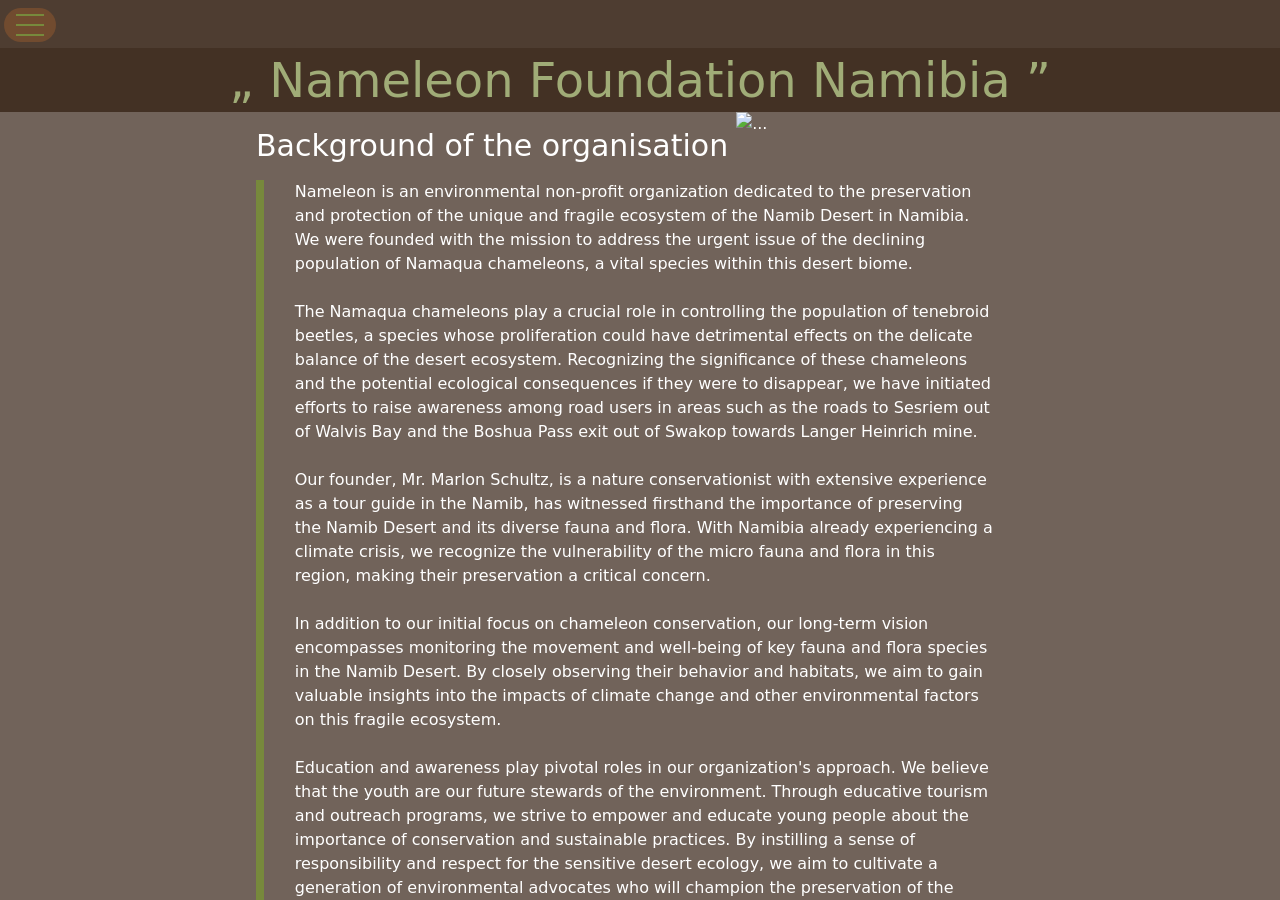
==== index.html @ efe167bf "deploy: af7c8019000413ce981e2d6d22ccf129cd88c596" ====
<!DOCTYPE html>
<html lang="en" class="dark">
	<head>
		<meta charset="utf-8" />
		<link rel="icon" href="./favicon.png" />
		<meta name="viewport" content="width=device-width" />
		
		<link href="./_app/immutable/assets/0.173e3de1.css" rel="stylesheet">
		<link href="./_app/immutable/assets/ProgressBar.4f1e9ba5.css" rel="stylesheet">
		<link href="./_app/immutable/assets/2.f76ac12e.css" rel="stylesheet">
		<link rel="modulepreload" href="./_app/immutable/entry/start.81676856.js">
		<link rel="modulepreload" href="./_app/immutable/chunks/index.58f29621.js">
		<link rel="modulepreload" href="./_app/immutable/chunks/singletons.44e371b8.js">
		<link rel="modulepreload" href="./_app/immutable/chunks/index.fc6aa7e1.js">
		<link rel="modulepreload" href="./_app/immutable/entry/app.9df71a62.js">
		<link rel="modulepreload" href="./_app/immutable/nodes/0.3c5bb1a8.js">
		<link rel="modulepreload" href="./_app/immutable/chunks/ProgressBar.svelte_svelte_type_style_lang.1ff2ed19.js">
		<link rel="modulepreload" href="./_app/immutable/chunks/index.184561b4.js">
		<link rel="modulepreload" href="./_app/immutable/chunks/stores.79763845.js">
		<link rel="modulepreload" href="./_app/immutable/nodes/2.f9aa77c3.js">
	</head>
	<body data-sveltekit-preload-data="hover">
		<div style="display: contents" class="h-full overflow-hidden">






<div id="appShell" class="w-full h-full flex flex-col overflow-hidden " data-testid="app-shell">
	<header id="shell-header" class="flex-none z-40">
		
		
		
			<div class="z-40 bg-primary-900 grow w-full overflow-hidden bg-opacity-60 h-12"><div class="grow-0 float-left pt-2 pl-1"><button class="btn btn-sm bg-primary-500"><div class="space-y-2"><div class="w-7 h-0.5 bg-secondary-500"></div>
								<div class="w-7 h-0.5 bg-secondary-500"></div>
								<div class="w-7 h-0.5 bg-secondary-500"></div></div></button></div></div>

			
			



		
	</header>

	
	<div class="flex-auto w-full h-full flex overflow-hidden">
		

		
		<div id="page" class=" flex-1 overflow-x-hidden flex flex-col">
			

			
			<main id="page-content" class="flex-auto ">
	


	
	

	
	

	

	
	




    

    <div class="grow flex w-full whitespace-nowrap justify-center py-2 bg-primary-900/80"><h1 class="text-secondary-400 sm:text-4xl max-sm:text-xl xl:text-5xl">„ Nameleon Foundation Namibia ”</h1></div>

    
    <div class="content-div"><div class="flex"><h1 class="content-heading">Background of the organisation</h1>
            <img src="static/images/background-svgrepo-com.svg" alt="..." width="40px"></div>

        <blockquote class="content-blockquote">Nameleon is an environmental non-profit organization dedicated to the preservation and
            protection of the unique and fragile ecosystem of the Namib Desert in Namibia. We were
            founded with the mission to address the urgent issue of the declining population of Namaqua
            chameleons, a vital species within this desert biome.
            <br><br>
            The Namaqua chameleons play a crucial role in controlling the population of tenebroid
            beetles, a species whose proliferation could have detrimental effects on the delicate balance
            of the desert ecosystem. Recognizing the significance of these chameleons and the potential
            ecological consequences if they were to disappear, we have initiated efforts to raise
            awareness among road users in areas such as the roads to Sesriem out of Walvis Bay and the
            Boshua Pass exit out of Swakop towards Langer Heinrich mine.
            <br><br>
            Our founder, Mr. Marlon Schultz, is a nature conservationist with extensive experience as a
            tour guide in the Namib, has witnessed firsthand the importance of preserving the Namib
            Desert and its diverse fauna and flora. With Namibia already experiencing a climate crisis,
            we recognize the vulnerability of the micro fauna and flora in this region, making their
            preservation a critical concern.
            <br><br>
            In addition to our initial focus on chameleon conservation, our long-term vision encompasses
            monitoring the movement and well-being of key fauna and flora species in the Namib Desert.
            By closely observing their behavior and habitats, we aim to gain valuable insights into the
            impacts of climate change and other environmental factors on this fragile ecosystem.
            <br><br>
            Education and awareness play pivotal roles in our organization&#39;s approach. We believe that
            the youth are our future stewards of the environment. Through educative tourism and
            outreach programs, we strive to empower and educate young people about the importance of
            conservation and sustainable practices. By instilling a sense of responsibility and respect for
            the sensitive desert ecology, we aim to cultivate a generation of environmental advocates who
            will champion the preservation of the Namib Desert for years to come.
            <br><br>
            At Nameleon, we are driven by our passion for nature, our commitment to preserving the
            Namib Desert, and our belief in the power of education. By working collaboratively with
            local communities, government agencies, and other stakeholders, we aspire to create a
            sustainable future where the unique biodiversity and ecological balance of the Namib Desert
            can thrive, ensuring its preservation for generations ahead.
        </blockquote></div>
	

	
	

	
	

    
    <div class="h-16"></div></main>

			
			</div>

		
		</div>

	
	</div>


			
			<script>
				{
					__sveltekit_xcwtef = {
						base: new URL(".", location).pathname.slice(0, -1),
						env: {}
					};

					const element = document.currentScript.parentElement;

					const data = [null,null];

					Promise.all([
						import("./_app/immutable/entry/start.81676856.js"),
						import("./_app/immutable/entry/app.9df71a62.js")
					]).then(([kit, app]) => {
						kit.start(app, element, {
							node_ids: [0, 2],
							data,
							form: null,
							error: null
						});
					});
				}
			</script>
		</div>
	</body>
</html>
---- _app/immutable/assets/0.173e3de1.css ----
:root{--theme-font-family-base: system-ui;--theme-font-family-heading: system-ui;--theme-font-color-base: 255 255 255;--theme-font-color-dark: 255 255 255;--theme-rounded-base: 9999px;--theme-rounded-container: 8px;--theme-border-base: 1px;--on-primary: 0 0 0;--on-secondary: 255 255 255;--on-tertiary: 0 0 0;--on-success: 0 0 0;--on-warning: 0 0 0;--on-error: 255 255 255;--on-surface: 255 255 255;--color-primary-50: 234 228 224;--color-primary-100: 227 219 213;--color-primary-200: 220 210 203;--color-primary-300: 198 183 172;--color-primary-400: 156 129 109;--color-primary-500: 113 75 47;--color-primary-600: 102 68 42;--color-primary-700: 85 56 35;--color-primary-800: 68 45 28;--color-primary-900: 55 37 23;--color-secondary-50: 235 237 226;--color-secondary-100: 228 231 216;--color-secondary-200: 221 226 206;--color-secondary-300: 201 208 177;--color-secondary-400: 160 172 119;--color-secondary-500: 119 137 60;--color-secondary-600: 107 123 54;--color-secondary-700: 89 103 45;--color-secondary-800: 71 82 36;--color-secondary-900: 58 67 29;--color-tertiary-50: 252 248 243;--color-tertiary-100: 251 245 239;--color-tertiary-200: 250 243 235;--color-tertiary-300: 247 235 223;--color-tertiary-400: 240 221 199;--color-tertiary-500: 234 206 175;--color-tertiary-600: 211 185 158;--color-tertiary-700: 176 155 131;--color-tertiary-800: 140 124 105;--color-tertiary-900: 115 101 86;--color-success-50: 235 241 237;--color-success-100: 229 237 231;--color-success-200: 222 232 225;--color-success-300: 202 218 207;--color-success-400: 163 191 171;--color-success-500: 123 163 135;--color-success-600: 111 147 122;--color-success-700: 92 122 101;--color-success-800: 74 98 81;--color-success-900: 60 80 66;--color-warning-50: 250 243 228;--color-warning-100: 249 240 219;--color-warning-200: 247 236 211;--color-warning-300: 243 224 184;--color-warning-400: 233 201 130;--color-warning-500: 224 178 77;--color-warning-600: 202 160 69;--color-warning-700: 168 134 58;--color-warning-800: 134 107 46;--color-warning-900: 110 87 38;--color-error-50: 251 236 241;--color-error-100: 250 230 237;--color-error-200: 249 224 232;--color-error-300: 245 205 219;--color-error-400: 238 167 191;--color-error-500: 230 129 164;--color-error-600: 207 116 148;--color-error-700: 173 97 123;--color-error-800: 138 77 98;--color-error-900: 113 63 80;--color-surface-50: 251 247 244;--color-surface-100: 250 245 241;--color-surface-200: 249 242 237;--color-surface-300: 245 234 226;--color-surface-400: 238 219 205;--color-surface-500: 230 203 183;--color-surface-600: 207 183 165;--color-surface-700: 173 152 137;--color-surface-800: 138 122 110;--color-surface-900: 113 99 90}*,:before,:after{--tw-border-spacing-x: 0;--tw-border-spacing-y: 0;--tw-translate-x: 0;--tw-translate-y: 0;--tw-rotate: 0;--tw-skew-x: 0;--tw-skew-y: 0;--tw-scale-x: 1;--tw-scale-y: 1;--tw-pan-x: ;--tw-pan-y: ;--tw-pinch-zoom: ;--tw-scroll-snap-strictness: proximity;--tw-gradient-from-position: ;--tw-gradient-via-position: ;--tw-gradient-to-position: ;--tw-ordinal: ;--tw-slashed-zero: ;--tw-numeric-figure: ;--tw-numeric-spacing: ;--tw-numeric-fraction: ;--tw-ring-inset: ;--tw-ring-offset-width: 0px;--tw-ring-offset-color: #fff;--tw-ring-color: rgb(59 130 246 / .5);--tw-ring-offset-shadow: 0 0 #0000;--tw-ring-shadow: 0 0 #0000;--tw-shadow: 0 0 #0000;--tw-shadow-colored: 0 0 #0000;--tw-blur: ;--tw-brightness: ;--tw-contrast: ;--tw-grayscale: ;--tw-hue-rotate: ;--tw-invert: ;--tw-saturate: ;--tw-sepia: ;--tw-drop-shadow: ;--tw-backdrop-blur: ;--tw-backdrop-brightness: ;--tw-backdrop-contrast: ;--tw-backdrop-grayscale: ;--tw-backdrop-hue-rotate: ;--tw-backdrop-invert: ;--tw-backdrop-opacity: ;--tw-backdrop-saturate: ;--tw-backdrop-sepia: ;--tw-contain-size: ;--tw-contain-layout: ;--tw-contain-paint: ;--tw-contain-style: }::backdrop{--tw-border-spacing-x: 0;--tw-border-spacing-y: 0;--tw-translate-x: 0;--tw-translate-y: 0;--tw-rotate: 0;--tw-skew-x: 0;--tw-skew-y: 0;--tw-scale-x: 1;--tw-scale-y: 1;--tw-pan-x: ;--tw-pan-y: ;--tw-pinch-zoom: ;--tw-scroll-snap-strictness: proximity;--tw-gradient-from-position: ;--tw-gradient-via-position: ;--tw-gradient-to-position: ;--tw-ordinal: ;--tw-slashed-zero: ;--tw-numeric-figure: ;--tw-numeric-spacing: ;--tw-numeric-fraction: ;--tw-ring-inset: ;--tw-ring-offset-width: 0px;--tw-ring-offset-color: #fff;--tw-ring-color: rgb(59 130 246 / .5);--tw-ring-offset-shadow: 0 0 #0000;--tw-ring-shadow: 0 0 #0000;--tw-shadow: 0 0 #0000;--tw-shadow-colored: 0 0 #0000;--tw-blur: ;--tw-brightness: ;--tw-contrast: ;--tw-grayscale: ;--tw-hue-rotate: ;--tw-invert: ;--tw-saturate: ;--tw-sepia: ;--tw-drop-shadow: ;--tw-backdrop-blur: ;--tw-backdrop-brightness: ;--tw-backdrop-contrast: ;--tw-backdrop-grayscale: ;--tw-backdrop-hue-rotate: ;--tw-backdrop-invert: ;--tw-backdrop-opacity: ;--tw-backdrop-saturate: ;--tw-backdrop-sepia: ;--tw-contain-size: ;--tw-contain-layout: ;--tw-contain-paint: ;--tw-contain-style: }*,:before,:after{box-sizing:border-box;border-width:0;border-style:solid;border-color:#e5e7eb}:before,:after{--tw-content: ""}html,:host{line-height:1.5;-webkit-text-size-adjust:100%;-moz-tab-size:4;-o-tab-size:4;tab-size:4;font-family:ui-sans-serif,system-ui,sans-serif,"Apple Color Emoji","Segoe UI Emoji",Segoe UI Symbol,"Noto Color Emoji";font-feature-settings:normal;font-variation-settings:normal;-webkit-tap-highlight-color:transparent}body{margin:0;line-height:inherit}hr{height:0;color:inherit;border-top-width:1px}abbr:where([title]){-webkit-text-decoration:underline dotted;text-decoration:underline dotted}h1,h2,h3,h4,h5,h6{font-size:inherit;font-weight:inherit}a{color:inherit;text-decoration:inherit}b,strong{font-weight:bolder}code,kbd,samp,pre{font-family:ui-monospace,SFMono-Regular,Menlo,Monaco,Consolas,Liberation Mono,Courier New,monospace;font-feature-settings:normal;font-variation-settings:normal;font-size:1em}small{font-size:80%}sub,sup{font-size:75%;line-height:0;position:relative;vertical-align:baseline}sub{bottom:-.25em}sup{top:-.5em}table{text-indent:0;border-color:inherit;border-collapse:collapse}button,input,optgroup,select,textarea{font-family:inherit;font-feature-settings:inherit;font-variation-settings:inherit;font-size:100%;font-weight:inherit;line-height:inherit;letter-spacing:inherit;color:inherit;margin:0;padding:0}button,select{text-transform:none}button,input:where([type=button]),input:where([type=reset]),input:where([type=submit]){-webkit-appearance:button;background-color:transparent;background-image:none}:-moz-focusring{outline:auto}:-moz-ui-invalid{box-shadow:none}progress{vertical-align:baseline}::-webkit-inner-spin-button,::-webkit-outer-spin-button{height:auto}[type=search]{-webkit-appearance:textfield;outline-offset:-2px}::-webkit-search-decoration{-webkit-appearance:none}::-webkit-file-upload-button{-webkit-appearance:button;font:inherit}summary{display:list-item}blockquote,dl,dd,h1,h2,h3,h4,h5,h6,hr,figure,p,pre{margin:0}fieldset{margin:0;padding:0}legend{padding:0}ol,ul,menu{list-style:none;margin:0;padding:0}dialog{padding:0}textarea{resize:vertical}input::-moz-placeholder,textarea::-moz-placeholder{opacity:1;color:#9ca3af}input::placeholder,textarea::placeholder{opacity:1;color:#9ca3af}button,[role=button]{cursor:pointer}:disabled{cursor:default}img,svg,video,canvas,audio,iframe,embed,object{display:block;vertical-align:middle}img,video{max-width:100%;height:auto}[hidden]:where(:not([hidden=until-found])){display:none}input:where([type=text]),input:where(:not([type])),input:where([type=email]),input:where([type=url]),input:where([type=password]),input:where([type=number]),input:where([type=date]),input:where([type=datetime-local]),input:where([type=month]),input:where([type=search]),input:where([type=tel]),input:where([type=time]),input:where([type=week]),select:where([multiple]),textarea,select{-webkit-appearance:none;-moz-appearance:none;appearance:none;background-color:#fff;border-color:#6b7280;border-width:1px;border-radius:0;padding:.5rem .75rem;font-size:1rem;line-height:1.5rem;--tw-shadow: 0 0 #0000}input:where([type=text]):focus,input:where(:not([type])):focus,input:where([type=email]):focus,input:where([type=url]):focus,input:where([type=password]):focus,input:where([type=number]):focus,input:where([type=date]):focus,input:where([type=datetime-local]):focus,input:where([type=month]):focus,input:where([type=search]):focus,input:where([type=tel]):focus,input:where([type=time]):focus,input:where([type=week]):focus,select:where([multiple]):focus,textarea:focus,select:focus{outline:2px solid transparent;outline-offset:2px;--tw-ring-inset: var(--tw-empty, );--tw-ring-offset-width: 0px;--tw-ring-offset-color: #fff;--tw-ring-color: #2563eb;--tw-ring-offset-shadow: var(--tw-ring-inset) 0 0 0 var(--tw-ring-offset-width) var(--tw-ring-offset-color);--tw-ring-shadow: var(--tw-ring-inset) 0 0 0 calc(1px + var(--tw-ring-offset-width)) var(--tw-ring-color);box-shadow:var(--tw-ring-offset-shadow),var(--tw-ring-shadow),var(--tw-shadow);border-color:#2563eb}input::-moz-placeholder,textarea::-moz-placeholder{color:#6b7280;opacity:1}input::placeholder,textarea::placeholder{color:#6b7280;opacity:1}::-webkit-datetime-edit-fields-wrapper{padding:0}::-webkit-date-and-time-value{min-height:1.5em;text-align:inherit}::-webkit-datetime-edit{display:inline-flex}::-webkit-datetime-edit,::-webkit-datetime-edit-year-field,::-webkit-datetime-edit-month-field,::-webkit-datetime-edit-day-field,::-webkit-datetime-edit-hour-field,::-webkit-datetime-edit-minute-field,::-webkit-datetime-edit-second-field,::-webkit-datetime-edit-millisecond-field,::-webkit-datetime-edit-meridiem-field{padding-top:0;padding-bottom:0}select{background-image:url("data:image/svg+xml,%3csvg xmlns='http://www.w3.org/2000/svg' fill='none' viewBox='0 0 20 20'%3e%3cpath stroke='%236b7280' stroke-linecap='round' stroke-linejoin='round' stroke-width='1.5' d='M6 8l4 4 4-4'/%3e%3c/svg%3e");background-position:right .5rem center;background-repeat:no-repeat;background-size:1.5em 1.5em;padding-right:2.5rem;-webkit-print-color-adjust:exact;print-color-adjust:exact}select:where([multiple]),select:where([size]:not([size="1"])){background-image:initial;background-position:initial;background-repeat:unset;background-size:initial;padding-right:.75rem;-webkit-print-color-adjust:unset;print-color-adjust:unset}input:where([type=checkbox]),input:where([type=radio]){-webkit-appearance:none;-moz-appearance:none;appearance:none;padding:0;-webkit-print-color-adjust:exact;print-color-adjust:exact;display:inline-block;vertical-align:middle;background-origin:border-box;-webkit-user-select:none;-moz-user-select:none;user-select:none;flex-shrink:0;height:1rem;width:1rem;color:#2563eb;background-color:#fff;border-color:#6b7280;border-width:1px;--tw-shadow: 0 0 #0000}input:where([type=checkbox]){border-radius:0}input:where([type=radio]){border-radius:100%}input:where([type=checkbox]):focus,input:where([type=radio]):focus{outline:2px solid transparent;outline-offset:2px;--tw-ring-inset: var(--tw-empty, );--tw-ring-offset-width: 2px;--tw-ring-offset-color: #fff;--tw-ring-color: #2563eb;--tw-ring-offset-shadow: var(--tw-ring-inset) 0 0 0 var(--tw-ring-offset-width) var(--tw-ring-offset-color);--tw-ring-shadow: var(--tw-ring-inset) 0 0 0 calc(2px + var(--tw-ring-offset-width)) var(--tw-ring-color);box-shadow:var(--tw-ring-offset-shadow),var(--tw-ring-shadow),var(--tw-shadow)}input:where([type=checkbox]):checked,input:where([type=radio]):checked{border-color:transparent;background-color:currentColor;background-size:100% 100%;background-position:center;background-repeat:no-repeat}input:where([type=checkbox]):checked{background-image:url("data:image/svg+xml,%3csvg viewBox='0 0 16 16' fill='white' xmlns='http://www.w3.org/2000/svg'%3e%3cpath d='M12.207 4.793a1 1 0 010 1.414l-5 5a1 1 0 01-1.414 0l-2-2a1 1 0 011.414-1.414L6.5 9.086l4.293-4.293a1 1 0 011.414 0z'/%3e%3c/svg%3e")}@media (forced-colors: active){input:where([type=checkbox]):checked{-webkit-appearance:auto;-moz-appearance:auto;appearance:auto}}input:where([type=radio]):checked{background-image:url("data:image/svg+xml,%3csvg viewBox='0 0 16 16' fill='white' xmlns='http://www.w3.org/2000/svg'%3e%3ccircle cx='8' cy='8' r='3'/%3e%3c/svg%3e")}@media (forced-colors: active){input:where([type=radio]):checked{-webkit-appearance:auto;-moz-appearance:auto;appearance:auto}}input:where([type=checkbox]):checked:hover,input:where([type=checkbox]):checked:focus,input:where([type=radio]):checked:hover,input:where([type=radio]):checked:focus{border-color:transparent;background-color:currentColor}input:where([type=checkbox]):indeterminate{background-image:url("data:image/svg+xml,%3csvg xmlns='http://www.w3.org/2000/svg' fill='none' viewBox='0 0 16 16'%3e%3cpath stroke='white' stroke-linecap='round' stroke-linejoin='round' stroke-width='2' d='M4 8h8'/%3e%3c/svg%3e");border-color:transparent;background-color:currentColor;background-size:100% 100%;background-position:center;background-repeat:no-repeat}@media (forced-colors: active){input:where([type=checkbox]):indeterminate{-webkit-appearance:auto;-moz-appearance:auto;appearance:auto}}input:where([type=checkbox]):indeterminate:hover,input:where([type=checkbox]):indeterminate:focus{border-color:transparent;background-color:currentColor}input:where([type=file]){background:unset;border-color:inherit;border-width:0;border-radius:0;padding:0;font-size:unset;line-height:inherit}input:where([type=file]):focus{outline:1px solid ButtonText;outline:1px auto -webkit-focus-ring-color}body{background-color:rgb(var(--color-surface-50))}.dark body{background-color:rgb(var(--color-surface-900))}::-moz-selection{background-color:rgb(var(--color-primary-500) / .3)}::selection{background-color:rgb(var(--color-primary-500) / .3)}html{-webkit-tap-highlight-color:rgba(128,128,128,.5)}::-webkit-scrollbar{width:.5rem;height:.5rem}::-webkit-scrollbar-track{padding-left:1px;padding-right:1px;background-color:rgb(var(--color-surface-50))!important}.dark ::-webkit-scrollbar-track{background-color:rgb(var(--color-surface-900))!important}::-webkit-scrollbar-thumb{background-color:rgb(var(--color-surface-400))}.dark ::-webkit-scrollbar-thumb{background-color:rgb(var(--color-surface-500))}::-webkit-scrollbar-thumb{border-radius:var(--theme-rounded-base)}html{scrollbar-color:rgba(0,0,0,.2) rgba(255,255,255,.05)}html.dark{scrollbar-color:rgba(255,255,255,.1) rgba(0,0,0,.05)}hr:not(.divider){display:block;border-top-width:1px;border-style:solid;border-color:rgb(var(--color-surface-300))}.dark hr:not(.divider){border-color:rgb(var(--color-surface-600))}body{font-size:1rem;line-height:1.5rem;font-family:var(--theme-font-family-base);color:rgba(var(--theme-font-color-base))}.dark body{color:rgba(var(--theme-font-color-dark))}.h1{font-size:1.875rem;line-height:2.25rem;font-family:var(--theme-font-family-heading)}@media (min-width: 768px){.h1{font-size:3rem;line-height:1}}.h2{font-size:1.5rem;line-height:2rem;font-family:var(--theme-font-family-heading)}@media (min-width: 768px){.h2{font-size:2.25rem;line-height:2.5rem}}.h3{font-size:1.25rem;line-height:1.75rem;font-family:var(--theme-font-family-heading)}@media (min-width: 768px){.h3{font-size:1.5rem;line-height:2rem}}.anchor{--tw-text-opacity: 1;color:rgb(var(--color-primary-700) / var(--tw-text-opacity, 1));text-decoration-line:underline}.anchor:hover{--tw-brightness: brightness(1.1);filter:var(--tw-blur) var(--tw-brightness) var(--tw-contrast) var(--tw-grayscale) var(--tw-hue-rotate) var(--tw-invert) var(--tw-saturate) var(--tw-sepia) var(--tw-drop-shadow)}.anchor:is(.dark *){--tw-text-opacity: 1;color:rgb(var(--color-primary-500) / var(--tw-text-opacity, 1))}.blockquote{border-left-width:8px;--tw-border-opacity: 1;border-left-color:rgb(var(--color-secondary-500) / var(--tw-border-opacity, 1));padding-right:1rem;padding-left:1rem;font-size:1rem;line-height:1.5rem;font-style:italic;color:rgba(var(--theme-font-color-base))}.dark .blockquote{color:rgba(var(--theme-font-color-dark))}.time{font-size:.875rem;line-height:1.25rem;--tw-text-opacity: 1;color:rgb(var(--color-surface-500) / var(--tw-text-opacity, 1))}.time:is(.dark *){--tw-text-opacity: 1;color:rgb(var(--color-surface-400) / var(--tw-text-opacity, 1))}.pre{overflow-x:auto;white-space:pre-wrap;background-color:#171717e6;padding:1rem;font-family:ui-monospace,SFMono-Regular,Menlo,Monaco,Consolas,Liberation Mono,Courier New,monospace;font-size:1rem;line-height:1.5rem;--tw-text-opacity: 1;color:rgb(255 255 255 / var(--tw-text-opacity, 1));border-radius:var(--theme-rounded-container)}.code{white-space:nowrap;font-family:ui-monospace,SFMono-Regular,Menlo,Monaco,Consolas,Liberation Mono,Courier New,monospace;font-size:.75rem;line-height:1rem;--tw-text-opacity: 1;color:rgb(var(--color-primary-700) / var(--tw-text-opacity, 1))}.code:is(.dark *){--tw-text-opacity: 1;color:rgb(var(--color-primary-400) / var(--tw-text-opacity, 1))}.code{background-color:rgb(var(--color-primary-500) / .3)}.code:is(.dark *){background-color:rgb(var(--color-primary-500) / .2)}.code{border-radius:.25rem;padding:.125rem .25rem}fieldset,legend,label{display:block}::-moz-placeholder{color:rgb(var(--color-surface-500))}::placeholder{color:rgb(var(--color-surface-500))}.dark ::-moz-placeholder{color:rgb(var(--color-surface-400))}.dark ::placeholder{color:rgb(var(--color-surface-400))}input:is(.dark *)::-webkit-calendar-picker-indicator{--tw-invert: invert(100%);filter:var(--tw-blur) var(--tw-brightness) var(--tw-contrast) var(--tw-grayscale) var(--tw-hue-rotate) var(--tw-invert) var(--tw-saturate) var(--tw-sepia) var(--tw-drop-shadow)}input[type=search]::-webkit-search-cancel-button{-webkit-appearance:none;background:url("data:image/svg+xml,%3Csvg xmlns='http://www.w3.org/2000/svg' viewBox='0 0 512 512'%3E%3Cpath d='M256 8C119 8 8 119 8 256s111 248 248 248 248-111 248-248S393 8 256 8zm121.6 313.1c4.7 4.7 4.7 12.3 0 17L338 377.6c-4.7 4.7-12.3 4.7-17 0L256 312l-65.1 65.6c-4.7 4.7-12.3 4.7-17 0L134.4 338c-4.7-4.7-4.7-12.3 0-17l65.6-65-65.6-65.1c-4.7-4.7-4.7-12.3 0-17l39.6-39.6c4.7-4.7 12.3-4.7 17 0l65 65.7 65.1-65.6c4.7-4.7 12.3-4.7 17 0l39.6 39.6c4.7 4.7 4.7 12.3 0 17L312 256l65.6 65.1z'/%3E%3C/svg%3E") no-repeat 50% 50%;pointer-events:none;height:1rem;width:1rem;border-radius:9999px;background-size:contain;opacity:0}input[type=search]:focus::-webkit-search-cancel-button{pointer-events:auto;opacity:1}input[type=search]:is(.dark *)::-webkit-search-cancel-button{--tw-invert: invert(100%);filter:var(--tw-blur) var(--tw-brightness) var(--tw-contrast) var(--tw-grayscale) var(--tw-hue-rotate) var(--tw-invert) var(--tw-saturate) var(--tw-sepia) var(--tw-drop-shadow)}progress{webkit-appearance:none;-moz-appearance:none;-webkit-appearance:none;appearance:none;height:.5rem;width:100%;overflow:hidden;border-radius:var(--theme-rounded-base);background-color:rgb(var(--color-surface-400))}.dark progress{background-color:rgb(var(--color-surface-500))}progress::-webkit-progress-bar{background-color:rgb(var(--color-surface-400))}.dark progress::-webkit-progress-bar{background-color:rgb(var(--color-surface-500))}progress::-webkit-progress-value{background-color:rgb(var(--color-surface-900))}.dark progress::-webkit-progress-value{background-color:rgb(var(--color-surface-50))}::-moz-progress-bar{background-color:rgb(var(--color-surface-900))}.dark ::-moz-progress-bar{background-color:rgb(var(--color-surface-50))}:indeterminate::-moz-progress-bar{width:0}[type=range]{width:100%;accent-color:rgb(var(--color-surface-900) / 1)}[type=range]:is(.dark *){accent-color:rgb(var(--color-surface-50) / 1)}.\!legend{font-size:1.25rem;line-height:1.75rem;font-family:var(--theme-font-family-heading)}@media (min-width: 768px){.\!legend{font-size:1.5rem;line-height:2rem}}.legend{font-size:1.25rem;line-height:1.75rem;font-family:var(--theme-font-family-heading)}@media (min-width: 768px){.legend{font-size:1.5rem;line-height:2rem}}.label>:not([hidden])~:not([hidden]){--tw-space-y-reverse: 0;margin-top:calc(.25rem * calc(1 - var(--tw-space-y-reverse)));margin-bottom:calc(.25rem * var(--tw-space-y-reverse))}.\!input,.input,.textarea,.select,.input-group{width:100%;transition-property:color,background-color,border-color,text-decoration-color,fill,stroke,opacity,box-shadow,transform,filter,backdrop-filter;transition-timing-function:cubic-bezier(.4,0,.2,1);transition-duration:.2s}.\!input{background-color:rgb(var(--color-surface-200))}.dark .\!input{background-color:rgb(var(--color-surface-700))}.\!input:hover{--tw-brightness: brightness(1.05);filter:var(--tw-blur) var(--tw-brightness) var(--tw-contrast) var(--tw-grayscale) var(--tw-hue-rotate) var(--tw-invert) var(--tw-saturate) var(--tw-sepia) var(--tw-drop-shadow)}.\!input:focus{--tw-brightness: brightness(1.05);filter:var(--tw-blur) var(--tw-brightness) var(--tw-contrast) var(--tw-grayscale) var(--tw-hue-rotate) var(--tw-invert) var(--tw-saturate) var(--tw-sepia) var(--tw-drop-shadow)}.input,.textarea,.select,.input-group{background-color:rgb(var(--color-surface-200))}.dark .input,.dark .textarea,.dark .select,.dark .input-group{background-color:rgb(var(--color-surface-700))}.input:hover,.textarea:hover,.select:hover,.input-group:hover{--tw-brightness: brightness(1.05);filter:var(--tw-blur) var(--tw-brightness) var(--tw-contrast) var(--tw-grayscale) var(--tw-hue-rotate) var(--tw-invert) var(--tw-saturate) var(--tw-sepia) var(--tw-drop-shadow)}.input:focus,.textarea:focus,.select:focus,.input-group:focus{--tw-brightness: brightness(1.05);filter:var(--tw-blur) var(--tw-brightness) var(--tw-contrast) var(--tw-grayscale) var(--tw-hue-rotate) var(--tw-invert) var(--tw-saturate) var(--tw-sepia) var(--tw-drop-shadow)}.\!input,.input,.textarea,.select,.input-group{--tw-ring-offset-shadow: var(--tw-ring-inset) 0 0 0 var(--tw-ring-offset-width) var(--tw-ring-offset-color) !important;--tw-ring-shadow: var(--tw-ring-inset) 0 0 0 calc(0px + var(--tw-ring-offset-width)) var(--tw-ring-color) !important;box-shadow:var(--tw-ring-offset-shadow),var(--tw-ring-shadow),var(--tw-shadow, 0 0 #0000)!important}.\!input{border-width:var(--theme-border-base);border-color:rgb(var(--color-surface-400))}.dark .\!input{border-color:rgb(var(--color-surface-500))}.\!input:focus-within{--tw-border-opacity: 1;border-color:rgb(var(--color-primary-500) / var(--tw-border-opacity, 1))}.input,.textarea,.select,.input-group{border-width:var(--theme-border-base);border-color:rgb(var(--color-surface-400))}.dark .input,.dark .textarea,.dark .select,.dark .input-group{border-color:rgb(var(--color-surface-500))}.input:focus-within,.textarea:focus-within,.select:focus-within,.input-group:focus-within{--tw-border-opacity: 1;border-color:rgb(var(--color-primary-500) / var(--tw-border-opacity, 1))}.\!input,.input,.input-group{border-radius:var(--theme-rounded-base)}.textarea,.select{border-radius:var(--theme-rounded-container)}.select>:not([hidden])~:not([hidden]){--tw-space-y-reverse: 0;margin-top:calc(.25rem * calc(1 - var(--tw-space-y-reverse)));margin-bottom:calc(.25rem * var(--tw-space-y-reverse))}.select{padding:.5rem 2rem .5rem .5rem}.select[size]{background-image:none}.select optgroup>:not([hidden])~:not([hidden]){--tw-space-y-reverse: 0;margin-top:calc(.25rem * calc(1 - var(--tw-space-y-reverse)));margin-bottom:calc(.25rem * var(--tw-space-y-reverse))}.select optgroup{font-weight:700}.select optgroup option{margin-left:0;padding-left:0}.select optgroup option:first-of-type{margin-top:.75rem}.select optgroup option:last-child{margin-bottom:.75rem!important}.select option{cursor:pointer;padding:.5rem 1rem;background-color:rgb(var(--color-surface-200))}.dark .select option{background-color:rgb(var(--color-surface-700))}.select option{border-radius:var(--theme-rounded-base)}.select option:checked{background:rgb(var(--color-primary-500)) linear-gradient(0deg,rgb(var(--color-primary-500)) 0%,rgb(var(--color-primary-500)) 100%);color:rgb(var(--on-primary))}.checkbox,.radio{height:1.25rem;width:1.25rem;cursor:pointer;border-radius:.25rem;--tw-ring-offset-shadow: var(--tw-ring-inset) 0 0 0 var(--tw-ring-offset-width) var(--tw-ring-offset-color) !important;--tw-ring-shadow: var(--tw-ring-inset) 0 0 0 calc(0px + var(--tw-ring-offset-width)) var(--tw-ring-color) !important;box-shadow:var(--tw-ring-offset-shadow),var(--tw-ring-shadow),var(--tw-shadow, 0 0 #0000)!important;background-color:rgb(var(--color-surface-200))}.dark .checkbox,.dark .radio{background-color:rgb(var(--color-surface-700))}.checkbox:hover,.radio:hover{--tw-brightness: brightness(1.05);filter:var(--tw-blur) var(--tw-brightness) var(--tw-contrast) var(--tw-grayscale) var(--tw-hue-rotate) var(--tw-invert) var(--tw-saturate) var(--tw-sepia) var(--tw-drop-shadow)}.checkbox:focus,.radio:focus{--tw-brightness: brightness(1.05);filter:var(--tw-blur) var(--tw-brightness) var(--tw-contrast) var(--tw-grayscale) var(--tw-hue-rotate) var(--tw-invert) var(--tw-saturate) var(--tw-sepia) var(--tw-drop-shadow)}.checkbox,.radio{border-width:var(--theme-border-base);border-color:rgb(var(--color-surface-400))}.dark .checkbox,.dark .radio{border-color:rgb(var(--color-surface-500))}.checkbox:focus,.radio:focus{--tw-border-opacity: 1;border-color:rgb(var(--color-primary-500) / var(--tw-border-opacity, 1))}.checkbox:checked,.radio:checked{--tw-bg-opacity: 1;background-color:rgb(var(--color-primary-500) / var(--tw-bg-opacity, 1))}.checkbox:checked:hover,.radio:checked:hover{--tw-bg-opacity: 1;background-color:rgb(var(--color-primary-500) / var(--tw-bg-opacity, 1))}.checkbox:checked:focus,.radio:checked:focus{--tw-bg-opacity: 1;background-color:rgb(var(--color-primary-500) / var(--tw-bg-opacity, 1));--tw-ring-offset-shadow: var(--tw-ring-inset) 0 0 0 var(--tw-ring-offset-width) var(--tw-ring-offset-color);--tw-ring-shadow: var(--tw-ring-inset) 0 0 0 calc(0px + var(--tw-ring-offset-width)) var(--tw-ring-color);box-shadow:var(--tw-ring-offset-shadow),var(--tw-ring-shadow),var(--tw-shadow, 0 0 #0000)}.radio{border-radius:var(--theme-rounded-base)}.\!input[type=file],.input[type=file]{padding:.25rem}.\!input[type=color],.input[type=color]{height:2.5rem;width:2.5rem;cursor:pointer;overflow:hidden;border-style:none;border-radius:var(--theme-rounded-base)}.\!input[type=color]{-webkit-appearance:none!important}.input[type=color]{-webkit-appearance:none}.\!input[type=color]::-webkit-color-swatch-wrapper{padding:0}.input[type=color]::-webkit-color-swatch-wrapper{padding:0}.\!input[type=color]::-webkit-color-swatch{border-style:none}.\!input[type=color]::-webkit-color-swatch:hover{--tw-brightness: brightness(1.1);filter:var(--tw-blur) var(--tw-brightness) var(--tw-contrast) var(--tw-grayscale) var(--tw-hue-rotate) var(--tw-invert) var(--tw-saturate) var(--tw-sepia) var(--tw-drop-shadow)}.input[type=color]::-webkit-color-swatch{border-style:none}.input[type=color]::-webkit-color-swatch:hover{--tw-brightness: brightness(1.1);filter:var(--tw-blur) var(--tw-brightness) var(--tw-contrast) var(--tw-grayscale) var(--tw-hue-rotate) var(--tw-invert) var(--tw-saturate) var(--tw-sepia) var(--tw-drop-shadow)}.\!input[type=color]::-moz-color-swatch{border-style:none}.input[type=color]::-moz-color-swatch{border-style:none}.\!input:disabled{cursor:not-allowed!important;opacity:.5!important}.\!input:disabled:hover{--tw-brightness: brightness(1) !important;filter:var(--tw-blur) var(--tw-brightness) var(--tw-contrast) var(--tw-grayscale) var(--tw-hue-rotate) var(--tw-invert) var(--tw-saturate) var(--tw-sepia) var(--tw-drop-shadow)!important}.input:disabled,.textarea:disabled,.select:disabled{cursor:not-allowed!important;opacity:.5!important}.input:disabled:hover,.textarea:disabled:hover,.select:disabled:hover{--tw-brightness: brightness(1) !important;filter:var(--tw-blur) var(--tw-brightness) var(--tw-contrast) var(--tw-grayscale) var(--tw-hue-rotate) var(--tw-invert) var(--tw-saturate) var(--tw-sepia) var(--tw-drop-shadow)!important}.\!input[readonly]{cursor:not-allowed!important;border-width:0px!important}.\!input[readonly]:hover{--tw-brightness: brightness(1) !important;filter:var(--tw-blur) var(--tw-brightness) var(--tw-contrast) var(--tw-grayscale) var(--tw-hue-rotate) var(--tw-invert) var(--tw-saturate) var(--tw-sepia) var(--tw-drop-shadow)!important}.input[readonly],.textarea[readonly],.select[readonly]{cursor:not-allowed!important;border-width:0px!important}.input[readonly]:hover,.textarea[readonly]:hover,.select[readonly]:hover{--tw-brightness: brightness(1) !important;filter:var(--tw-blur) var(--tw-brightness) var(--tw-contrast) var(--tw-grayscale) var(--tw-hue-rotate) var(--tw-invert) var(--tw-saturate) var(--tw-sepia) var(--tw-drop-shadow)!important}.input-error{--tw-border-opacity: 1 !important;border-color:rgb(var(--color-error-500) / var(--tw-border-opacity, 1))!important;--tw-bg-opacity: 1 !important;background-color:rgb(var(--color-error-200) / var(--tw-bg-opacity, 1))!important;--tw-text-opacity: 1 !important;color:rgb(var(--color-error-500) / var(--tw-text-opacity, 1))!important}.input-error::-moz-placeholder{--tw-text-opacity: 1;color:rgb(var(--color-error-500) / var(--tw-text-opacity, 1))}.input-error::placeholder{--tw-text-opacity: 1;color:rgb(var(--color-error-500) / var(--tw-text-opacity, 1))}.container{width:100%}@media (min-width: 640px){.container{max-width:640px}}@media (min-width: 768px){.container{max-width:768px}}@media (min-width: 1024px){.container{max-width:1024px}}@media (min-width: 1280px){.container{max-width:1280px}}@media (min-width: 1536px){.container{max-width:1536px}}.alert{display:flex;flex-direction:column;align-items:flex-start}.alert>:not([hidden])~:not([hidden]){--tw-space-y-reverse: 0;margin-top:calc(1rem * calc(1 - var(--tw-space-y-reverse)));margin-bottom:calc(1rem * var(--tw-space-y-reverse))}.alert{padding:1rem}@media (min-width: 1024px){.alert{flex-direction:row;align-items:center}.alert>:not([hidden])~:not([hidden]){--tw-space-y-reverse: 0;margin-top:calc(0px * calc(1 - var(--tw-space-y-reverse)));margin-bottom:calc(0px * var(--tw-space-y-reverse));--tw-space-x-reverse: 0;margin-right:calc(1rem * var(--tw-space-x-reverse));margin-left:calc(1rem * calc(1 - var(--tw-space-x-reverse)))}}.alert{color:rgb(var(--color-surface-900))}.dark .alert{color:rgb(var(--color-surface-50))}.alert{border-radius:var(--theme-rounded-container)}.badge{display:inline-flex;align-items:center;justify-content:center}.badge>:not([hidden])~:not([hidden]){--tw-space-x-reverse: 0;margin-right:calc(.5rem * var(--tw-space-x-reverse));margin-left:calc(.5rem * calc(1 - var(--tw-space-x-reverse)))}.badge{white-space:nowrap;font-size:.75rem;line-height:1rem;font-weight:600;padding:.25rem .5rem;border-radius:var(--theme-rounded-base)}.hide-scrollbar::-webkit-scrollbar{display:none}.hide-scrollbar{-ms-overflow-style:none;scrollbar-width:none}button:disabled{cursor:not-allowed!important;opacity:.5!important}button:disabled:hover{--tw-brightness: brightness(1);filter:var(--tw-blur) var(--tw-brightness) var(--tw-contrast) var(--tw-grayscale) var(--tw-hue-rotate) var(--tw-invert) var(--tw-saturate) var(--tw-sepia) var(--tw-drop-shadow)}button:disabled:active{--tw-scale-x: 1;--tw-scale-y: 1;transform:translate(var(--tw-translate-x),var(--tw-translate-y)) rotate(var(--tw-rotate)) skew(var(--tw-skew-x)) skewY(var(--tw-skew-y)) scaleX(var(--tw-scale-x)) scaleY(var(--tw-scale-y))}.btn{font-size:1rem;line-height:1.5rem;padding-left:1.25rem;padding-right:1.25rem;padding-top:9px;padding-bottom:9px;white-space:nowrap;text-align:center;display:inline-flex;align-items:center;justify-content:center}.btn>:not([hidden])~:not([hidden]){--tw-space-x-reverse: 0;margin-right:calc(.5rem * var(--tw-space-x-reverse));margin-left:calc(.5rem * calc(1 - var(--tw-space-x-reverse)))}.btn:hover{--tw-brightness: brightness(1.15);filter:var(--tw-blur) var(--tw-brightness) var(--tw-contrast) var(--tw-grayscale) var(--tw-hue-rotate) var(--tw-invert) var(--tw-saturate) var(--tw-sepia) var(--tw-drop-shadow)}.btn{transition-property:all;transition-timing-function:cubic-bezier(.4,0,.2,1);transition-duration:.15s;border-radius:var(--theme-rounded-base)}.btn:active{--tw-scale-x: 95%;--tw-scale-y: 95%;transform:translate(var(--tw-translate-x),var(--tw-translate-y)) rotate(var(--tw-rotate)) skew(var(--tw-skew-x)) skewY(var(--tw-skew-y)) scaleX(var(--tw-scale-x)) scaleY(var(--tw-scale-y));--tw-brightness: brightness(.9);filter:var(--tw-blur) var(--tw-brightness) var(--tw-contrast) var(--tw-grayscale) var(--tw-hue-rotate) var(--tw-invert) var(--tw-saturate) var(--tw-sepia) var(--tw-drop-shadow)}.btn-sm{padding:.375rem .75rem;font-size:.875rem;line-height:1.25rem}.btn-icon{font-size:1rem;line-height:1.5rem;padding-left:1.25rem;padding-right:1.25rem;padding-top:9px;padding-bottom:9px;white-space:nowrap;text-align:center;display:inline-flex;align-items:center;justify-content:center}.btn-icon>:not([hidden])~:not([hidden]){--tw-space-x-reverse: 0;margin-right:calc(.5rem * var(--tw-space-x-reverse));margin-left:calc(.5rem * calc(1 - var(--tw-space-x-reverse)))}.btn-icon:hover{--tw-brightness: brightness(1.15);filter:var(--tw-blur) var(--tw-brightness) var(--tw-contrast) var(--tw-grayscale) var(--tw-hue-rotate) var(--tw-invert) var(--tw-saturate) var(--tw-sepia) var(--tw-drop-shadow)}.btn-icon{transition-property:all;transition-timing-function:cubic-bezier(.4,0,.2,1);transition-duration:.15s;padding:0;aspect-ratio:1 / 1;width:43px;font-size:1rem;line-height:1.5rem;border-radius:9999px}.btn-icon:active{--tw-scale-x: 95%;--tw-scale-y: 95%;transform:translate(var(--tw-translate-x),var(--tw-translate-y)) rotate(var(--tw-rotate)) skew(var(--tw-skew-x)) skewY(var(--tw-skew-y)) scaleX(var(--tw-scale-x)) scaleY(var(--tw-scale-y));--tw-brightness: brightness(.9);filter:var(--tw-blur) var(--tw-brightness) var(--tw-contrast) var(--tw-grayscale) var(--tw-hue-rotate) var(--tw-invert) var(--tw-saturate) var(--tw-sepia) var(--tw-drop-shadow)}.btn-icon-sm{aspect-ratio:1 / 1;width:33px;font-size:.875rem;line-height:1.25rem}input[type=file]:not(.file-dropzone-input)::file-selector-button{font-size:1rem;line-height:1.5rem;padding-left:1.25rem;padding-right:1.25rem;padding-top:9px;padding-bottom:9px;white-space:nowrap;text-align:center;display:inline-flex;align-items:center;justify-content:center}input[type=file]:not(.file-dropzone-input)::file-selector-button>:not([hidden])~:not([hidden]){--tw-space-x-reverse: 0;margin-right:calc(.5rem * var(--tw-space-x-reverse));margin-left:calc(.5rem * calc(1 - var(--tw-space-x-reverse)))}input[type=file]:not(.file-dropzone-input)::file-selector-button:hover{--tw-brightness: brightness(1.15);filter:var(--tw-blur) var(--tw-brightness) var(--tw-contrast) var(--tw-grayscale) var(--tw-hue-rotate) var(--tw-invert) var(--tw-saturate) var(--tw-sepia) var(--tw-drop-shadow)}input[type=file]:not(.file-dropzone-input)::file-selector-button{transition-property:all;transition-timing-function:cubic-bezier(.4,0,.2,1);transition-duration:.15s;border-radius:var(--theme-rounded-base)}input[type=file]:not(.file-dropzone-input)::file-selector-button:active{--tw-scale-x: 95%;--tw-scale-y: 95%;transform:translate(var(--tw-translate-x),var(--tw-translate-y)) rotate(var(--tw-rotate)) skew(var(--tw-skew-x)) skewY(var(--tw-skew-y)) scaleX(var(--tw-scale-x)) scaleY(var(--tw-scale-y));--tw-brightness: brightness(.9);filter:var(--tw-blur) var(--tw-brightness) var(--tw-contrast) var(--tw-grayscale) var(--tw-hue-rotate) var(--tw-invert) var(--tw-saturate) var(--tw-sepia) var(--tw-drop-shadow)}input[type=file]:not(.file-dropzone-input)::file-selector-button{padding:.375rem .75rem;font-size:.875rem;line-height:1.25rem;background-color:rgb(var(--color-surface-900))}.dark input[type=file]:not(.file-dropzone-input)::file-selector-button{background-color:rgb(var(--color-surface-50))}input[type=file]:not(.file-dropzone-input)::file-selector-button{color:rgb(var(--color-surface-50))}.dark input[type=file]:not(.file-dropzone-input)::file-selector-button{color:rgb(var(--color-surface-900))}input[type=file]:not(.file-dropzone-input)::file-selector-button{margin-right:.5rem;border-width:0px}.btn-group{display:inline-flex;flex-direction:row}.btn-group>:not([hidden])~:not([hidden]){--tw-space-x-reverse: 0;margin-right:calc(0px * var(--tw-space-x-reverse));margin-left:calc(0px * calc(1 - var(--tw-space-x-reverse)))}.btn-group{overflow:hidden;border-radius:var(--theme-rounded-base);isolation:isolate}.btn-group button,.btn-group a,.btn-group-vertical button,.btn-group-vertical a{font-size:1rem;line-height:1.5rem;padding-left:1.25rem;padding-right:1.25rem;padding-top:9px;padding-bottom:9px;white-space:nowrap;text-align:center;display:inline-flex;align-items:center;justify-content:center}.btn-group button>:not([hidden])~:not([hidden]),.btn-group a>:not([hidden])~:not([hidden]),.btn-group-vertical button>:not([hidden])~:not([hidden]),.btn-group-vertical a>:not([hidden])~:not([hidden]){--tw-space-x-reverse: 0;margin-right:calc(.5rem * var(--tw-space-x-reverse));margin-left:calc(.5rem * calc(1 - var(--tw-space-x-reverse)))}.btn-group button:hover,.btn-group a:hover,.btn-group-vertical button:hover,.btn-group-vertical a:hover{--tw-brightness: brightness(1.15);filter:var(--tw-blur) var(--tw-brightness) var(--tw-contrast) var(--tw-grayscale) var(--tw-hue-rotate) var(--tw-invert) var(--tw-saturate) var(--tw-sepia) var(--tw-drop-shadow)}.btn-group button,.btn-group a,.btn-group-vertical button,.btn-group-vertical a{transition-property:all;transition-timing-function:cubic-bezier(.4,0,.2,1);transition-duration:.15s}.btn-group button:hover,.btn-group a:hover,.btn-group-vertical button:hover,.btn-group-vertical a:hover{background-color:rgb(var(--color-surface-50) / 3%)}.btn-group button:active,.btn-group a:active,.btn-group-vertical button:active,.btn-group-vertical a:active{background-color:rgb(var(--color-surface-900) / 3%)}.btn-group button,.btn-group a,.btn-group-vertical button,.btn-group-vertical a{color:inherit!important;text-decoration-line:none!important}.btn-group *+*{border-top-width:0px;border-left-width:1px;border-color:rgb(var(--color-surface-500) / .2)}.card{background-color:rgb(var(--color-surface-100))}.dark .card{background-color:rgb(var(--color-surface-800))}.card{--tw-ring-offset-shadow: var(--tw-ring-inset) 0 0 0 var(--tw-ring-offset-width) var(--tw-ring-offset-color);--tw-ring-shadow: var(--tw-ring-inset) 0 0 0 calc(1px + var(--tw-ring-offset-width)) var(--tw-ring-color);box-shadow:var(--tw-ring-offset-shadow),var(--tw-ring-shadow),var(--tw-shadow, 0 0 #0000);--tw-ring-inset: inset;--tw-ring-color: rgb(23 23 23 / .05)}.dark .card{--tw-ring-offset-shadow: var(--tw-ring-inset) 0 0 0 var(--tw-ring-offset-width) var(--tw-ring-offset-color);--tw-ring-shadow: var(--tw-ring-inset) 0 0 0 calc(1px + var(--tw-ring-offset-width)) var(--tw-ring-color);box-shadow:var(--tw-ring-offset-shadow),var(--tw-ring-shadow),var(--tw-shadow, 0 0 #0000);--tw-ring-inset: inset;--tw-ring-color: rgb(250 250 250 / .05)}.card{border-radius:var(--theme-rounded-container)}a.card{transition-property:all;transition-timing-function:cubic-bezier(.4,0,.2,1);transition-duration:.15s}a.card:hover{--tw-brightness: brightness(1.05);filter:var(--tw-blur) var(--tw-brightness) var(--tw-contrast) var(--tw-grayscale) var(--tw-hue-rotate) var(--tw-invert) var(--tw-saturate) var(--tw-sepia) var(--tw-drop-shadow)}.codeblock pre{counter-reset:line}.codeblock code.lineNumbers>span.line{counter-increment:line}.codeblock code.lineNumbers>span.line:before{content:counter(line) "";opacity:.5}.chip{cursor:pointer;white-space:nowrap;padding:.375rem .75rem;text-align:center;font-size:.75rem;line-height:1rem;border-radius:.25rem;display:inline-flex;align-items:center;justify-content:center}.chip>:not([hidden])~:not([hidden]){--tw-space-x-reverse: 0;margin-right:calc(.5rem * var(--tw-space-x-reverse));margin-left:calc(.5rem * calc(1 - var(--tw-space-x-reverse)))}.chip:hover{--tw-brightness: brightness(1.15);filter:var(--tw-blur) var(--tw-brightness) var(--tw-contrast) var(--tw-grayscale) var(--tw-hue-rotate) var(--tw-invert) var(--tw-saturate) var(--tw-sepia) var(--tw-drop-shadow)}.chip{transition-property:all;transition-timing-function:cubic-bezier(.4,0,.2,1);transition-duration:.15s}.chip-disabled,.chip:disabled{cursor:not-allowed!important;opacity:.5!important}.chip-disabled:active,.chip:disabled:active{--tw-scale-x: 1;--tw-scale-y: 1;transform:translate(var(--tw-translate-x),var(--tw-translate-y)) rotate(var(--tw-rotate)) skew(var(--tw-skew-x)) skewY(var(--tw-skew-y)) scaleX(var(--tw-scale-x)) scaleY(var(--tw-scale-y))}.list,.list-dl,.list-nav ul{list-style-type:none}.list>:not([hidden])~:not([hidden]),.list-dl>:not([hidden])~:not([hidden]),.list-nav ul>:not([hidden])~:not([hidden]){--tw-space-y-reverse: 0;margin-top:calc(.25rem * calc(1 - var(--tw-space-y-reverse)));margin-bottom:calc(.25rem * var(--tw-space-y-reverse))}.list li{display:flex;align-items:center}.list li>:not([hidden])~:not([hidden]){--tw-space-x-reverse: 0;margin-right:calc(1rem * var(--tw-space-x-reverse));margin-left:calc(1rem * calc(1 - var(--tw-space-x-reverse)))}.list li{border-radius:var(--theme-rounded-base);white-space:normal;overflow-wrap:break-word}.list-nav a,.list-nav button,.list-option{display:flex;align-items:center}.list-nav a>:not([hidden])~:not([hidden]),.list-nav button>:not([hidden])~:not([hidden]),.list-option>:not([hidden])~:not([hidden]){--tw-space-x-reverse: 0;margin-right:calc(1rem * var(--tw-space-x-reverse));margin-left:calc(1rem * calc(1 - var(--tw-space-x-reverse)))}.list-nav a,.list-nav button,.list-option{white-space:nowrap;padding:.5rem 1rem}.list-nav a:hover,.list-nav button:hover,.list-option:hover,.dark .list-nav a:hover,.dark .list-nav button:hover,.dark .list-option:hover{background-color:rgb(var(--color-primary-500) / .1)}.list-nav a,.list-nav button,.list-option{outline:2px solid transparent;outline-offset:2px}.list-nav a:focus,.list-nav button:focus,.list-option:focus{background-color:rgb(var(--color-primary-400) / .2);--tw-ring-offset-shadow: var(--tw-ring-inset) 0 0 0 var(--tw-ring-offset-width) var(--tw-ring-offset-color) !important;--tw-ring-shadow: var(--tw-ring-inset) 0 0 0 calc(0px + var(--tw-ring-offset-width)) var(--tw-ring-color) !important;box-shadow:var(--tw-ring-offset-shadow),var(--tw-ring-shadow),var(--tw-shadow, 0 0 #0000)!important;color:rgb(var(--color-primary-700))}.dark .list-nav a:focus,.dark .list-nav button:focus,.dark .list-option:focus{color:rgb(var(--color-primary-200))}.list-nav a:focus:is(.dark *),.list-nav button:focus:is(.dark *),.list-option:focus:is(.dark *){background-color:rgb(var(--color-primary-500) / .2)}.list-nav a,.list-nav button,.list-option{cursor:pointer;border-radius:var(--theme-rounded-base)}.placeholder{height:1.25rem;background-color:rgb(var(--color-surface-300))}.dark .placeholder{background-color:rgb(var(--color-surface-600))}.placeholder{border-radius:var(--theme-rounded-base)}.table-container{width:100%;overflow-x:auto;border-radius:var(--theme-rounded-container)}.table{width:100%;table-layout:auto;overflow:hidden;background-color:rgb(var(--color-surface-100))}.dark .table{background-color:rgb(var(--color-surface-800))}.table{border-radius:var(--theme-rounded-container)}.table-interactive tbody tr{cursor:pointer}.table-interactive tbody tr:hover:hover,.dark .table-interactive tbody tr:hover:hover{background-color:rgb(var(--color-primary-500) / .1)}.table-interactive tbody tr:hover:nth-child(2n):hover{background-color:rgb(var(--color-primary-500) / .1)}.dark .table-interactive tbody tr:hover:nth-child(2n):hover{background-color:rgb(var(--color-primary-500) / .1)}[data-sort]{cursor:pointer}[data-sort]:hover:hover,.dark [data-sort]:hover:hover{background-color:rgb(var(--color-primary-500) / .1)}[data-sort]:after{margin-left:.5rem!important;opacity:0;--tw-content: "↓" !important;content:var(--tw-content)!important}.table-sort-asc:after{opacity:.5;--tw-content: "↑" !important;content:var(--tw-content)!important}.table-sort-dsc:after{opacity:.5;--tw-content: "↓" !important;content:var(--tw-content)!important}.table thead{border-bottom-width:1px;border-color:rgb(var(--color-surface-500) / .2);background-color:rgb(var(--color-surface-200))}.dark .table thead{background-color:rgb(var(--color-surface-700))}.table thead tr{text-align:left;text-transform:capitalize}.table thead th{padding:1rem;font-weight:700}.table tbody tr{border-bottom-width:1px;border-color:rgb(var(--color-surface-500) / .2)}.table tbody tr:nth-child(2n){background-color:rgb(var(--color-surface-500) / .05)}.table tbody td{white-space:nowrap;padding:1rem .75rem;vertical-align:top;font-size:.875rem;line-height:1.25rem}@media (min-width: 1024px){.table tbody td{white-space:normal}}.table tfoot{background-color:rgb(var(--color-surface-100))}.dark .table tfoot{background-color:rgb(var(--color-surface-800))}.table tfoot tr{text-align:left;text-transform:capitalize}.table tfoot th,.table tfoot td{padding:1rem}.variant-filled{background-color:rgb(var(--color-surface-900))}.dark .variant-filled{background-color:rgb(var(--color-surface-50))}.variant-filled{color:rgb(var(--color-surface-50))}.dark .variant-filled{color:rgb(var(--color-surface-900))}.variant-filled-primary{--tw-bg-opacity: 1;background-color:rgb(var(--color-primary-500) / var(--tw-bg-opacity, 1));color:rgb(var(--on-primary))}.variant-filled-primary:is(.dark *){--tw-bg-opacity: 1;background-color:rgb(var(--color-primary-500) / var(--tw-bg-opacity, 1));color:rgb(var(--on-primary))}.variant-filled-secondary{--tw-bg-opacity: 1;background-color:rgb(var(--color-secondary-500) / var(--tw-bg-opacity, 1));color:rgb(var(--on-secondary))}.variant-filled-secondary:is(.dark *){--tw-bg-opacity: 1;background-color:rgb(var(--color-secondary-500) / var(--tw-bg-opacity, 1));color:rgb(var(--on-secondary))}.variant-filled-surface{background-color:rgb(var(--color-surface-400))}.dark .variant-filled-surface{background-color:rgb(var(--color-surface-500))}.variant-filled-surface{color:rgb(var(--on-surface))}.variant-filled-surface:is(.dark *){color:rgb(var(--on-surface))}.variant-ghost,.variant-ghost-surface{--tw-ring-offset-shadow: var(--tw-ring-inset) 0 0 0 var(--tw-ring-offset-width) var(--tw-ring-offset-color);--tw-ring-shadow: var(--tw-ring-inset) 0 0 0 calc(1px + var(--tw-ring-offset-width)) var(--tw-ring-color);box-shadow:var(--tw-ring-offset-shadow),var(--tw-ring-shadow),var(--tw-shadow, 0 0 #0000);--tw-ring-inset: inset;--tw-ring-opacity: 1;--tw-ring-color: rgb(var(--color-surface-500) / var(--tw-ring-opacity, 1))}.variant-ghost:is(.dark *),.variant-ghost-surface:is(.dark *){--tw-ring-opacity: 1;--tw-ring-color: rgb(var(--color-surface-500) / var(--tw-ring-opacity, 1))}.variant-ghost,.variant-ghost-surface{background-color:rgb(var(--color-surface-500) / .2)}.variant-ghost:is(.dark *),.variant-ghost-surface:is(.dark *){background-color:rgb(var(--color-surface-500) / .2)}.variant-soft,.variant-soft-surface{background-color:rgb(var(--color-surface-400) / .2);--tw-ring-offset-shadow: var(--tw-ring-inset) 0 0 0 var(--tw-ring-offset-width) var(--tw-ring-offset-color) !important;--tw-ring-shadow: var(--tw-ring-inset) 0 0 0 calc(0px + var(--tw-ring-offset-width)) var(--tw-ring-color) !important;box-shadow:var(--tw-ring-offset-shadow),var(--tw-ring-shadow),var(--tw-shadow, 0 0 #0000)!important;color:rgb(var(--color-surface-700))}.dark .variant-soft,.dark .variant-soft-surface{color:rgb(var(--color-surface-200))}.variant-soft:is(.dark *),.variant-soft-surface:is(.dark *){background-color:rgb(var(--color-surface-500) / .2)}.pointer-events-none{pointer-events:none}.pointer-events-auto{pointer-events:auto}.visible{visibility:visible}.fixed{position:fixed}.absolute{position:absolute}.relative{position:relative}.-left-full{left:-100%}.bottom-0{bottom:0}.left-0{left:0}.right-0{right:0}.top-0{top:0}.isolate{isolation:isolate}.z-0{z-index:0}.z-10{z-index:10}.z-30{z-index:30}.z-40{z-index:40}.z-\[1\]{z-index:1}.z-\[888\]{z-index:888}.z-\[999\]{z-index:999}.float-left{float:left}.m-1{margin:.25rem}.m-3{margin:.75rem}.-mt-\[15px\]{margin-top:-15px}.mb-4{margin-bottom:1rem}.ml-12{margin-left:3rem}.ml-2{margin-left:.5rem}.ml-3{margin-left:.75rem}.ml-4{margin-left:1rem}.ml-6{margin-left:1.5rem}.ml-7{margin-left:1.75rem}.ml-9{margin-left:2.25rem}.mr-2{margin-right:.5rem}.mt-1{margin-top:.25rem}.mt-12{margin-top:3rem}.mt-96{margin-top:24rem}.mt-\[15px\]{margin-top:15px}.box-border{box-sizing:border-box}.block{display:block}.inline-block{display:inline-block}.inline{display:inline}.flex{display:flex}.inline-flex{display:inline-flex}.table{display:table}.grid{display:grid}.contents{display:contents}.hidden{display:none}.aspect-square{aspect-ratio:1 / 1}.h-0{height:0px}.h-0\.5{height:.125rem}.h-10{height:2.5rem}.h-12{height:3rem}.h-16{height:4rem}.h-2{height:.5rem}.h-4\/5{height:80%}.h-6{height:1.5rem}.h-8{height:2rem}.h-\[1000px\]{height:1000px}.h-\[50\%\]{height:50%}.h-auto{height:auto}.h-fit{height:-moz-fit-content;height:fit-content}.h-full{height:100%}.max-h-\[200px\]{max-height:200px}.max-h-\[40rem\]{max-height:40rem}.min-h-full{min-height:100%}.w-0{width:0px}.w-12{width:3rem}.w-16{width:4rem}.w-20{width:5rem}.w-24{width:6rem}.w-3{width:.75rem}.w-36{width:9rem}.w-4\/5{width:80%}.w-5{width:1.25rem}.w-7{width:1.75rem}.w-\[240px\]{width:240px}.w-\[280px\]{width:280px}.w-\[50\%\]{width:50%}.w-\[70\%\]{width:70%}.w-\[90\%\]{width:90%}.w-auto{width:auto}.w-full{width:100%}.min-w-\[150px\]{min-width:150px}.max-w-\[640px\]{max-width:640px}.flex-1{flex:1 1 0%}.flex-auto{flex:1 1 auto}.flex-none{flex:none}.grow{flex-grow:1}.grow-0{flex-grow:0}.origin-\[50\%_50\%\]{transform-origin:50% 50%}.translate-x-\[100\%\],.translate-x-full{--tw-translate-x: 100%;transform:translate(var(--tw-translate-x),var(--tw-translate-y)) rotate(var(--tw-rotate)) skew(var(--tw-skew-x)) skewY(var(--tw-skew-y)) scaleX(var(--tw-scale-x)) scaleY(var(--tw-scale-y))}.-rotate-90{--tw-rotate: -90deg;transform:translate(var(--tw-translate-x),var(--tw-translate-y)) rotate(var(--tw-rotate)) skew(var(--tw-skew-x)) skewY(var(--tw-skew-y)) scaleX(var(--tw-scale-x)) scaleY(var(--tw-scale-y))}.rotate-180{--tw-rotate: 180deg;transform:translate(var(--tw-translate-x),var(--tw-translate-y)) rotate(var(--tw-rotate)) skew(var(--tw-skew-x)) skewY(var(--tw-skew-y)) scaleX(var(--tw-scale-x)) scaleY(var(--tw-scale-y))}.scale-\[0\.8\]{--tw-scale-x: .8;--tw-scale-y: .8;transform:translate(var(--tw-translate-x),var(--tw-translate-y)) rotate(var(--tw-rotate)) skew(var(--tw-skew-x)) skewY(var(--tw-skew-y)) scaleX(var(--tw-scale-x)) scaleY(var(--tw-scale-y))}.scale-\[105\%\]{--tw-scale-x: 105%;--tw-scale-y: 105%;transform:translate(var(--tw-translate-x),var(--tw-translate-y)) rotate(var(--tw-rotate)) skew(var(--tw-skew-x)) skewY(var(--tw-skew-y)) scaleX(var(--tw-scale-x)) scaleY(var(--tw-scale-y))}.transform{transform:translate(var(--tw-translate-x),var(--tw-translate-y)) rotate(var(--tw-rotate)) skew(var(--tw-skew-x)) skewY(var(--tw-skew-y)) scaleX(var(--tw-scale-x)) scaleY(var(--tw-scale-y))}@keyframes spin{to{transform:rotate(360deg)}}.animate-spin{animation:spin 1s linear infinite}.cursor-not-allowed{cursor:not-allowed}.cursor-pointer{cursor:pointer}.list-none{list-style-type:none}.grid-cols-\[auto_1fr_auto\]{grid-template-columns:auto 1fr auto}.grid-rows-\[auto_1fr_auto\]{grid-template-rows:auto 1fr auto}.flex-col{flex-direction:column}.flex-wrap{flex-wrap:wrap}.items-start{align-items:flex-start}.items-end{align-items:flex-end}.items-center{align-items:center}.items-stretch{align-items:stretch}.justify-start{justify-content:flex-start}.justify-end{justify-content:flex-end}.justify-center{justify-content:center}.justify-between{justify-content:space-between}.gap-0{gap:0px}.gap-2{gap:.5rem}.gap-4{gap:1rem}.gap-y-2{row-gap:.5rem}.space-x-1>:not([hidden])~:not([hidden]){--tw-space-x-reverse: 0;margin-right:calc(.25rem * var(--tw-space-x-reverse));margin-left:calc(.25rem * calc(1 - var(--tw-space-x-reverse)))}.space-x-2>:not([hidden])~:not([hidden]){--tw-space-x-reverse: 0;margin-right:calc(.5rem * var(--tw-space-x-reverse));margin-left:calc(.5rem * calc(1 - var(--tw-space-x-reverse)))}.space-x-4>:not([hidden])~:not([hidden]){--tw-space-x-reverse: 0;margin-right:calc(1rem * var(--tw-space-x-reverse));margin-left:calc(1rem * calc(1 - var(--tw-space-x-reverse)))}.space-y-1>:not([hidden])~:not([hidden]){--tw-space-y-reverse: 0;margin-top:calc(.25rem * calc(1 - var(--tw-space-y-reverse)));margin-bottom:calc(.25rem * var(--tw-space-y-reverse))}.space-y-2>:not([hidden])~:not([hidden]){--tw-space-y-reverse: 0;margin-top:calc(.5rem * calc(1 - var(--tw-space-y-reverse)));margin-bottom:calc(.5rem * var(--tw-space-y-reverse))}.space-y-4>:not([hidden])~:not([hidden]){--tw-space-y-reverse: 0;margin-top:calc(1rem * calc(1 - var(--tw-space-y-reverse)));margin-bottom:calc(1rem * var(--tw-space-y-reverse))}.overflow-hidden{overflow:hidden}.overflow-x-auto{overflow-x:auto}.overflow-y-auto{overflow-y:auto}.overflow-x-hidden{overflow-x:hidden}.whitespace-nowrap{white-space:nowrap}.whitespace-pre-wrap{white-space:pre-wrap}.break-all{word-break:break-all}.rounded{border-radius:.25rem}.rounded-full{border-radius:9999px}.rounded-xl{border-radius:.75rem}.border{border-width:1px}.border-0{border-width:0px}.border-2{border-width:2px}.border-4{border-width:4px}.border-b{border-bottom-width:1px}.border-b-2{border-bottom-width:2px}.border-t{border-top-width:1px}.border-dashed{border-style:dashed}.border-\[\#26D7D9\]{--tw-border-opacity: 1;border-color:rgb(38 215 217 / var(--tw-border-opacity, 1))}.border-\[\#6B9B2A\]{--tw-border-opacity: 1;border-color:rgb(107 155 42 / var(--tw-border-opacity, 1))}.border-\[\#8B910A\]{--tw-border-opacity: 1;border-color:rgb(139 145 10 / var(--tw-border-opacity, 1))}.border-\[\#98B1D8\]{--tw-border-opacity: 1;border-color:rgb(152 177 216 / var(--tw-border-opacity, 1))}.border-\[\#B93F4A\]{--tw-border-opacity: 1;border-color:rgb(185 63 74 / var(--tw-border-opacity, 1))}.border-\[\#D17208\]{--tw-border-opacity: 1;border-color:rgb(209 114 8 / var(--tw-border-opacity, 1))}.border-primary-800{--tw-border-opacity: 1;border-color:rgb(var(--color-primary-800) / var(--tw-border-opacity, 1))}.bg-black{--tw-bg-opacity: 1;background-color:rgb(0 0 0 / var(--tw-bg-opacity, 1))}.bg-blue-500{--tw-bg-opacity: 1;background-color:rgb(59 130 246 / var(--tw-bg-opacity, 1))}.bg-green-700{--tw-bg-opacity: 1;background-color:rgb(21 128 61 / var(--tw-bg-opacity, 1))}.bg-neutral-900\/90{background-color:#171717e6}.bg-primary-500{--tw-bg-opacity: 1;background-color:rgb(var(--color-primary-500) / var(--tw-bg-opacity, 1))}.bg-primary-600{--tw-bg-opacity: 1;background-color:rgb(var(--color-primary-600) / var(--tw-bg-opacity, 1))}.bg-primary-900{--tw-bg-opacity: 1;background-color:rgb(var(--color-primary-900) / var(--tw-bg-opacity, 1))}.bg-primary-900\/80{background-color:rgb(var(--color-primary-900) / .8)}.bg-secondary-500{--tw-bg-opacity: 1;background-color:rgb(var(--color-secondary-500) / var(--tw-bg-opacity, 1))}.bg-surface-400{--tw-bg-opacity: 1;background-color:rgb(var(--color-surface-400) / var(--tw-bg-opacity, 1))}.bg-surface-50{--tw-bg-opacity: 1;background-color:rgb(var(--color-surface-50) / var(--tw-bg-opacity, 1))}.bg-surface-900{--tw-bg-opacity: 1;background-color:rgb(var(--color-surface-900) / var(--tw-bg-opacity, 1))}.bg-transparent{background-color:transparent}.bg-violet-700{--tw-bg-opacity: 1;background-color:rgb(109 40 217 / var(--tw-bg-opacity, 1))}.bg-white{--tw-bg-opacity: 1;background-color:rgb(255 255 255 / var(--tw-bg-opacity, 1))}.bg-white\/75{background-color:#ffffffbf}.bg-yellow-400{--tw-bg-opacity: 1;background-color:rgb(250 204 21 / var(--tw-bg-opacity, 1))}.bg-opacity-60{--tw-bg-opacity: .6}.bg-gradient-to-tr{background-image:linear-gradient(to top right,var(--tw-gradient-stops))}.from-primary-500\/50{--tw-gradient-from: rgb(var(--color-primary-500) / .5) var(--tw-gradient-from-position);--tw-gradient-to: rgb(var(--color-primary-500) / 0) var(--tw-gradient-to-position);--tw-gradient-stops: var(--tw-gradient-from), var(--tw-gradient-to)}.via-secondary-500\/50{--tw-gradient-to: rgb(var(--color-secondary-500) / 0) var(--tw-gradient-to-position);--tw-gradient-stops: var(--tw-gradient-from), rgb(var(--color-secondary-500) / .5) var(--tw-gradient-via-position), var(--tw-gradient-to)}.to-tertiary-500\/50{--tw-gradient-to: rgb(var(--color-tertiary-500) / .5) var(--tw-gradient-to-position)}.fill-current{fill:currentColor}.fill-surface-50{fill:rgb(var(--color-surface-50) / 1)}.fill-surface-900{fill:rgb(var(--color-surface-900) / 1)}.fill-transparent{fill:transparent}.stroke-surface-500\/30{stroke:rgb(var(--color-surface-500) / .3)}.stroke-surface-900{stroke:rgb(var(--color-surface-900) / 1)}.object-contain{-o-object-fit:contain;object-fit:contain}.object-cover{-o-object-fit:cover;object-fit:cover}.object-fill{-o-object-fit:fill;object-fit:fill}.p-0{padding:0}.p-1{padding:.25rem}.p-2{padding:.5rem}.p-4{padding:1rem}.\!px-3{padding-left:.75rem!important;padding-right:.75rem!important}.\!py-1\.5{padding-top:.375rem!important;padding-bottom:.375rem!important}.px-4{padding-left:1rem;padding-right:1rem}.px-\[4\%\]{padding-left:4%;padding-right:4%}.py-1{padding-top:.25rem;padding-bottom:.25rem}.py-2{padding-top:.5rem;padding-bottom:.5rem}.py-4{padding-top:1rem;padding-bottom:1rem}.py-8{padding-top:2rem;padding-bottom:2rem}.pl-1{padding-left:.25rem}.pl-4{padding-left:1rem}.pt-0{padding-top:0}.pt-1{padding-top:.25rem}.pt-2{padding-top:.5rem}.pt-3{padding-top:.75rem}.pt-4{padding-top:1rem}.text-left{text-align:left}.text-center{text-align:center}.\!text-sm{font-size:.875rem!important;line-height:1.25rem!important}.text-2xl{font-size:1.5rem;line-height:2rem}.text-base{font-size:1rem;line-height:1.5rem}.text-lg{font-size:1.125rem;line-height:1.75rem}.text-sm{font-size:.875rem;line-height:1.25rem}.text-xl{font-size:1.25rem;line-height:1.75rem}.text-xs{font-size:.75rem;line-height:1rem}.font-bold{font-weight:700}.font-semibold{font-weight:600}.uppercase{text-transform:uppercase}.\!text-white{--tw-text-opacity: 1 !important;color:rgb(255 255 255 / var(--tw-text-opacity, 1))!important}.text-secondary-400{--tw-text-opacity: 1;color:rgb(var(--color-secondary-400) / var(--tw-text-opacity, 1))}.text-surface-50{--tw-text-opacity: 1;color:rgb(var(--color-surface-50) / var(--tw-text-opacity, 1))}.text-white{--tw-text-opacity: 1;color:rgb(255 255 255 / var(--tw-text-opacity, 1))}.text-white\/50{color:#ffffff80}.underline{text-decoration-line:underline}.decoration-\[\#26D7D9\]{text-decoration-color:#26d7d9}.decoration-\[\#6B9B2A\]{text-decoration-color:#6b9b2a}.decoration-\[\#8B910A\]{text-decoration-color:#8b910a}.decoration-\[\#98B1D8\]{text-decoration-color:#98b1d8}.decoration-\[\#B93F4A\]{text-decoration-color:#b93f4a}.decoration-\[\#D17208\]{text-decoration-color:#d17208}.underline-offset-4{text-underline-offset:4px}.accent-surface-900{accent-color:rgb(var(--color-surface-900) / 1)}.opacity-0{opacity:0}.opacity-10{opacity:.1}.opacity-50{opacity:.5}.opacity-75{opacity:.75}.shadow{--tw-shadow: 0 1px 3px 0 rgb(0 0 0 / .1), 0 1px 2px -1px rgb(0 0 0 / .1);--tw-shadow-colored: 0 1px 3px 0 var(--tw-shadow-color), 0 1px 2px -1px var(--tw-shadow-color);box-shadow:var(--tw-ring-offset-shadow, 0 0 #0000),var(--tw-ring-shadow, 0 0 #0000),var(--tw-shadow)}.shadow-lg{--tw-shadow: 0 10px 15px -3px rgb(0 0 0 / .1), 0 4px 6px -4px rgb(0 0 0 / .1);--tw-shadow-colored: 0 10px 15px -3px var(--tw-shadow-color), 0 4px 6px -4px var(--tw-shadow-color);box-shadow:var(--tw-ring-offset-shadow, 0 0 #0000),var(--tw-ring-shadow, 0 0 #0000),var(--tw-shadow)}.shadow-xl{--tw-shadow: 0 20px 25px -5px rgb(0 0 0 / .1), 0 8px 10px -6px rgb(0 0 0 / .1);--tw-shadow-colored: 0 20px 25px -5px var(--tw-shadow-color), 0 8px 10px -6px var(--tw-shadow-color);box-shadow:var(--tw-ring-offset-shadow, 0 0 #0000),var(--tw-ring-shadow, 0 0 #0000),var(--tw-shadow)}.-outline-offset-\[3px\]{outline-offset:-3px}.\!ring-0{--tw-ring-offset-shadow: var(--tw-ring-inset) 0 0 0 var(--tw-ring-offset-width) var(--tw-ring-offset-color) !important;--tw-ring-shadow: var(--tw-ring-inset) 0 0 0 calc(0px + var(--tw-ring-offset-width)) var(--tw-ring-color) !important;box-shadow:var(--tw-ring-offset-shadow),var(--tw-ring-shadow),var(--tw-shadow, 0 0 #0000)!important}.ring{--tw-ring-offset-shadow: var(--tw-ring-inset) 0 0 0 var(--tw-ring-offset-width) var(--tw-ring-offset-color);--tw-ring-shadow: var(--tw-ring-inset) 0 0 0 calc(3px + var(--tw-ring-offset-width)) var(--tw-ring-color);box-shadow:var(--tw-ring-offset-shadow),var(--tw-ring-shadow),var(--tw-shadow, 0 0 #0000)}.ring-\[1px\]{--tw-ring-offset-shadow: var(--tw-ring-inset) 0 0 0 var(--tw-ring-offset-width) var(--tw-ring-offset-color);--tw-ring-shadow: var(--tw-ring-inset) 0 0 0 calc(1px + var(--tw-ring-offset-width)) var(--tw-ring-color);box-shadow:var(--tw-ring-offset-shadow),var(--tw-ring-shadow),var(--tw-shadow, 0 0 #0000)}.ring-surface-500\/30{--tw-ring-color: rgb(var(--color-surface-500) / .3)}.blur{--tw-blur: blur(8px);filter:var(--tw-blur) var(--tw-brightness) var(--tw-contrast) var(--tw-grayscale) var(--tw-hue-rotate) var(--tw-invert) var(--tw-saturate) var(--tw-sepia) var(--tw-drop-shadow)}.filter{filter:var(--tw-blur) var(--tw-brightness) var(--tw-contrast) var(--tw-grayscale) var(--tw-hue-rotate) var(--tw-invert) var(--tw-saturate) var(--tw-sepia) var(--tw-drop-shadow)}.transition{transition-property:color,background-color,border-color,text-decoration-color,fill,stroke,opacity,box-shadow,transform,filter,backdrop-filter;transition-timing-function:cubic-bezier(.4,0,.2,1);transition-duration:.15s}.transition-\[stroke-dashoffset\]{transition-property:stroke-dashoffset;transition-timing-function:cubic-bezier(.4,0,.2,1);transition-duration:.15s}.transition-all{transition-property:all;transition-timing-function:cubic-bezier(.4,0,.2,1);transition-duration:.15s}.transition-colors{transition-property:color,background-color,border-color,text-decoration-color,fill,stroke;transition-timing-function:cubic-bezier(.4,0,.2,1);transition-duration:.15s}.transition-transform{transition-property:transform;transition-timing-function:cubic-bezier(.4,0,.2,1);transition-duration:.15s}.duration-100{transition-duration:.1s}.duration-200{transition-duration:.2s}.duration-300{transition-duration:.3s}.duration-\[200ms\]{transition-duration:.2s}.dark .bg-primary-backdrop-token{background-color:rgb(var(--color-primary-900) / .7)}.bg-primary-hover-token:hover,.dark .bg-primary-hover-token:hover{background-color:rgb(var(--color-primary-500) / .1)}.bg-primary-active-token{background-color:rgb(var(--color-primary-500))!important;color:rgb(var(--on-primary));fill:rgb(var(--on-primary))}.dark .bg-primary-50-900-token{background-color:rgb(var(--color-primary-900))}.dark .bg-primary-100-800-token{background-color:rgb(var(--color-primary-800))}.dark .bg-primary-200-700-token{background-color:rgb(var(--color-primary-700))}.dark .bg-primary-300-600-token{background-color:rgb(var(--color-primary-600))}.dark .bg-primary-400-500-token{background-color:rgb(var(--color-primary-500))}.dark .bg-primary-900-50-token{background-color:rgb(var(--color-primary-50))}.dark .bg-primary-800-100-token{background-color:rgb(var(--color-primary-100))}.dark .bg-primary-700-200-token{background-color:rgb(var(--color-primary-200))}.dark .bg-primary-600-300-token{background-color:rgb(var(--color-primary-300))}.dark .bg-primary-500-400-token{background-color:rgb(var(--color-primary-400))}.dark .bg-secondary-backdrop-token{background-color:rgb(var(--color-secondary-900) / .7)}.dark .bg-secondary-hover-token:hover{background-color:rgb(var(--color-secondary-500) / .1)}.dark .bg-secondary-50-900-token{background-color:rgb(var(--color-secondary-900))}.dark .bg-secondary-100-800-token{background-color:rgb(var(--color-secondary-800))}.dark .bg-secondary-200-700-token{background-color:rgb(var(--color-secondary-700))}.dark .bg-secondary-300-600-token{background-color:rgb(var(--color-secondary-600))}.dark .bg-secondary-400-500-token{background-color:rgb(var(--color-secondary-500))}.dark .bg-secondary-900-50-token{background-color:rgb(var(--color-secondary-50))}.dark .bg-secondary-800-100-token{background-color:rgb(var(--color-secondary-100))}.dark .bg-secondary-700-200-token{background-color:rgb(var(--color-secondary-200))}.dark .bg-secondary-600-300-token{background-color:rgb(var(--color-secondary-300))}.dark .bg-secondary-500-400-token{background-color:rgb(var(--color-secondary-400))}.dark .bg-tertiary-backdrop-token{background-color:rgb(var(--color-tertiary-900) / .7)}.dark .bg-tertiary-hover-token:hover{background-color:rgb(var(--color-tertiary-500) / .1)}.dark .bg-tertiary-50-900-token{background-color:rgb(var(--color-tertiary-900))}.dark .bg-tertiary-100-800-token{background-color:rgb(var(--color-tertiary-800))}.dark .bg-tertiary-200-700-token{background-color:rgb(var(--color-tertiary-700))}.dark .bg-tertiary-300-600-token{background-color:rgb(var(--color-tertiary-600))}.dark .bg-tertiary-400-500-token{background-color:rgb(var(--color-tertiary-500))}.dark .bg-tertiary-900-50-token{background-color:rgb(var(--color-tertiary-50))}.dark .bg-tertiary-800-100-token{background-color:rgb(var(--color-tertiary-100))}.dark .bg-tertiary-700-200-token{background-color:rgb(var(--color-tertiary-200))}.dark .bg-tertiary-600-300-token{background-color:rgb(var(--color-tertiary-300))}.dark .bg-tertiary-500-400-token{background-color:rgb(var(--color-tertiary-400))}.dark .bg-success-backdrop-token{background-color:rgb(var(--color-success-900) / .7)}.dark .bg-success-hover-token:hover{background-color:rgb(var(--color-success-500) / .1)}.dark .bg-success-50-900-token{background-color:rgb(var(--color-success-900))}.dark .bg-success-100-800-token{background-color:rgb(var(--color-success-800))}.dark .bg-success-200-700-token{background-color:rgb(var(--color-success-700))}.dark .bg-success-300-600-token{background-color:rgb(var(--color-success-600))}.dark .bg-success-400-500-token{background-color:rgb(var(--color-success-500))}.dark .bg-success-900-50-token{background-color:rgb(var(--color-success-50))}.dark .bg-success-800-100-token{background-color:rgb(var(--color-success-100))}.dark .bg-success-700-200-token{background-color:rgb(var(--color-success-200))}.dark .bg-success-600-300-token{background-color:rgb(var(--color-success-300))}.dark .bg-success-500-400-token{background-color:rgb(var(--color-success-400))}.dark .bg-warning-backdrop-token{background-color:rgb(var(--color-warning-900) / .7)}.dark .bg-warning-hover-token:hover{background-color:rgb(var(--color-warning-500) / .1)}.dark .bg-warning-50-900-token{background-color:rgb(var(--color-warning-900))}.dark .bg-warning-100-800-token{background-color:rgb(var(--color-warning-800))}.dark .bg-warning-200-700-token{background-color:rgb(var(--color-warning-700))}.dark .bg-warning-300-600-token{background-color:rgb(var(--color-warning-600))}.dark .bg-warning-400-500-token{background-color:rgb(var(--color-warning-500))}.dark .bg-warning-900-50-token{background-color:rgb(var(--color-warning-50))}.dark .bg-warning-800-100-token{background-color:rgb(var(--color-warning-100))}.dark .bg-warning-700-200-token{background-color:rgb(var(--color-warning-200))}.dark .bg-warning-600-300-token{background-color:rgb(var(--color-warning-300))}.dark .bg-warning-500-400-token{background-color:rgb(var(--color-warning-400))}.dark .bg-error-backdrop-token{background-color:rgb(var(--color-error-900) / .7)}.dark .bg-error-hover-token:hover{background-color:rgb(var(--color-error-500) / .1)}.dark .bg-error-50-900-token{background-color:rgb(var(--color-error-900))}.dark .bg-error-100-800-token{background-color:rgb(var(--color-error-800))}.dark .bg-error-200-700-token{background-color:rgb(var(--color-error-700))}.dark .bg-error-300-600-token{background-color:rgb(var(--color-error-600))}.dark .bg-error-400-500-token{background-color:rgb(var(--color-error-500))}.dark .bg-error-900-50-token{background-color:rgb(var(--color-error-50))}.dark .bg-error-800-100-token{background-color:rgb(var(--color-error-100))}.dark .bg-error-700-200-token{background-color:rgb(var(--color-error-200))}.dark .bg-error-600-300-token{background-color:rgb(var(--color-error-300))}.dark .bg-error-500-400-token{background-color:rgb(var(--color-error-400))}.bg-surface-backdrop-token{background-color:rgb(var(--color-surface-400) / .7)}.dark .bg-surface-backdrop-token{background-color:rgb(var(--color-surface-900) / .7)}.dark .bg-surface-hover-token:hover{background-color:rgb(var(--color-surface-500) / .1)}.dark .bg-surface-50-900-token{background-color:rgb(var(--color-surface-900))}.bg-surface-100-800-token{background-color:rgb(var(--color-surface-100))}.dark .bg-surface-100-800-token{background-color:rgb(var(--color-surface-800))}.bg-surface-200-700-token{background-color:rgb(var(--color-surface-200))}.dark .bg-surface-200-700-token{background-color:rgb(var(--color-surface-700))}.dark .bg-surface-300-600-token{background-color:rgb(var(--color-surface-600))}.bg-surface-400-500-token{background-color:rgb(var(--color-surface-400))}.dark .bg-surface-400-500-token{background-color:rgb(var(--color-surface-500))}.bg-surface-900-50-token{background-color:rgb(var(--color-surface-900))}.dark .bg-surface-900-50-token{background-color:rgb(var(--color-surface-50))}.dark .bg-surface-800-100-token{background-color:rgb(var(--color-surface-100))}.dark .bg-surface-700-200-token{background-color:rgb(var(--color-surface-200))}.dark .bg-surface-600-300-token{background-color:rgb(var(--color-surface-300))}.dark .bg-surface-500-400-token{background-color:rgb(var(--color-surface-400))}.border-token{border-width:var(--theme-border-base)}.dark .border-primary-50-900-token{border-color:rgb(var(--color-primary-900))}.dark .border-primary-100-800-token{border-color:rgb(var(--color-primary-800))}.dark .border-primary-200-700-token{border-color:rgb(var(--color-primary-700))}.dark .border-primary-300-600-token{border-color:rgb(var(--color-primary-600))}.dark .border-primary-400-500-token{border-color:rgb(var(--color-primary-500))}.dark .border-primary-900-50-token{border-color:rgb(var(--color-primary-50))}.dark .border-primary-800-100-token{border-color:rgb(var(--color-primary-100))}.dark .border-primary-700-200-token{border-color:rgb(var(--color-primary-200))}.dark .border-primary-600-300-token{border-color:rgb(var(--color-primary-300))}.dark .border-primary-500-400-token{border-color:rgb(var(--color-primary-400))}.dark .border-secondary-50-900-token{border-color:rgb(var(--color-secondary-900))}.dark .border-secondary-100-800-token{border-color:rgb(var(--color-secondary-800))}.dark .border-secondary-200-700-token{border-color:rgb(var(--color-secondary-700))}.dark .border-secondary-300-600-token{border-color:rgb(var(--color-secondary-600))}.dark .border-secondary-400-500-token{border-color:rgb(var(--color-secondary-500))}.dark .border-secondary-900-50-token{border-color:rgb(var(--color-secondary-50))}.dark .border-secondary-800-100-token{border-color:rgb(var(--color-secondary-100))}.dark .border-secondary-700-200-token{border-color:rgb(var(--color-secondary-200))}.dark .border-secondary-600-300-token{border-color:rgb(var(--color-secondary-300))}.dark .border-secondary-500-400-token{border-color:rgb(var(--color-secondary-400))}.dark .border-tertiary-50-900-token{border-color:rgb(var(--color-tertiary-900))}.dark .border-tertiary-100-800-token{border-color:rgb(var(--color-tertiary-800))}.dark .border-tertiary-200-700-token{border-color:rgb(var(--color-tertiary-700))}.dark .border-tertiary-300-600-token{border-color:rgb(var(--color-tertiary-600))}.dark .border-tertiary-400-500-token{border-color:rgb(var(--color-tertiary-500))}.dark .border-tertiary-900-50-token{border-color:rgb(var(--color-tertiary-50))}.dark .border-tertiary-800-100-token{border-color:rgb(var(--color-tertiary-100))}.dark .border-tertiary-700-200-token{border-color:rgb(var(--color-tertiary-200))}.dark .border-tertiary-600-300-token{border-color:rgb(var(--color-tertiary-300))}.dark .border-tertiary-500-400-token{border-color:rgb(var(--color-tertiary-400))}.dark .border-success-50-900-token{border-color:rgb(var(--color-success-900))}.dark .border-success-100-800-token{border-color:rgb(var(--color-success-800))}.dark .border-success-200-700-token{border-color:rgb(var(--color-success-700))}.dark .border-success-300-600-token{border-color:rgb(var(--color-success-600))}.dark .border-success-400-500-token{border-color:rgb(var(--color-success-500))}.dark .border-success-900-50-token{border-color:rgb(var(--color-success-50))}.dark .border-success-800-100-token{border-color:rgb(var(--color-success-100))}.dark .border-success-700-200-token{border-color:rgb(var(--color-success-200))}.dark .border-success-600-300-token{border-color:rgb(var(--color-success-300))}.dark .border-success-500-400-token{border-color:rgb(var(--color-success-400))}.dark .border-warning-50-900-token{border-color:rgb(var(--color-warning-900))}.dark .border-warning-100-800-token{border-color:rgb(var(--color-warning-800))}.dark .border-warning-200-700-token{border-color:rgb(var(--color-warning-700))}.dark .border-warning-300-600-token{border-color:rgb(var(--color-warning-600))}.dark .border-warning-400-500-token{border-color:rgb(var(--color-warning-500))}.dark .border-warning-900-50-token{border-color:rgb(var(--color-warning-50))}.dark .border-warning-800-100-token{border-color:rgb(var(--color-warning-100))}.dark .border-warning-700-200-token{border-color:rgb(var(--color-warning-200))}.dark .border-warning-600-300-token{border-color:rgb(var(--color-warning-300))}.dark .border-warning-500-400-token{border-color:rgb(var(--color-warning-400))}.dark .border-error-50-900-token{border-color:rgb(var(--color-error-900))}.dark .border-error-100-800-token{border-color:rgb(var(--color-error-800))}.dark .border-error-200-700-token{border-color:rgb(var(--color-error-700))}.dark .border-error-300-600-token{border-color:rgb(var(--color-error-600))}.dark .border-error-400-500-token{border-color:rgb(var(--color-error-500))}.dark .border-error-900-50-token{border-color:rgb(var(--color-error-50))}.dark .border-error-800-100-token{border-color:rgb(var(--color-error-100))}.dark .border-error-700-200-token{border-color:rgb(var(--color-error-200))}.dark .border-error-600-300-token{border-color:rgb(var(--color-error-300))}.dark .border-error-500-400-token{border-color:rgb(var(--color-error-400))}.dark .border-surface-50-900-token{border-color:rgb(var(--color-surface-900))}.dark .border-surface-100-800-token{border-color:rgb(var(--color-surface-800))}.dark .border-surface-200-700-token{border-color:rgb(var(--color-surface-700))}.dark .border-surface-300-600-token{border-color:rgb(var(--color-surface-600))}.border-surface-400-500-token{border-color:rgb(var(--color-surface-400))}.dark .border-surface-400-500-token{border-color:rgb(var(--color-surface-500))}.border-surface-900-50-token{border-color:rgb(var(--color-surface-900))}.dark .border-surface-900-50-token{border-color:rgb(var(--color-surface-50))}.dark .border-surface-800-100-token{border-color:rgb(var(--color-surface-100))}.dark .border-surface-700-200-token{border-color:rgb(var(--color-surface-200))}.dark .border-surface-600-300-token{border-color:rgb(var(--color-surface-300))}.dark .border-surface-500-400-token{border-color:rgb(var(--color-surface-400))}.rounded-token{border-radius:var(--theme-rounded-base)}.rounded-container-token{border-radius:var(--theme-rounded-container)}.rounded-tl-container-token{border-top-left-radius:var(--theme-rounded-container)}.rounded-tr-container-token{border-top-right-radius:var(--theme-rounded-container)}.rounded-bl-container-token{border-bottom-left-radius:var(--theme-rounded-container)}.rounded-br-container-token{border-bottom-right-radius:var(--theme-rounded-container)}.fill-token{fill:rgba(var(--theme-font-color-base))}.dark .fill-token{fill:rgba(var(--theme-font-color-dark))}.text-token{color:rgba(var(--theme-font-color-base))}.dark .text-token{color:rgba(var(--theme-font-color-dark))}.\!text-on-primary-token{color:rgb(var(--on-primary))!important}.dark .text-primary-50-900-token{color:rgb(var(--color-primary-900))}.dark .text-primary-100-800-token{color:rgb(var(--color-primary-800))}.dark .text-primary-200-700-token{color:rgb(var(--color-primary-700))}.dark .text-primary-300-600-token{color:rgb(var(--color-primary-600))}.dark .text-primary-400-500-token{color:rgb(var(--color-primary-500))}.dark .text-primary-900-50-token{color:rgb(var(--color-primary-50))}.dark .text-primary-800-100-token{color:rgb(var(--color-primary-100))}.dark .text-primary-700-200-token{color:rgb(var(--color-primary-200))}.dark .text-primary-600-300-token{color:rgb(var(--color-primary-300))}.dark .text-primary-500-400-token{color:rgb(var(--color-primary-400))}.dark .text-secondary-50-900-token{color:rgb(var(--color-secondary-900))}.dark .text-secondary-100-800-token{color:rgb(var(--color-secondary-800))}.dark .text-secondary-200-700-token{color:rgb(var(--color-secondary-700))}.dark .text-secondary-300-600-token{color:rgb(var(--color-secondary-600))}.dark .text-secondary-400-500-token{color:rgb(var(--color-secondary-500))}.dark .text-secondary-900-50-token{color:rgb(var(--color-secondary-50))}.dark .text-secondary-800-100-token{color:rgb(var(--color-secondary-100))}.dark .text-secondary-700-200-token{color:rgb(var(--color-secondary-200))}.dark .text-secondary-600-300-token{color:rgb(var(--color-secondary-300))}.dark .text-secondary-500-400-token{color:rgb(var(--color-secondary-400))}.dark .text-tertiary-50-900-token{color:rgb(var(--color-tertiary-900))}.dark .text-tertiary-100-800-token{color:rgb(var(--color-tertiary-800))}.dark .text-tertiary-200-700-token{color:rgb(var(--color-tertiary-700))}.dark .text-tertiary-300-600-token{color:rgb(var(--color-tertiary-600))}.dark .text-tertiary-400-500-token{color:rgb(var(--color-tertiary-500))}.dark .text-tertiary-900-50-token{color:rgb(var(--color-tertiary-50))}.dark .text-tertiary-800-100-token{color:rgb(var(--color-tertiary-100))}.dark .text-tertiary-700-200-token{color:rgb(var(--color-tertiary-200))}.dark .text-tertiary-600-300-token{color:rgb(var(--color-tertiary-300))}.dark .text-tertiary-500-400-token{color:rgb(var(--color-tertiary-400))}.dark .text-success-50-900-token{color:rgb(var(--color-success-900))}.dark .text-success-100-800-token{color:rgb(var(--color-success-800))}.dark .text-success-200-700-token{color:rgb(var(--color-success-700))}.dark .text-success-300-600-token{color:rgb(var(--color-success-600))}.dark .text-success-400-500-token{color:rgb(var(--color-success-500))}.dark .text-success-900-50-token{color:rgb(var(--color-success-50))}.dark .text-success-800-100-token{color:rgb(var(--color-success-100))}.dark .text-success-700-200-token{color:rgb(var(--color-success-200))}.dark .text-success-600-300-token{color:rgb(var(--color-success-300))}.dark .text-success-500-400-token{color:rgb(var(--color-success-400))}.dark .text-warning-50-900-token{color:rgb(var(--color-warning-900))}.dark .text-warning-100-800-token{color:rgb(var(--color-warning-800))}.dark .text-warning-200-700-token{color:rgb(var(--color-warning-700))}.dark .text-warning-300-600-token{color:rgb(var(--color-warning-600))}.dark .text-warning-400-500-token{color:rgb(var(--color-warning-500))}.dark .text-warning-900-50-token{color:rgb(var(--color-warning-50))}.dark .text-warning-800-100-token{color:rgb(var(--color-warning-100))}.dark .text-warning-700-200-token{color:rgb(var(--color-warning-200))}.dark .text-warning-600-300-token{color:rgb(var(--color-warning-300))}.dark .text-warning-500-400-token{color:rgb(var(--color-warning-400))}.dark .text-error-50-900-token{color:rgb(var(--color-error-900))}.dark .text-error-100-800-token{color:rgb(var(--color-error-800))}.dark .text-error-200-700-token{color:rgb(var(--color-error-700))}.dark .text-error-300-600-token{color:rgb(var(--color-error-600))}.dark .text-error-400-500-token{color:rgb(var(--color-error-500))}.dark .text-error-900-50-token{color:rgb(var(--color-error-50))}.dark .text-error-800-100-token{color:rgb(var(--color-error-100))}.dark .text-error-700-200-token{color:rgb(var(--color-error-200))}.dark .text-error-600-300-token{color:rgb(var(--color-error-300))}.dark .text-error-500-400-token{color:rgb(var(--color-error-400))}.dark .text-surface-50-900-token{color:rgb(var(--color-surface-900))}.dark .text-surface-100-800-token{color:rgb(var(--color-surface-800))}.dark .text-surface-200-700-token{color:rgb(var(--color-surface-700))}.dark .text-surface-300-600-token{color:rgb(var(--color-surface-600))}.dark .text-surface-400-500-token{color:rgb(var(--color-surface-500))}.dark .text-surface-900-50-token{color:rgb(var(--color-surface-50))}.dark .text-surface-800-100-token{color:rgb(var(--color-surface-100))}.dark .text-surface-700-200-token{color:rgb(var(--color-surface-200))}.text-surface-600-300-token{color:rgb(var(--color-surface-600))}.dark .text-surface-600-300-token{color:rgb(var(--color-surface-300))}.dark .text-surface-500-400-token{color:rgb(var(--color-surface-400))}.dark .ring-outline-token{--tw-ring-offset-shadow: var(--tw-ring-inset) 0 0 0 var(--tw-ring-offset-width) var(--tw-ring-offset-color);--tw-ring-shadow: var(--tw-ring-inset) 0 0 0 calc(1px + var(--tw-ring-offset-width)) var(--tw-ring-color);box-shadow:var(--tw-ring-offset-shadow),var(--tw-ring-shadow),var(--tw-shadow, 0 0 #0000);--tw-ring-inset: inset;--tw-ring-color: rgb(250 250 250 / .05)}.dark .ring-primary-50-900-token{--tw-ring-color: rgb(var(--color-primary-900) / 1)}.dark .ring-primary-100-800-token{--tw-ring-color: rgb(var(--color-primary-800) / 1)}.dark .ring-primary-200-700-token{--tw-ring-color: rgb(var(--color-primary-700) / 1)}.dark .ring-primary-300-600-token{--tw-ring-color: rgb(var(--color-primary-600) / 1)}.dark .ring-primary-400-500-token{--tw-ring-color: rgb(var(--color-primary-500) / 1)}.dark .ring-primary-900-50-token{--tw-ring-color: rgb(var(--color-primary-50) / 1)}.dark .ring-primary-800-100-token{--tw-ring-color: rgb(var(--color-primary-100) / 1)}.dark .ring-primary-700-200-token{--tw-ring-color: rgb(var(--color-primary-200) / 1)}.dark .ring-primary-600-300-token{--tw-ring-color: rgb(var(--color-primary-300) / 1)}.dark .ring-primary-500-400-token{--tw-ring-color: rgb(var(--color-primary-400) / 1)}.dark .ring-secondary-50-900-token{--tw-ring-color: rgb(var(--color-secondary-900) / 1)}.dark .ring-secondary-100-800-token{--tw-ring-color: rgb(var(--color-secondary-800) / 1)}.dark .ring-secondary-200-700-token{--tw-ring-color: rgb(var(--color-secondary-700) / 1)}.dark .ring-secondary-300-600-token{--tw-ring-color: rgb(var(--color-secondary-600) / 1)}.dark .ring-secondary-400-500-token{--tw-ring-color: rgb(var(--color-secondary-500) / 1)}.dark .ring-secondary-900-50-token{--tw-ring-color: rgb(var(--color-secondary-50) / 1)}.dark .ring-secondary-800-100-token{--tw-ring-color: rgb(var(--color-secondary-100) / 1)}.dark .ring-secondary-700-200-token{--tw-ring-color: rgb(var(--color-secondary-200) / 1)}.dark .ring-secondary-600-300-token{--tw-ring-color: rgb(var(--color-secondary-300) / 1)}.dark .ring-secondary-500-400-token{--tw-ring-color: rgb(var(--color-secondary-400) / 1)}.dark .ring-tertiary-50-900-token{--tw-ring-color: rgb(var(--color-tertiary-900) / 1)}.dark .ring-tertiary-100-800-token{--tw-ring-color: rgb(var(--color-tertiary-800) / 1)}.dark .ring-tertiary-200-700-token{--tw-ring-color: rgb(var(--color-tertiary-700) / 1)}.dark .ring-tertiary-300-600-token{--tw-ring-color: rgb(var(--color-tertiary-600) / 1)}.dark .ring-tertiary-400-500-token{--tw-ring-color: rgb(var(--color-tertiary-500) / 1)}.dark .ring-tertiary-900-50-token{--tw-ring-color: rgb(var(--color-tertiary-50) / 1)}.dark .ring-tertiary-800-100-token{--tw-ring-color: rgb(var(--color-tertiary-100) / 1)}.dark .ring-tertiary-700-200-token{--tw-ring-color: rgb(var(--color-tertiary-200) / 1)}.dark .ring-tertiary-600-300-token{--tw-ring-color: rgb(var(--color-tertiary-300) / 1)}.dark .ring-tertiary-500-400-token{--tw-ring-color: rgb(var(--color-tertiary-400) / 1)}.dark .ring-success-50-900-token{--tw-ring-color: rgb(var(--color-success-900) / 1)}.dark .ring-success-100-800-token{--tw-ring-color: rgb(var(--color-success-800) / 1)}.dark .ring-success-200-700-token{--tw-ring-color: rgb(var(--color-success-700) / 1)}.dark .ring-success-300-600-token{--tw-ring-color: rgb(var(--color-success-600) / 1)}.dark .ring-success-400-500-token{--tw-ring-color: rgb(var(--color-success-500) / 1)}.dark .ring-success-900-50-token{--tw-ring-color: rgb(var(--color-success-50) / 1)}.dark .ring-success-800-100-token{--tw-ring-color: rgb(var(--color-success-100) / 1)}.dark .ring-success-700-200-token{--tw-ring-color: rgb(var(--color-success-200) / 1)}.dark .ring-success-600-300-token{--tw-ring-color: rgb(var(--color-success-300) / 1)}.dark .ring-success-500-400-token{--tw-ring-color: rgb(var(--color-success-400) / 1)}.dark .ring-warning-50-900-token{--tw-ring-color: rgb(var(--color-warning-900) / 1)}.dark .ring-warning-100-800-token{--tw-ring-color: rgb(var(--color-warning-800) / 1)}.dark .ring-warning-200-700-token{--tw-ring-color: rgb(var(--color-warning-700) / 1)}.dark .ring-warning-300-600-token{--tw-ring-color: rgb(var(--color-warning-600) / 1)}.dark .ring-warning-400-500-token{--tw-ring-color: rgb(var(--color-warning-500) / 1)}.dark .ring-warning-900-50-token{--tw-ring-color: rgb(var(--color-warning-50) / 1)}.dark .ring-warning-800-100-token{--tw-ring-color: rgb(var(--color-warning-100) / 1)}.dark .ring-warning-700-200-token{--tw-ring-color: rgb(var(--color-warning-200) / 1)}.dark .ring-warning-600-300-token{--tw-ring-color: rgb(var(--color-warning-300) / 1)}.dark .ring-warning-500-400-token{--tw-ring-color: rgb(var(--color-warning-400) / 1)}.dark .ring-error-50-900-token{--tw-ring-color: rgb(var(--color-error-900) / 1)}.dark .ring-error-100-800-token{--tw-ring-color: rgb(var(--color-error-800) / 1)}.dark .ring-error-200-700-token{--tw-ring-color: rgb(var(--color-error-700) / 1)}.dark .ring-error-300-600-token{--tw-ring-color: rgb(var(--color-error-600) / 1)}.dark .ring-error-400-500-token{--tw-ring-color: rgb(var(--color-error-500) / 1)}.dark .ring-error-900-50-token{--tw-ring-color: rgb(var(--color-error-50) / 1)}.dark .ring-error-800-100-token{--tw-ring-color: rgb(var(--color-error-100) / 1)}.dark .ring-error-700-200-token{--tw-ring-color: rgb(var(--color-error-200) / 1)}.dark .ring-error-600-300-token{--tw-ring-color: rgb(var(--color-error-300) / 1)}.dark .ring-error-500-400-token{--tw-ring-color: rgb(var(--color-error-400) / 1)}.dark .ring-surface-50-900-token{--tw-ring-color: rgb(var(--color-surface-900) / 1)}.dark .ring-surface-100-800-token{--tw-ring-color: rgb(var(--color-surface-800) / 1)}.dark .ring-surface-200-700-token{--tw-ring-color: rgb(var(--color-surface-700) / 1)}.dark .ring-surface-300-600-token{--tw-ring-color: rgb(var(--color-surface-600) / 1)}.dark .ring-surface-400-500-token{--tw-ring-color: rgb(var(--color-surface-500) / 1)}.dark .ring-surface-900-50-token{--tw-ring-color: rgb(var(--color-surface-50) / 1)}.dark .ring-surface-800-100-token{--tw-ring-color: rgb(var(--color-surface-100) / 1)}.dark .ring-surface-700-200-token{--tw-ring-color: rgb(var(--color-surface-200) / 1)}.dark .ring-surface-600-300-token{--tw-ring-color: rgb(var(--color-surface-300) / 1)}.dark .ring-surface-500-400-token{--tw-ring-color: rgb(var(--color-surface-400) / 1)}.hover\:variant-soft:hover{background-color:rgb(var(--color-surface-400) / .2);--tw-ring-offset-shadow: var(--tw-ring-inset) 0 0 0 var(--tw-ring-offset-width) var(--tw-ring-offset-color) !important;--tw-ring-shadow: var(--tw-ring-inset) 0 0 0 calc(0px + var(--tw-ring-offset-width)) var(--tw-ring-color) !important;box-shadow:var(--tw-ring-offset-shadow),var(--tw-ring-shadow),var(--tw-shadow, 0 0 #0000)!important;color:rgb(var(--color-surface-700))}.dark .hover\:variant-soft:hover{color:rgb(var(--color-surface-200))}.hover\:variant-soft:hover:is(.dark *){background-color:rgb(var(--color-surface-500) / .2)}.hover\:brightness-\[105\%\]:hover{--tw-brightness: brightness(105%);filter:var(--tw-blur) var(--tw-brightness) var(--tw-contrast) var(--tw-grayscale) var(--tw-hue-rotate) var(--tw-invert) var(--tw-saturate) var(--tw-sepia) var(--tw-drop-shadow)}.hover\:bg-primary-hover-token:hover:hover,.dark .hover\:bg-primary-hover-token:hover:hover{background-color:rgb(var(--color-primary-500) / .1)}.disabled\:\!opacity-0:disabled{opacity:0!important}.dark\:bg-surface-300:is(.dark *){--tw-bg-opacity: 1;background-color:rgb(var(--color-surface-300) / var(--tw-bg-opacity, 1))}.dark\:bg-surface-700:is(.dark *){--tw-bg-opacity: 1;background-color:rgb(var(--color-surface-700) / var(--tw-bg-opacity, 1))}.dark\:stroke-surface-50:is(.dark *){stroke:rgb(var(--color-surface-50) / 1)}.dark\:accent-surface-50:is(.dark *){accent-color:rgb(var(--color-surface-50) / 1)}.dark\:hover\:brightness-110:hover:is(.dark *){--tw-brightness: brightness(1.1);filter:var(--tw-blur) var(--tw-brightness) var(--tw-contrast) var(--tw-grayscale) var(--tw-hue-rotate) var(--tw-invert) var(--tw-saturate) var(--tw-sepia) var(--tw-drop-shadow)}@media not all and (min-width: 1024px){.max-lg\:text-7xl{font-size:4.5rem;line-height:1}}@media not all and (min-width: 768px){.max-md\:grid-cols-1{grid-template-columns:repeat(1,minmax(0,1fr))}}@media not all and (min-width: 640px){.max-sm\:pl-\[5\%\]{padding-left:5%}.max-sm\:pr-\[5\%\]{padding-right:5%}.max-sm\:text-5xl{font-size:3rem;line-height:1}.max-sm\:text-6xl{font-size:3.75rem;line-height:1}.max-sm\:text-xl{font-size:1.25rem;line-height:1.75rem}}@media (min-width: 640px){.sm\:pl-\[25\%\]{padding-left:25%}.sm\:pr-\[30\%\]{padding-right:30%}.sm\:text-4xl{font-size:2.25rem;line-height:2.5rem}.sm\:text-7xl{font-size:4.5rem;line-height:1}}@media (min-width: 768px){.md\:w-\[480px\]{width:480px}.md\:w-auto{width:auto}.md\:grid-cols-2{grid-template-columns:repeat(2,minmax(0,1fr))}.md\:flex-row{flex-direction:row}.md\:space-x-4>:not([hidden])~:not([hidden]){--tw-space-x-reverse: 0;margin-right:calc(1rem * var(--tw-space-x-reverse));margin-left:calc(1rem * calc(1 - var(--tw-space-x-reverse)))}.md\:space-y-0>:not([hidden])~:not([hidden]){--tw-space-y-reverse: 0;margin-top:calc(0px * calc(1 - var(--tw-space-y-reverse)));margin-bottom:calc(0px * var(--tw-space-y-reverse))}}@media (min-width: 1024px){.lg\:text-8xl{font-size:6rem;line-height:1}}@media (min-width: 1280px){.xl\:text-5xl{font-size:3rem;line-height:1}.xl\:text-8xl{font-size:6rem;line-height:1}}.w-modal-slim{width:100%;max-width:400px}.w-modal{width:100%;max-width:640px}.w-modal-wide{width:100%;max-width:80%}[data-popup]{position:absolute;top:0;left:0;display:none;transition-property:opacity;transition-timing-function:cubic-bezier(.4,0,.2,1);transition-duration:.15s}[data-popup] .arrow{position:absolute;height:.5rem;width:.5rem;--tw-rotate: 45deg;transform:translate(var(--tw-translate-x),var(--tw-translate-y)) rotate(var(--tw-rotate)) skew(var(--tw-skew-x)) skewY(var(--tw-skew-y)) scaleX(var(--tw-scale-x)) scaleY(var(--tw-scale-y))}html,body{height:100%;overflow:hidden}.content-div{width:100%}@media not all and (min-width: 1024px){.content-div{padding-left:10%;padding-right:10%}}@media (min-width: 1024px){.content-div{padding-left:20%;padding-right:20%}}.content-heading{margin-right:.5rem;white-space:nowrap}@media not all and (min-width: 640px){.content-heading{margin-top:.75rem;margin-bottom:.75rem;font-size:1.5rem;line-height:2rem}}@media (min-width: 640px){.content-heading{margin-top:1rem;margin-bottom:1rem;font-size:1.875rem;line-height:2.25rem}}.content-blockquote{border-left-width:8px;--tw-border-opacity: 1;border-left-color:rgb(var(--color-secondary-500) / var(--tw-border-opacity, 1));padding-left:4%;padding-right:4%}
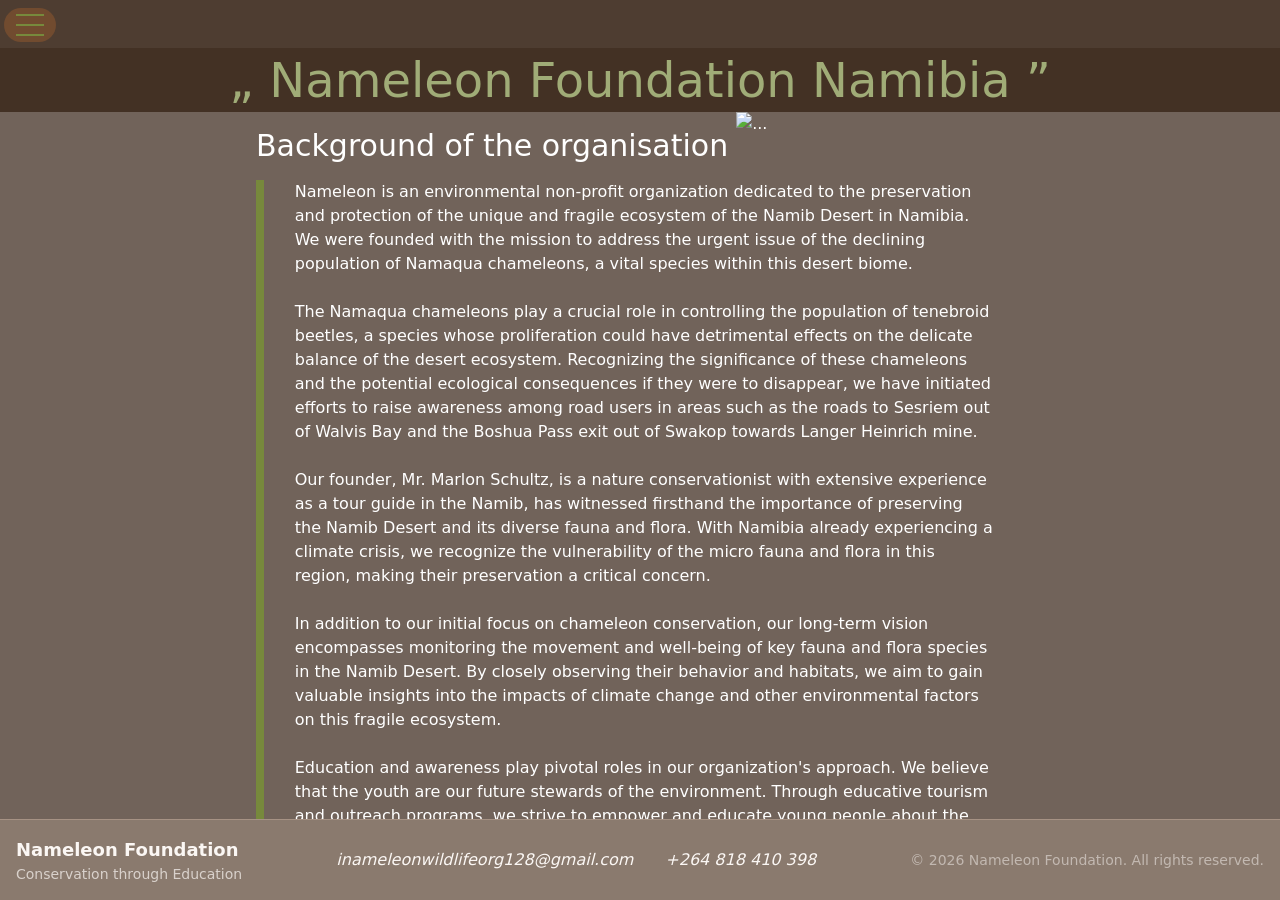
==== commit d608ffdb: "deploy: 91c00cf4f0f2402fe178cc0d3e62efc24c12b234" ====
--- a/index.html
+++ b/index.html
@@ -5,19 +5,19 @@
 		<link rel="icon" href="./favicon.png" />
 		<meta name="viewport" content="width=device-width" />
 		
-		<link href="./_app/immutable/assets/0.173e3de1.css" rel="stylesheet">
+		<link href="./_app/immutable/assets/0.e851af9d.css" rel="stylesheet">
 		<link href="./_app/immutable/assets/ProgressBar.4f1e9ba5.css" rel="stylesheet">
 		<link href="./_app/immutable/assets/2.f76ac12e.css" rel="stylesheet">
-		<link rel="modulepreload" href="./_app/immutable/entry/start.81676856.js">
+		<link rel="modulepreload" href="./_app/immutable/entry/start.a730db3c.js">
 		<link rel="modulepreload" href="./_app/immutable/chunks/index.58f29621.js">
-		<link rel="modulepreload" href="./_app/immutable/chunks/singletons.44e371b8.js">
+		<link rel="modulepreload" href="./_app/immutable/chunks/singletons.86636a4f.js">
 		<link rel="modulepreload" href="./_app/immutable/chunks/index.fc6aa7e1.js">
-		<link rel="modulepreload" href="./_app/immutable/entry/app.9df71a62.js">
-		<link rel="modulepreload" href="./_app/immutable/nodes/0.3c5bb1a8.js">
+		<link rel="modulepreload" href="./_app/immutable/entry/app.cee54693.js">
+		<link rel="modulepreload" href="./_app/immutable/nodes/0.1e435063.js">
 		<link rel="modulepreload" href="./_app/immutable/chunks/ProgressBar.svelte_svelte_type_style_lang.1ff2ed19.js">
 		<link rel="modulepreload" href="./_app/immutable/chunks/index.184561b4.js">
-		<link rel="modulepreload" href="./_app/immutable/chunks/stores.79763845.js">
-		<link rel="modulepreload" href="./_app/immutable/nodes/2.f9aa77c3.js">
+		<link rel="modulepreload" href="./_app/immutable/chunks/stores.e2c371f4.js">
+		<link rel="modulepreload" href="./_app/immutable/nodes/2.c7fab6e4.js">
 	</head>
 	<body data-sveltekit-preload-data="hover">
 		<div style="display: contents" class="h-full overflow-hidden">
@@ -77,7 +77,7 @@
 
     
     <div class="content-div"><div class="flex"><h1 class="content-heading">Background of the organisation</h1>
-            <img src="static/images/background-svgrepo-com.svg" alt="..." width="40px"></div>
+            <img src="/images/background-svgrepo-com.svg" alt="..." width="40px"></div>
 
         <blockquote class="content-blockquote">Nameleon is an environmental non-profit organization dedicated to the preservation and
             protection of the unique and fragile ecosystem of the Namib Desert in Namibia. We were
@@ -123,6 +123,9 @@
 	
 	
 
+	
+	
+
     
     <div class="h-16"></div></main>
 
@@ -133,13 +136,21 @@
 		</div>
 
 	
-	</div>
+	<footer id="shell-footer" class="flex-none ">
+		<footer class="bg-surface-800 text-surface-50 p-4 border-t border-surface-500/30"><div class="container mx-auto flex flex-col md:flex-row justify-between items-center gap-4 hover"><div class="text-center md:text-left"><p class="font-bold text-lg">Nameleon Foundation</p>
+            <p class="text-sm opacity-70">Conservation through Education</p></div>
+		<div class="flex flex-col md:flex-row gap-4 md:gap-8 text-center italic"><a href="mailto:inameleonwildlifeorg128@gmail.com" class="hover:text-primary-800 transition-colors">inameleonwildlifeorg128@gmail.com</a>
+			<a href="tel:+264818410398" class="hover:text-primary-800 transition-colors">+264 818 410 398
+			</a></div>
+		<div class="text-sm opacity-50">© 2026 Nameleon Foundation. All rights reserved.
+		</div></div></footer>
+	</footer></div>
 
 
 			
 			<script>
 				{
-					__sveltekit_xcwtef = {
+					__sveltekit_eadnoa = {
 						base: new URL(".", location).pathname.slice(0, -1),
 						env: {}
 					};
@@ -149,8 +160,8 @@
 					const data = [null,null];
 
 					Promise.all([
-						import("./_app/immutable/entry/start.81676856.js"),
-						import("./_app/immutable/entry/app.9df71a62.js")
+						import("./_app/immutable/entry/start.a730db3c.js"),
+						import("./_app/immutable/entry/app.cee54693.js")
 					]).then(([kit, app]) => {
 						kit.start(app, element, {
 							node_ids: [0, 2],
--- a/_app/immutable/assets/0.e851af9d.css
+++ b/_app/immutable/assets/0.e851af9d.css
@@ -0,0 +1 @@
+:root{--theme-font-family-base: system-ui;--theme-font-family-heading: system-ui;--theme-font-color-base: 255 255 255;--theme-font-color-dark: 255 255 255;--theme-rounded-base: 9999px;--theme-rounded-container: 8px;--theme-border-base: 1px;--on-primary: 0 0 0;--on-secondary: 255 255 255;--on-tertiary: 0 0 0;--on-success: 0 0 0;--on-warning: 0 0 0;--on-error: 255 255 255;--on-surface: 255 255 255;--color-primary-50: 234 228 224;--color-primary-100: 227 219 213;--color-primary-200: 220 210 203;--color-primary-300: 198 183 172;--color-primary-400: 156 129 109;--color-primary-500: 113 75 47;--color-primary-600: 102 68 42;--color-primary-700: 85 56 35;--color-primary-800: 68 45 28;--color-primary-900: 55 37 23;--color-secondary-50: 235 237 226;--color-secondary-100: 228 231 216;--color-secondary-200: 221 226 206;--color-secondary-300: 201 208 177;--color-secondary-400: 160 172 119;--color-secondary-500: 119 137 60;--color-secondary-600: 107 123 54;--color-secondary-700: 89 103 45;--color-secondary-800: 71 82 36;--color-secondary-900: 58 67 29;--color-tertiary-50: 252 248 243;--color-tertiary-100: 251 245 239;--color-tertiary-200: 250 243 235;--color-tertiary-300: 247 235 223;--color-tertiary-400: 240 221 199;--color-tertiary-500: 234 206 175;--color-tertiary-600: 211 185 158;--color-tertiary-700: 176 155 131;--color-tertiary-800: 140 124 105;--color-tertiary-900: 115 101 86;--color-success-50: 235 241 237;--color-success-100: 229 237 231;--color-success-200: 222 232 225;--color-success-300: 202 218 207;--color-success-400: 163 191 171;--color-success-500: 123 163 135;--color-success-600: 111 147 122;--color-success-700: 92 122 101;--color-success-800: 74 98 81;--color-success-900: 60 80 66;--color-warning-50: 250 243 228;--color-warning-100: 249 240 219;--color-warning-200: 247 236 211;--color-warning-300: 243 224 184;--color-warning-400: 233 201 130;--color-warning-500: 224 178 77;--color-warning-600: 202 160 69;--color-warning-700: 168 134 58;--color-warning-800: 134 107 46;--color-warning-900: 110 87 38;--color-error-50: 251 236 241;--color-error-100: 250 230 237;--color-error-200: 249 224 232;--color-error-300: 245 205 219;--color-error-400: 238 167 191;--color-error-500: 230 129 164;--color-error-600: 207 116 148;--color-error-700: 173 97 123;--color-error-800: 138 77 98;--color-error-900: 113 63 80;--color-surface-50: 251 247 244;--color-surface-100: 250 245 241;--color-surface-200: 249 242 237;--color-surface-300: 245 234 226;--color-surface-400: 238 219 205;--color-surface-500: 230 203 183;--color-surface-600: 207 183 165;--color-surface-700: 173 152 137;--color-surface-800: 138 122 110;--color-surface-900: 113 99 90}*,:before,:after{--tw-border-spacing-x: 0;--tw-border-spacing-y: 0;--tw-translate-x: 0;--tw-translate-y: 0;--tw-rotate: 0;--tw-skew-x: 0;--tw-skew-y: 0;--tw-scale-x: 1;--tw-scale-y: 1;--tw-pan-x: ;--tw-pan-y: ;--tw-pinch-zoom: ;--tw-scroll-snap-strictness: proximity;--tw-gradient-from-position: ;--tw-gradient-via-position: ;--tw-gradient-to-position: ;--tw-ordinal: ;--tw-slashed-zero: ;--tw-numeric-figure: ;--tw-numeric-spacing: ;--tw-numeric-fraction: ;--tw-ring-inset: ;--tw-ring-offset-width: 0px;--tw-ring-offset-color: #fff;--tw-ring-color: rgb(59 130 246 / .5);--tw-ring-offset-shadow: 0 0 #0000;--tw-ring-shadow: 0 0 #0000;--tw-shadow: 0 0 #0000;--tw-shadow-colored: 0 0 #0000;--tw-blur: ;--tw-brightness: ;--tw-contrast: ;--tw-grayscale: ;--tw-hue-rotate: ;--tw-invert: ;--tw-saturate: ;--tw-sepia: ;--tw-drop-shadow: ;--tw-backdrop-blur: ;--tw-backdrop-brightness: ;--tw-backdrop-contrast: ;--tw-backdrop-grayscale: ;--tw-backdrop-hue-rotate: ;--tw-backdrop-invert: ;--tw-backdrop-opacity: ;--tw-backdrop-saturate: ;--tw-backdrop-sepia: ;--tw-contain-size: ;--tw-contain-layout: ;--tw-contain-paint: ;--tw-contain-style: }::backdrop{--tw-border-spacing-x: 0;--tw-border-spacing-y: 0;--tw-translate-x: 0;--tw-translate-y: 0;--tw-rotate: 0;--tw-skew-x: 0;--tw-skew-y: 0;--tw-scale-x: 1;--tw-scale-y: 1;--tw-pan-x: ;--tw-pan-y: ;--tw-pinch-zoom: ;--tw-scroll-snap-strictness: proximity;--tw-gradient-from-position: ;--tw-gradient-via-position: ;--tw-gradient-to-position: ;--tw-ordinal: ;--tw-slashed-zero: ;--tw-numeric-figure: ;--tw-numeric-spacing: ;--tw-numeric-fraction: ;--tw-ring-inset: ;--tw-ring-offset-width: 0px;--tw-ring-offset-color: #fff;--tw-ring-color: rgb(59 130 246 / .5);--tw-ring-offset-shadow: 0 0 #0000;--tw-ring-shadow: 0 0 #0000;--tw-shadow: 0 0 #0000;--tw-shadow-colored: 0 0 #0000;--tw-blur: ;--tw-brightness: ;--tw-contrast: ;--tw-grayscale: ;--tw-hue-rotate: ;--tw-invert: ;--tw-saturate: ;--tw-sepia: ;--tw-drop-shadow: ;--tw-backdrop-blur: ;--tw-backdrop-brightness: ;--tw-backdrop-contrast: ;--tw-backdrop-grayscale: ;--tw-backdrop-hue-rotate: ;--tw-backdrop-invert: ;--tw-backdrop-opacity: ;--tw-backdrop-saturate: ;--tw-backdrop-sepia: ;--tw-contain-size: ;--tw-contain-layout: ;--tw-contain-paint: ;--tw-contain-style: }*,:before,:after{box-sizing:border-box;border-width:0;border-style:solid;border-color:#e5e7eb}:before,:after{--tw-content: ""}html,:host{line-height:1.5;-webkit-text-size-adjust:100%;-moz-tab-size:4;-o-tab-size:4;tab-size:4;font-family:ui-sans-serif,system-ui,sans-serif,"Apple Color Emoji","Segoe UI Emoji",Segoe UI Symbol,"Noto Color Emoji";font-feature-settings:normal;font-variation-settings:normal;-webkit-tap-highlight-color:transparent}body{margin:0;line-height:inherit}hr{height:0;color:inherit;border-top-width:1px}abbr:where([title]){-webkit-text-decoration:underline dotted;text-decoration:underline dotted}h1,h2,h3,h4,h5,h6{font-size:inherit;font-weight:inherit}a{color:inherit;text-decoration:inherit}b,strong{font-weight:bolder}code,kbd,samp,pre{font-family:ui-monospace,SFMono-Regular,Menlo,Monaco,Consolas,Liberation Mono,Courier New,monospace;font-feature-settings:normal;font-variation-settings:normal;font-size:1em}small{font-size:80%}sub,sup{font-size:75%;line-height:0;position:relative;vertical-align:baseline}sub{bottom:-.25em}sup{top:-.5em}table{text-indent:0;border-color:inherit;border-collapse:collapse}button,input,optgroup,select,textarea{font-family:inherit;font-feature-settings:inherit;font-variation-settings:inherit;font-size:100%;font-weight:inherit;line-height:inherit;letter-spacing:inherit;color:inherit;margin:0;padding:0}button,select{text-transform:none}button,input:where([type=button]),input:where([type=reset]),input:where([type=submit]){-webkit-appearance:button;background-color:transparent;background-image:none}:-moz-focusring{outline:auto}:-moz-ui-invalid{box-shadow:none}progress{vertical-align:baseline}::-webkit-inner-spin-button,::-webkit-outer-spin-button{height:auto}[type=search]{-webkit-appearance:textfield;outline-offset:-2px}::-webkit-search-decoration{-webkit-appearance:none}::-webkit-file-upload-button{-webkit-appearance:button;font:inherit}summary{display:list-item}blockquote,dl,dd,h1,h2,h3,h4,h5,h6,hr,figure,p,pre{margin:0}fieldset{margin:0;padding:0}legend{padding:0}ol,ul,menu{list-style:none;margin:0;padding:0}dialog{padding:0}textarea{resize:vertical}input::-moz-placeholder,textarea::-moz-placeholder{opacity:1;color:#9ca3af}input::placeholder,textarea::placeholder{opacity:1;color:#9ca3af}button,[role=button]{cursor:pointer}:disabled{cursor:default}img,svg,video,canvas,audio,iframe,embed,object{display:block;vertical-align:middle}img,video{max-width:100%;height:auto}[hidden]:where(:not([hidden=until-found])){display:none}input:where([type=text]),input:where(:not([type])),input:where([type=email]),input:where([type=url]),input:where([type=password]),input:where([type=number]),input:where([type=date]),input:where([type=datetime-local]),input:where([type=month]),input:where([type=search]),input:where([type=tel]),input:where([type=time]),input:where([type=week]),select:where([multiple]),textarea,select{-webkit-appearance:none;-moz-appearance:none;appearance:none;background-color:#fff;border-color:#6b7280;border-width:1px;border-radius:0;padding:.5rem .75rem;font-size:1rem;line-height:1.5rem;--tw-shadow: 0 0 #0000}input:where([type=text]):focus,input:where(:not([type])):focus,input:where([type=email]):focus,input:where([type=url]):focus,input:where([type=password]):focus,input:where([type=number]):focus,input:where([type=date]):focus,input:where([type=datetime-local]):focus,input:where([type=month]):focus,input:where([type=search]):focus,input:where([type=tel]):focus,input:where([type=time]):focus,input:where([type=week]):focus,select:where([multiple]):focus,textarea:focus,select:focus{outline:2px solid transparent;outline-offset:2px;--tw-ring-inset: var(--tw-empty, );--tw-ring-offset-width: 0px;--tw-ring-offset-color: #fff;--tw-ring-color: #2563eb;--tw-ring-offset-shadow: var(--tw-ring-inset) 0 0 0 var(--tw-ring-offset-width) var(--tw-ring-offset-color);--tw-ring-shadow: var(--tw-ring-inset) 0 0 0 calc(1px + var(--tw-ring-offset-width)) var(--tw-ring-color);box-shadow:var(--tw-ring-offset-shadow),var(--tw-ring-shadow),var(--tw-shadow);border-color:#2563eb}input::-moz-placeholder,textarea::-moz-placeholder{color:#6b7280;opacity:1}input::placeholder,textarea::placeholder{color:#6b7280;opacity:1}::-webkit-datetime-edit-fields-wrapper{padding:0}::-webkit-date-and-time-value{min-height:1.5em;text-align:inherit}::-webkit-datetime-edit{display:inline-flex}::-webkit-datetime-edit,::-webkit-datetime-edit-year-field,::-webkit-datetime-edit-month-field,::-webkit-datetime-edit-day-field,::-webkit-datetime-edit-hour-field,::-webkit-datetime-edit-minute-field,::-webkit-datetime-edit-second-field,::-webkit-datetime-edit-millisecond-field,::-webkit-datetime-edit-meridiem-field{padding-top:0;padding-bottom:0}select{background-image:url("data:image/svg+xml,%3csvg xmlns='http://www.w3.org/2000/svg' fill='none' viewBox='0 0 20 20'%3e%3cpath stroke='%236b7280' stroke-linecap='round' stroke-linejoin='round' stroke-width='1.5' d='M6 8l4 4 4-4'/%3e%3c/svg%3e");background-position:right .5rem center;background-repeat:no-repeat;background-size:1.5em 1.5em;padding-right:2.5rem;-webkit-print-color-adjust:exact;print-color-adjust:exact}select:where([multiple]),select:where([size]:not([size="1"])){background-image:initial;background-position:initial;background-repeat:unset;background-size:initial;padding-right:.75rem;-webkit-print-color-adjust:unset;print-color-adjust:unset}input:where([type=checkbox]),input:where([type=radio]){-webkit-appearance:none;-moz-appearance:none;appearance:none;padding:0;-webkit-print-color-adjust:exact;print-color-adjust:exact;display:inline-block;vertical-align:middle;background-origin:border-box;-webkit-user-select:none;-moz-user-select:none;user-select:none;flex-shrink:0;height:1rem;width:1rem;color:#2563eb;background-color:#fff;border-color:#6b7280;border-width:1px;--tw-shadow: 0 0 #0000}input:where([type=checkbox]){border-radius:0}input:where([type=radio]){border-radius:100%}input:where([type=checkbox]):focus,input:where([type=radio]):focus{outline:2px solid transparent;outline-offset:2px;--tw-ring-inset: var(--tw-empty, );--tw-ring-offset-width: 2px;--tw-ring-offset-color: #fff;--tw-ring-color: #2563eb;--tw-ring-offset-shadow: var(--tw-ring-inset) 0 0 0 var(--tw-ring-offset-width) var(--tw-ring-offset-color);--tw-ring-shadow: var(--tw-ring-inset) 0 0 0 calc(2px + var(--tw-ring-offset-width)) var(--tw-ring-color);box-shadow:var(--tw-ring-offset-shadow),var(--tw-ring-shadow),var(--tw-shadow)}input:where([type=checkbox]):checked,input:where([type=radio]):checked{border-color:transparent;background-color:currentColor;background-size:100% 100%;background-position:center;background-repeat:no-repeat}input:where([type=checkbox]):checked{background-image:url("data:image/svg+xml,%3csvg viewBox='0 0 16 16' fill='white' xmlns='http://www.w3.org/2000/svg'%3e%3cpath d='M12.207 4.793a1 1 0 010 1.414l-5 5a1 1 0 01-1.414 0l-2-2a1 1 0 011.414-1.414L6.5 9.086l4.293-4.293a1 1 0 011.414 0z'/%3e%3c/svg%3e")}@media (forced-colors: active){input:where([type=checkbox]):checked{-webkit-appearance:auto;-moz-appearance:auto;appearance:auto}}input:where([type=radio]):checked{background-image:url("data:image/svg+xml,%3csvg viewBox='0 0 16 16' fill='white' xmlns='http://www.w3.org/2000/svg'%3e%3ccircle cx='8' cy='8' r='3'/%3e%3c/svg%3e")}@media (forced-colors: active){input:where([type=radio]):checked{-webkit-appearance:auto;-moz-appearance:auto;appearance:auto}}input:where([type=checkbox]):checked:hover,input:where([type=checkbox]):checked:focus,input:where([type=radio]):checked:hover,input:where([type=radio]):checked:focus{border-color:transparent;background-color:currentColor}input:where([type=checkbox]):indeterminate{background-image:url("data:image/svg+xml,%3csvg xmlns='http://www.w3.org/2000/svg' fill='none' viewBox='0 0 16 16'%3e%3cpath stroke='white' stroke-linecap='round' stroke-linejoin='round' stroke-width='2' d='M4 8h8'/%3e%3c/svg%3e");border-color:transparent;background-color:currentColor;background-size:100% 100%;background-position:center;background-repeat:no-repeat}@media (forced-colors: active){input:where([type=checkbox]):indeterminate{-webkit-appearance:auto;-moz-appearance:auto;appearance:auto}}input:where([type=checkbox]):indeterminate:hover,input:where([type=checkbox]):indeterminate:focus{border-color:transparent;background-color:currentColor}input:where([type=file]){background:unset;border-color:inherit;border-width:0;border-radius:0;padding:0;font-size:unset;line-height:inherit}input:where([type=file]):focus{outline:1px solid ButtonText;outline:1px auto -webkit-focus-ring-color}body{background-color:rgb(var(--color-surface-50))}.dark body{background-color:rgb(var(--color-surface-900))}::-moz-selection{background-color:rgb(var(--color-primary-500) / .3)}::selection{background-color:rgb(var(--color-primary-500) / .3)}html{-webkit-tap-highlight-color:rgba(128,128,128,.5)}::-webkit-scrollbar{width:.5rem;height:.5rem}::-webkit-scrollbar-track{padding-left:1px;padding-right:1px;background-color:rgb(var(--color-surface-50))!important}.dark ::-webkit-scrollbar-track{background-color:rgb(var(--color-surface-900))!important}::-webkit-scrollbar-thumb{background-color:rgb(var(--color-surface-400))}.dark ::-webkit-scrollbar-thumb{background-color:rgb(var(--color-surface-500))}::-webkit-scrollbar-thumb{border-radius:var(--theme-rounded-base)}html{scrollbar-color:rgba(0,0,0,.2) rgba(255,255,255,.05)}html.dark{scrollbar-color:rgba(255,255,255,.1) rgba(0,0,0,.05)}hr:not(.divider){display:block;border-top-width:1px;border-style:solid;border-color:rgb(var(--color-surface-300))}.dark hr:not(.divider){border-color:rgb(var(--color-surface-600))}body{font-size:1rem;line-height:1.5rem;font-family:var(--theme-font-family-base);color:rgba(var(--theme-font-color-base))}.dark body{color:rgba(var(--theme-font-color-dark))}.h1{font-size:1.875rem;line-height:2.25rem;font-family:var(--theme-font-family-heading)}@media (min-width: 768px){.h1{font-size:3rem;line-height:1}}.h2{font-size:1.5rem;line-height:2rem;font-family:var(--theme-font-family-heading)}@media (min-width: 768px){.h2{font-size:2.25rem;line-height:2.5rem}}.h3{font-size:1.25rem;line-height:1.75rem;font-family:var(--theme-font-family-heading)}@media (min-width: 768px){.h3{font-size:1.5rem;line-height:2rem}}.anchor{--tw-text-opacity: 1;color:rgb(var(--color-primary-700) / var(--tw-text-opacity, 1));text-decoration-line:underline}.anchor:hover{--tw-brightness: brightness(1.1);filter:var(--tw-blur) var(--tw-brightness) var(--tw-contrast) var(--tw-grayscale) var(--tw-hue-rotate) var(--tw-invert) var(--tw-saturate) var(--tw-sepia) var(--tw-drop-shadow)}.anchor:is(.dark *){--tw-text-opacity: 1;color:rgb(var(--color-primary-500) / var(--tw-text-opacity, 1))}.blockquote{border-left-width:8px;--tw-border-opacity: 1;border-left-color:rgb(var(--color-secondary-500) / var(--tw-border-opacity, 1));padding-right:1rem;padding-left:1rem;font-size:1rem;line-height:1.5rem;font-style:italic;color:rgba(var(--theme-font-color-base))}.dark .blockquote{color:rgba(var(--theme-font-color-dark))}.time{font-size:.875rem;line-height:1.25rem;--tw-text-opacity: 1;color:rgb(var(--color-surface-500) / var(--tw-text-opacity, 1))}.time:is(.dark *){--tw-text-opacity: 1;color:rgb(var(--color-surface-400) / var(--tw-text-opacity, 1))}.pre{overflow-x:auto;white-space:pre-wrap;background-color:#171717e6;padding:1rem;font-family:ui-monospace,SFMono-Regular,Menlo,Monaco,Consolas,Liberation Mono,Courier New,monospace;font-size:1rem;line-height:1.5rem;--tw-text-opacity: 1;color:rgb(255 255 255 / var(--tw-text-opacity, 1));border-radius:var(--theme-rounded-container)}.code{white-space:nowrap;font-family:ui-monospace,SFMono-Regular,Menlo,Monaco,Consolas,Liberation Mono,Courier New,monospace;font-size:.75rem;line-height:1rem;--tw-text-opacity: 1;color:rgb(var(--color-primary-700) / var(--tw-text-opacity, 1))}.code:is(.dark *){--tw-text-opacity: 1;color:rgb(var(--color-primary-400) / var(--tw-text-opacity, 1))}.code{background-color:rgb(var(--color-primary-500) / .3)}.code:is(.dark *){background-color:rgb(var(--color-primary-500) / .2)}.code{border-radius:.25rem;padding:.125rem .25rem}fieldset,legend,label{display:block}::-moz-placeholder{color:rgb(var(--color-surface-500))}::placeholder{color:rgb(var(--color-surface-500))}.dark ::-moz-placeholder{color:rgb(var(--color-surface-400))}.dark ::placeholder{color:rgb(var(--color-surface-400))}input:is(.dark *)::-webkit-calendar-picker-indicator{--tw-invert: invert(100%);filter:var(--tw-blur) var(--tw-brightness) var(--tw-contrast) var(--tw-grayscale) var(--tw-hue-rotate) var(--tw-invert) var(--tw-saturate) var(--tw-sepia) var(--tw-drop-shadow)}input[type=search]::-webkit-search-cancel-button{-webkit-appearance:none;background:url("data:image/svg+xml,%3Csvg xmlns='http://www.w3.org/2000/svg' viewBox='0 0 512 512'%3E%3Cpath d='M256 8C119 8 8 119 8 256s111 248 248 248 248-111 248-248S393 8 256 8zm121.6 313.1c4.7 4.7 4.7 12.3 0 17L338 377.6c-4.7 4.7-12.3 4.7-17 0L256 312l-65.1 65.6c-4.7 4.7-12.3 4.7-17 0L134.4 338c-4.7-4.7-4.7-12.3 0-17l65.6-65-65.6-65.1c-4.7-4.7-4.7-12.3 0-17l39.6-39.6c4.7-4.7 12.3-4.7 17 0l65 65.7 65.1-65.6c4.7-4.7 12.3-4.7 17 0l39.6 39.6c4.7 4.7 4.7 12.3 0 17L312 256l65.6 65.1z'/%3E%3C/svg%3E") no-repeat 50% 50%;pointer-events:none;height:1rem;width:1rem;border-radius:9999px;background-size:contain;opacity:0}input[type=search]:focus::-webkit-search-cancel-button{pointer-events:auto;opacity:1}input[type=search]:is(.dark *)::-webkit-search-cancel-button{--tw-invert: invert(100%);filter:var(--tw-blur) var(--tw-brightness) var(--tw-contrast) var(--tw-grayscale) var(--tw-hue-rotate) var(--tw-invert) var(--tw-saturate) var(--tw-sepia) var(--tw-drop-shadow)}progress{webkit-appearance:none;-moz-appearance:none;-webkit-appearance:none;appearance:none;height:.5rem;width:100%;overflow:hidden;border-radius:var(--theme-rounded-base);background-color:rgb(var(--color-surface-400))}.dark progress{background-color:rgb(var(--color-surface-500))}progress::-webkit-progress-bar{background-color:rgb(var(--color-surface-400))}.dark progress::-webkit-progress-bar{background-color:rgb(var(--color-surface-500))}progress::-webkit-progress-value{background-color:rgb(var(--color-surface-900))}.dark progress::-webkit-progress-value{background-color:rgb(var(--color-surface-50))}::-moz-progress-bar{background-color:rgb(var(--color-surface-900))}.dark ::-moz-progress-bar{background-color:rgb(var(--color-surface-50))}:indeterminate::-moz-progress-bar{width:0}[type=range]{width:100%;accent-color:rgb(var(--color-surface-900) / 1)}[type=range]:is(.dark *){accent-color:rgb(var(--color-surface-50) / 1)}.\!legend{font-size:1.25rem;line-height:1.75rem;font-family:var(--theme-font-family-heading)}@media (min-width: 768px){.\!legend{font-size:1.5rem;line-height:2rem}}.legend{font-size:1.25rem;line-height:1.75rem;font-family:var(--theme-font-family-heading)}@media (min-width: 768px){.legend{font-size:1.5rem;line-height:2rem}}.label>:not([hidden])~:not([hidden]){--tw-space-y-reverse: 0;margin-top:calc(.25rem * calc(1 - var(--tw-space-y-reverse)));margin-bottom:calc(.25rem * var(--tw-space-y-reverse))}.\!input,.input,.textarea,.select,.input-group{width:100%;transition-property:color,background-color,border-color,text-decoration-color,fill,stroke,opacity,box-shadow,transform,filter,backdrop-filter;transition-timing-function:cubic-bezier(.4,0,.2,1);transition-duration:.2s}.\!input{background-color:rgb(var(--color-surface-200))}.dark .\!input{background-color:rgb(var(--color-surface-700))}.\!input:hover{--tw-brightness: brightness(1.05);filter:var(--tw-blur) var(--tw-brightness) var(--tw-contrast) var(--tw-grayscale) var(--tw-hue-rotate) var(--tw-invert) var(--tw-saturate) var(--tw-sepia) var(--tw-drop-shadow)}.\!input:focus{--tw-brightness: brightness(1.05);filter:var(--tw-blur) var(--tw-brightness) var(--tw-contrast) var(--tw-grayscale) var(--tw-hue-rotate) var(--tw-invert) var(--tw-saturate) var(--tw-sepia) var(--tw-drop-shadow)}.input,.textarea,.select,.input-group{background-color:rgb(var(--color-surface-200))}.dark .input,.dark .textarea,.dark .select,.dark .input-group{background-color:rgb(var(--color-surface-700))}.input:hover,.textarea:hover,.select:hover,.input-group:hover{--tw-brightness: brightness(1.05);filter:var(--tw-blur) var(--tw-brightness) var(--tw-contrast) var(--tw-grayscale) var(--tw-hue-rotate) var(--tw-invert) var(--tw-saturate) var(--tw-sepia) var(--tw-drop-shadow)}.input:focus,.textarea:focus,.select:focus,.input-group:focus{--tw-brightness: brightness(1.05);filter:var(--tw-blur) var(--tw-brightness) var(--tw-contrast) var(--tw-grayscale) var(--tw-hue-rotate) var(--tw-invert) var(--tw-saturate) var(--tw-sepia) var(--tw-drop-shadow)}.\!input,.input,.textarea,.select,.input-group{--tw-ring-offset-shadow: var(--tw-ring-inset) 0 0 0 var(--tw-ring-offset-width) var(--tw-ring-offset-color) !important;--tw-ring-shadow: var(--tw-ring-inset) 0 0 0 calc(0px + var(--tw-ring-offset-width)) var(--tw-ring-color) !important;box-shadow:var(--tw-ring-offset-shadow),var(--tw-ring-shadow),var(--tw-shadow, 0 0 #0000)!important}.\!input{border-width:var(--theme-border-base);border-color:rgb(var(--color-surface-400))}.dark .\!input{border-color:rgb(var(--color-surface-500))}.\!input:focus-within{--tw-border-opacity: 1;border-color:rgb(var(--color-primary-500) / var(--tw-border-opacity, 1))}.input,.textarea,.select,.input-group{border-width:var(--theme-border-base);border-color:rgb(var(--color-surface-400))}.dark .input,.dark .textarea,.dark .select,.dark .input-group{border-color:rgb(var(--color-surface-500))}.input:focus-within,.textarea:focus-within,.select:focus-within,.input-group:focus-within{--tw-border-opacity: 1;border-color:rgb(var(--color-primary-500) / var(--tw-border-opacity, 1))}.\!input,.input,.input-group{border-radius:var(--theme-rounded-base)}.textarea,.select{border-radius:var(--theme-rounded-container)}.select>:not([hidden])~:not([hidden]){--tw-space-y-reverse: 0;margin-top:calc(.25rem * calc(1 - var(--tw-space-y-reverse)));margin-bottom:calc(.25rem * var(--tw-space-y-reverse))}.select{padding:.5rem 2rem .5rem .5rem}.select[size]{background-image:none}.select optgroup>:not([hidden])~:not([hidden]){--tw-space-y-reverse: 0;margin-top:calc(.25rem * calc(1 - var(--tw-space-y-reverse)));margin-bottom:calc(.25rem * var(--tw-space-y-reverse))}.select optgroup{font-weight:700}.select optgroup option{margin-left:0;padding-left:0}.select optgroup option:first-of-type{margin-top:.75rem}.select optgroup option:last-child{margin-bottom:.75rem!important}.select option{cursor:pointer;padding:.5rem 1rem;background-color:rgb(var(--color-surface-200))}.dark .select option{background-color:rgb(var(--color-surface-700))}.select option{border-radius:var(--theme-rounded-base)}.select option:checked{background:rgb(var(--color-primary-500)) linear-gradient(0deg,rgb(var(--color-primary-500)) 0%,rgb(var(--color-primary-500)) 100%);color:rgb(var(--on-primary))}.checkbox,.radio{height:1.25rem;width:1.25rem;cursor:pointer;border-radius:.25rem;--tw-ring-offset-shadow: var(--tw-ring-inset) 0 0 0 var(--tw-ring-offset-width) var(--tw-ring-offset-color) !important;--tw-ring-shadow: var(--tw-ring-inset) 0 0 0 calc(0px + var(--tw-ring-offset-width)) var(--tw-ring-color) !important;box-shadow:var(--tw-ring-offset-shadow),var(--tw-ring-shadow),var(--tw-shadow, 0 0 #0000)!important;background-color:rgb(var(--color-surface-200))}.dark .checkbox,.dark .radio{background-color:rgb(var(--color-surface-700))}.checkbox:hover,.radio:hover{--tw-brightness: brightness(1.05);filter:var(--tw-blur) var(--tw-brightness) var(--tw-contrast) var(--tw-grayscale) var(--tw-hue-rotate) var(--tw-invert) var(--tw-saturate) var(--tw-sepia) var(--tw-drop-shadow)}.checkbox:focus,.radio:focus{--tw-brightness: brightness(1.05);filter:var(--tw-blur) var(--tw-brightness) var(--tw-contrast) var(--tw-grayscale) var(--tw-hue-rotate) var(--tw-invert) var(--tw-saturate) var(--tw-sepia) var(--tw-drop-shadow)}.checkbox,.radio{border-width:var(--theme-border-base);border-color:rgb(var(--color-surface-400))}.dark .checkbox,.dark .radio{border-color:rgb(var(--color-surface-500))}.checkbox:focus,.radio:focus{--tw-border-opacity: 1;border-color:rgb(var(--color-primary-500) / var(--tw-border-opacity, 1))}.checkbox:checked,.radio:checked{--tw-bg-opacity: 1;background-color:rgb(var(--color-primary-500) / var(--tw-bg-opacity, 1))}.checkbox:checked:hover,.radio:checked:hover{--tw-bg-opacity: 1;background-color:rgb(var(--color-primary-500) / var(--tw-bg-opacity, 1))}.checkbox:checked:focus,.radio:checked:focus{--tw-bg-opacity: 1;background-color:rgb(var(--color-primary-500) / var(--tw-bg-opacity, 1));--tw-ring-offset-shadow: var(--tw-ring-inset) 0 0 0 var(--tw-ring-offset-width) var(--tw-ring-offset-color);--tw-ring-shadow: var(--tw-ring-inset) 0 0 0 calc(0px + var(--tw-ring-offset-width)) var(--tw-ring-color);box-shadow:var(--tw-ring-offset-shadow),var(--tw-ring-shadow),var(--tw-shadow, 0 0 #0000)}.radio{border-radius:var(--theme-rounded-base)}.\!input[type=file],.input[type=file]{padding:.25rem}.\!input[type=color],.input[type=color]{height:2.5rem;width:2.5rem;cursor:pointer;overflow:hidden;border-style:none;border-radius:var(--theme-rounded-base)}.\!input[type=color]{-webkit-appearance:none!important}.input[type=color]{-webkit-appearance:none}.\!input[type=color]::-webkit-color-swatch-wrapper{padding:0}.input[type=color]::-webkit-color-swatch-wrapper{padding:0}.\!input[type=color]::-webkit-color-swatch{border-style:none}.\!input[type=color]::-webkit-color-swatch:hover{--tw-brightness: brightness(1.1);filter:var(--tw-blur) var(--tw-brightness) var(--tw-contrast) var(--tw-grayscale) var(--tw-hue-rotate) var(--tw-invert) var(--tw-saturate) var(--tw-sepia) var(--tw-drop-shadow)}.input[type=color]::-webkit-color-swatch{border-style:none}.input[type=color]::-webkit-color-swatch:hover{--tw-brightness: brightness(1.1);filter:var(--tw-blur) var(--tw-brightness) var(--tw-contrast) var(--tw-grayscale) var(--tw-hue-rotate) var(--tw-invert) var(--tw-saturate) var(--tw-sepia) var(--tw-drop-shadow)}.\!input[type=color]::-moz-color-swatch{border-style:none}.input[type=color]::-moz-color-swatch{border-style:none}.\!input:disabled{cursor:not-allowed!important;opacity:.5!important}.\!input:disabled:hover{--tw-brightness: brightness(1) !important;filter:var(--tw-blur) var(--tw-brightness) var(--tw-contrast) var(--tw-grayscale) var(--tw-hue-rotate) var(--tw-invert) var(--tw-saturate) var(--tw-sepia) var(--tw-drop-shadow)!important}.input:disabled,.textarea:disabled,.select:disabled{cursor:not-allowed!important;opacity:.5!important}.input:disabled:hover,.textarea:disabled:hover,.select:disabled:hover{--tw-brightness: brightness(1) !important;filter:var(--tw-blur) var(--tw-brightness) var(--tw-contrast) var(--tw-grayscale) var(--tw-hue-rotate) var(--tw-invert) var(--tw-saturate) var(--tw-sepia) var(--tw-drop-shadow)!important}.\!input[readonly]{cursor:not-allowed!important;border-width:0px!important}.\!input[readonly]:hover{--tw-brightness: brightness(1) !important;filter:var(--tw-blur) var(--tw-brightness) var(--tw-contrast) var(--tw-grayscale) var(--tw-hue-rotate) var(--tw-invert) var(--tw-saturate) var(--tw-sepia) var(--tw-drop-shadow)!important}.input[readonly],.textarea[readonly],.select[readonly]{cursor:not-allowed!important;border-width:0px!important}.input[readonly]:hover,.textarea[readonly]:hover,.select[readonly]:hover{--tw-brightness: brightness(1) !important;filter:var(--tw-blur) var(--tw-brightness) var(--tw-contrast) var(--tw-grayscale) var(--tw-hue-rotate) var(--tw-invert) var(--tw-saturate) var(--tw-sepia) var(--tw-drop-shadow)!important}.input-error{--tw-border-opacity: 1 !important;border-color:rgb(var(--color-error-500) / var(--tw-border-opacity, 1))!important;--tw-bg-opacity: 1 !important;background-color:rgb(var(--color-error-200) / var(--tw-bg-opacity, 1))!important;--tw-text-opacity: 1 !important;color:rgb(var(--color-error-500) / var(--tw-text-opacity, 1))!important}.input-error::-moz-placeholder{--tw-text-opacity: 1;color:rgb(var(--color-error-500) / var(--tw-text-opacity, 1))}.input-error::placeholder{--tw-text-opacity: 1;color:rgb(var(--color-error-500) / var(--tw-text-opacity, 1))}.container{width:100%}@media (min-width: 640px){.container{max-width:640px}}@media (min-width: 768px){.container{max-width:768px}}@media (min-width: 1024px){.container{max-width:1024px}}@media (min-width: 1280px){.container{max-width:1280px}}@media (min-width: 1536px){.container{max-width:1536px}}.alert{display:flex;flex-direction:column;align-items:flex-start}.alert>:not([hidden])~:not([hidden]){--tw-space-y-reverse: 0;margin-top:calc(1rem * calc(1 - var(--tw-space-y-reverse)));margin-bottom:calc(1rem * var(--tw-space-y-reverse))}.alert{padding:1rem}@media (min-width: 1024px){.alert{flex-direction:row;align-items:center}.alert>:not([hidden])~:not([hidden]){--tw-space-y-reverse: 0;margin-top:calc(0px * calc(1 - var(--tw-space-y-reverse)));margin-bottom:calc(0px * var(--tw-space-y-reverse));--tw-space-x-reverse: 0;margin-right:calc(1rem * var(--tw-space-x-reverse));margin-left:calc(1rem * calc(1 - var(--tw-space-x-reverse)))}}.alert{color:rgb(var(--color-surface-900))}.dark .alert{color:rgb(var(--color-surface-50))}.alert{border-radius:var(--theme-rounded-container)}.badge{display:inline-flex;align-items:center;justify-content:center}.badge>:not([hidden])~:not([hidden]){--tw-space-x-reverse: 0;margin-right:calc(.5rem * var(--tw-space-x-reverse));margin-left:calc(.5rem * calc(1 - var(--tw-space-x-reverse)))}.badge{white-space:nowrap;font-size:.75rem;line-height:1rem;font-weight:600;padding:.25rem .5rem;border-radius:var(--theme-rounded-base)}.hide-scrollbar::-webkit-scrollbar{display:none}.hide-scrollbar{-ms-overflow-style:none;scrollbar-width:none}button:disabled{cursor:not-allowed!important;opacity:.5!important}button:disabled:hover{--tw-brightness: brightness(1);filter:var(--tw-blur) var(--tw-brightness) var(--tw-contrast) var(--tw-grayscale) var(--tw-hue-rotate) var(--tw-invert) var(--tw-saturate) var(--tw-sepia) var(--tw-drop-shadow)}button:disabled:active{--tw-scale-x: 1;--tw-scale-y: 1;transform:translate(var(--tw-translate-x),var(--tw-translate-y)) rotate(var(--tw-rotate)) skew(var(--tw-skew-x)) skewY(var(--tw-skew-y)) scaleX(var(--tw-scale-x)) scaleY(var(--tw-scale-y))}.btn{font-size:1rem;line-height:1.5rem;padding-left:1.25rem;padding-right:1.25rem;padding-top:9px;padding-bottom:9px;white-space:nowrap;text-align:center;display:inline-flex;align-items:center;justify-content:center}.btn>:not([hidden])~:not([hidden]){--tw-space-x-reverse: 0;margin-right:calc(.5rem * var(--tw-space-x-reverse));margin-left:calc(.5rem * calc(1 - var(--tw-space-x-reverse)))}.btn:hover{--tw-brightness: brightness(1.15);filter:var(--tw-blur) var(--tw-brightness) var(--tw-contrast) var(--tw-grayscale) var(--tw-hue-rotate) var(--tw-invert) var(--tw-saturate) var(--tw-sepia) var(--tw-drop-shadow)}.btn{transition-property:all;transition-timing-function:cubic-bezier(.4,0,.2,1);transition-duration:.15s;border-radius:var(--theme-rounded-base)}.btn:active{--tw-scale-x: 95%;--tw-scale-y: 95%;transform:translate(var(--tw-translate-x),var(--tw-translate-y)) rotate(var(--tw-rotate)) skew(var(--tw-skew-x)) skewY(var(--tw-skew-y)) scaleX(var(--tw-scale-x)) scaleY(var(--tw-scale-y));--tw-brightness: brightness(.9);filter:var(--tw-blur) var(--tw-brightness) var(--tw-contrast) var(--tw-grayscale) var(--tw-hue-rotate) var(--tw-invert) var(--tw-saturate) var(--tw-sepia) var(--tw-drop-shadow)}.btn-sm{padding:.375rem .75rem;font-size:.875rem;line-height:1.25rem}.btn-icon{font-size:1rem;line-height:1.5rem;padding-left:1.25rem;padding-right:1.25rem;padding-top:9px;padding-bottom:9px;white-space:nowrap;text-align:center;display:inline-flex;align-items:center;justify-content:center}.btn-icon>:not([hidden])~:not([hidden]){--tw-space-x-reverse: 0;margin-right:calc(.5rem * var(--tw-space-x-reverse));margin-left:calc(.5rem * calc(1 - var(--tw-space-x-reverse)))}.btn-icon:hover{--tw-brightness: brightness(1.15);filter:var(--tw-blur) var(--tw-brightness) var(--tw-contrast) var(--tw-grayscale) var(--tw-hue-rotate) var(--tw-invert) var(--tw-saturate) var(--tw-sepia) var(--tw-drop-shadow)}.btn-icon{transition-property:all;transition-timing-function:cubic-bezier(.4,0,.2,1);transition-duration:.15s;padding:0;aspect-ratio:1 / 1;width:43px;font-size:1rem;line-height:1.5rem;border-radius:9999px}.btn-icon:active{--tw-scale-x: 95%;--tw-scale-y: 95%;transform:translate(var(--tw-translate-x),var(--tw-translate-y)) rotate(var(--tw-rotate)) skew(var(--tw-skew-x)) skewY(var(--tw-skew-y)) scaleX(var(--tw-scale-x)) scaleY(var(--tw-scale-y));--tw-brightness: brightness(.9);filter:var(--tw-blur) var(--tw-brightness) var(--tw-contrast) var(--tw-grayscale) var(--tw-hue-rotate) var(--tw-invert) var(--tw-saturate) var(--tw-sepia) var(--tw-drop-shadow)}.btn-icon-sm{aspect-ratio:1 / 1;width:33px;font-size:.875rem;line-height:1.25rem}input[type=file]:not(.file-dropzone-input)::file-selector-button{font-size:1rem;line-height:1.5rem;padding-left:1.25rem;padding-right:1.25rem;padding-top:9px;padding-bottom:9px;white-space:nowrap;text-align:center;display:inline-flex;align-items:center;justify-content:center}input[type=file]:not(.file-dropzone-input)::file-selector-button>:not([hidden])~:not([hidden]){--tw-space-x-reverse: 0;margin-right:calc(.5rem * var(--tw-space-x-reverse));margin-left:calc(.5rem * calc(1 - var(--tw-space-x-reverse)))}input[type=file]:not(.file-dropzone-input)::file-selector-button:hover{--tw-brightness: brightness(1.15);filter:var(--tw-blur) var(--tw-brightness) var(--tw-contrast) var(--tw-grayscale) var(--tw-hue-rotate) var(--tw-invert) var(--tw-saturate) var(--tw-sepia) var(--tw-drop-shadow)}input[type=file]:not(.file-dropzone-input)::file-selector-button{transition-property:all;transition-timing-function:cubic-bezier(.4,0,.2,1);transition-duration:.15s;border-radius:var(--theme-rounded-base)}input[type=file]:not(.file-dropzone-input)::file-selector-button:active{--tw-scale-x: 95%;--tw-scale-y: 95%;transform:translate(var(--tw-translate-x),var(--tw-translate-y)) rotate(var(--tw-rotate)) skew(var(--tw-skew-x)) skewY(var(--tw-skew-y)) scaleX(var(--tw-scale-x)) scaleY(var(--tw-scale-y));--tw-brightness: brightness(.9);filter:var(--tw-blur) var(--tw-brightness) var(--tw-contrast) var(--tw-grayscale) var(--tw-hue-rotate) var(--tw-invert) var(--tw-saturate) var(--tw-sepia) var(--tw-drop-shadow)}input[type=file]:not(.file-dropzone-input)::file-selector-button{padding:.375rem .75rem;font-size:.875rem;line-height:1.25rem;background-color:rgb(var(--color-surface-900))}.dark input[type=file]:not(.file-dropzone-input)::file-selector-button{background-color:rgb(var(--color-surface-50))}input[type=file]:not(.file-dropzone-input)::file-selector-button{color:rgb(var(--color-surface-50))}.dark input[type=file]:not(.file-dropzone-input)::file-selector-button{color:rgb(var(--color-surface-900))}input[type=file]:not(.file-dropzone-input)::file-selector-button{margin-right:.5rem;border-width:0px}.btn-group{display:inline-flex;flex-direction:row}.btn-group>:not([hidden])~:not([hidden]){--tw-space-x-reverse: 0;margin-right:calc(0px * var(--tw-space-x-reverse));margin-left:calc(0px * calc(1 - var(--tw-space-x-reverse)))}.btn-group{overflow:hidden;border-radius:var(--theme-rounded-base);isolation:isolate}.btn-group button,.btn-group a,.btn-group-vertical button,.btn-group-vertical a{font-size:1rem;line-height:1.5rem;padding-left:1.25rem;padding-right:1.25rem;padding-top:9px;padding-bottom:9px;white-space:nowrap;text-align:center;display:inline-flex;align-items:center;justify-content:center}.btn-group button>:not([hidden])~:not([hidden]),.btn-group a>:not([hidden])~:not([hidden]),.btn-group-vertical button>:not([hidden])~:not([hidden]),.btn-group-vertical a>:not([hidden])~:not([hidden]){--tw-space-x-reverse: 0;margin-right:calc(.5rem * var(--tw-space-x-reverse));margin-left:calc(.5rem * calc(1 - var(--tw-space-x-reverse)))}.btn-group button:hover,.btn-group a:hover,.btn-group-vertical button:hover,.btn-group-vertical a:hover{--tw-brightness: brightness(1.15);filter:var(--tw-blur) var(--tw-brightness) var(--tw-contrast) var(--tw-grayscale) var(--tw-hue-rotate) var(--tw-invert) var(--tw-saturate) var(--tw-sepia) var(--tw-drop-shadow)}.btn-group button,.btn-group a,.btn-group-vertical button,.btn-group-vertical a{transition-property:all;transition-timing-function:cubic-bezier(.4,0,.2,1);transition-duration:.15s}.btn-group button:hover,.btn-group a:hover,.btn-group-vertical button:hover,.btn-group-vertical a:hover{background-color:rgb(var(--color-surface-50) / 3%)}.btn-group button:active,.btn-group a:active,.btn-group-vertical button:active,.btn-group-vertical a:active{background-color:rgb(var(--color-surface-900) / 3%)}.btn-group button,.btn-group a,.btn-group-vertical button,.btn-group-vertical a{color:inherit!important;text-decoration-line:none!important}.btn-group *+*{border-top-width:0px;border-left-width:1px;border-color:rgb(var(--color-surface-500) / .2)}.card{background-color:rgb(var(--color-surface-100))}.dark .card{background-color:rgb(var(--color-surface-800))}.card{--tw-ring-offset-shadow: var(--tw-ring-inset) 0 0 0 var(--tw-ring-offset-width) var(--tw-ring-offset-color);--tw-ring-shadow: var(--tw-ring-inset) 0 0 0 calc(1px + var(--tw-ring-offset-width)) var(--tw-ring-color);box-shadow:var(--tw-ring-offset-shadow),var(--tw-ring-shadow),var(--tw-shadow, 0 0 #0000);--tw-ring-inset: inset;--tw-ring-color: rgb(23 23 23 / .05)}.dark .card{--tw-ring-offset-shadow: var(--tw-ring-inset) 0 0 0 var(--tw-ring-offset-width) var(--tw-ring-offset-color);--tw-ring-shadow: var(--tw-ring-inset) 0 0 0 calc(1px + var(--tw-ring-offset-width)) var(--tw-ring-color);box-shadow:var(--tw-ring-offset-shadow),var(--tw-ring-shadow),var(--tw-shadow, 0 0 #0000);--tw-ring-inset: inset;--tw-ring-color: rgb(250 250 250 / .05)}.card{border-radius:var(--theme-rounded-container)}a.card{transition-property:all;transition-timing-function:cubic-bezier(.4,0,.2,1);transition-duration:.15s}a.card:hover{--tw-brightness: brightness(1.05);filter:var(--tw-blur) var(--tw-brightness) var(--tw-contrast) var(--tw-grayscale) var(--tw-hue-rotate) var(--tw-invert) var(--tw-saturate) var(--tw-sepia) var(--tw-drop-shadow)}.codeblock pre{counter-reset:line}.codeblock code.lineNumbers>span.line{counter-increment:line}.codeblock code.lineNumbers>span.line:before{content:counter(line) "";opacity:.5}.chip{cursor:pointer;white-space:nowrap;padding:.375rem .75rem;text-align:center;font-size:.75rem;line-height:1rem;border-radius:.25rem;display:inline-flex;align-items:center;justify-content:center}.chip>:not([hidden])~:not([hidden]){--tw-space-x-reverse: 0;margin-right:calc(.5rem * var(--tw-space-x-reverse));margin-left:calc(.5rem * calc(1 - var(--tw-space-x-reverse)))}.chip:hover{--tw-brightness: brightness(1.15);filter:var(--tw-blur) var(--tw-brightness) var(--tw-contrast) var(--tw-grayscale) var(--tw-hue-rotate) var(--tw-invert) var(--tw-saturate) var(--tw-sepia) var(--tw-drop-shadow)}.chip{transition-property:all;transition-timing-function:cubic-bezier(.4,0,.2,1);transition-duration:.15s}.chip-disabled,.chip:disabled{cursor:not-allowed!important;opacity:.5!important}.chip-disabled:active,.chip:disabled:active{--tw-scale-x: 1;--tw-scale-y: 1;transform:translate(var(--tw-translate-x),var(--tw-translate-y)) rotate(var(--tw-rotate)) skew(var(--tw-skew-x)) skewY(var(--tw-skew-y)) scaleX(var(--tw-scale-x)) scaleY(var(--tw-scale-y))}.list,.list-dl,.list-nav ul{list-style-type:none}.list>:not([hidden])~:not([hidden]),.list-dl>:not([hidden])~:not([hidden]),.list-nav ul>:not([hidden])~:not([hidden]){--tw-space-y-reverse: 0;margin-top:calc(.25rem * calc(1 - var(--tw-space-y-reverse)));margin-bottom:calc(.25rem * var(--tw-space-y-reverse))}.list li{display:flex;align-items:center}.list li>:not([hidden])~:not([hidden]){--tw-space-x-reverse: 0;margin-right:calc(1rem * var(--tw-space-x-reverse));margin-left:calc(1rem * calc(1 - var(--tw-space-x-reverse)))}.list li{border-radius:var(--theme-rounded-base);white-space:normal;overflow-wrap:break-word}.list-nav a,.list-nav button,.list-option{display:flex;align-items:center}.list-nav a>:not([hidden])~:not([hidden]),.list-nav button>:not([hidden])~:not([hidden]),.list-option>:not([hidden])~:not([hidden]){--tw-space-x-reverse: 0;margin-right:calc(1rem * var(--tw-space-x-reverse));margin-left:calc(1rem * calc(1 - var(--tw-space-x-reverse)))}.list-nav a,.list-nav button,.list-option{white-space:nowrap;padding:.5rem 1rem}.list-nav a:hover,.list-nav button:hover,.list-option:hover,.dark .list-nav a:hover,.dark .list-nav button:hover,.dark .list-option:hover{background-color:rgb(var(--color-primary-500) / .1)}.list-nav a,.list-nav button,.list-option{outline:2px solid transparent;outline-offset:2px}.list-nav a:focus,.list-nav button:focus,.list-option:focus{background-color:rgb(var(--color-primary-400) / .2);--tw-ring-offset-shadow: var(--tw-ring-inset) 0 0 0 var(--tw-ring-offset-width) var(--tw-ring-offset-color) !important;--tw-ring-shadow: var(--tw-ring-inset) 0 0 0 calc(0px + var(--tw-ring-offset-width)) var(--tw-ring-color) !important;box-shadow:var(--tw-ring-offset-shadow),var(--tw-ring-shadow),var(--tw-shadow, 0 0 #0000)!important;color:rgb(var(--color-primary-700))}.dark .list-nav a:focus,.dark .list-nav button:focus,.dark .list-option:focus{color:rgb(var(--color-primary-200))}.list-nav a:focus:is(.dark *),.list-nav button:focus:is(.dark *),.list-option:focus:is(.dark *){background-color:rgb(var(--color-primary-500) / .2)}.list-nav a,.list-nav button,.list-option{cursor:pointer;border-radius:var(--theme-rounded-base)}.placeholder{height:1.25rem;background-color:rgb(var(--color-surface-300))}.dark .placeholder{background-color:rgb(var(--color-surface-600))}.placeholder{border-radius:var(--theme-rounded-base)}.table-container{width:100%;overflow-x:auto;border-radius:var(--theme-rounded-container)}.table{width:100%;table-layout:auto;overflow:hidden;background-color:rgb(var(--color-surface-100))}.dark .table{background-color:rgb(var(--color-surface-800))}.table{border-radius:var(--theme-rounded-container)}.table-interactive tbody tr{cursor:pointer}.table-interactive tbody tr:hover:hover,.dark .table-interactive tbody tr:hover:hover{background-color:rgb(var(--color-primary-500) / .1)}.table-interactive tbody tr:hover:nth-child(2n):hover{background-color:rgb(var(--color-primary-500) / .1)}.dark .table-interactive tbody tr:hover:nth-child(2n):hover{background-color:rgb(var(--color-primary-500) / .1)}[data-sort]{cursor:pointer}[data-sort]:hover:hover,.dark [data-sort]:hover:hover{background-color:rgb(var(--color-primary-500) / .1)}[data-sort]:after{margin-left:.5rem!important;opacity:0;--tw-content: "↓" !important;content:var(--tw-content)!important}.table-sort-asc:after{opacity:.5;--tw-content: "↑" !important;content:var(--tw-content)!important}.table-sort-dsc:after{opacity:.5;--tw-content: "↓" !important;content:var(--tw-content)!important}.table thead{border-bottom-width:1px;border-color:rgb(var(--color-surface-500) / .2);background-color:rgb(var(--color-surface-200))}.dark .table thead{background-color:rgb(var(--color-surface-700))}.table thead tr{text-align:left;text-transform:capitalize}.table thead th{padding:1rem;font-weight:700}.table tbody tr{border-bottom-width:1px;border-color:rgb(var(--color-surface-500) / .2)}.table tbody tr:nth-child(2n){background-color:rgb(var(--color-surface-500) / .05)}.table tbody td{white-space:nowrap;padding:1rem .75rem;vertical-align:top;font-size:.875rem;line-height:1.25rem}@media (min-width: 1024px){.table tbody td{white-space:normal}}.table tfoot{background-color:rgb(var(--color-surface-100))}.dark .table tfoot{background-color:rgb(var(--color-surface-800))}.table tfoot tr{text-align:left;text-transform:capitalize}.table tfoot th,.table tfoot td{padding:1rem}.variant-filled{background-color:rgb(var(--color-surface-900))}.dark .variant-filled{background-color:rgb(var(--color-surface-50))}.variant-filled{color:rgb(var(--color-surface-50))}.dark .variant-filled{color:rgb(var(--color-surface-900))}.variant-filled-primary{--tw-bg-opacity: 1;background-color:rgb(var(--color-primary-500) / var(--tw-bg-opacity, 1));color:rgb(var(--on-primary))}.variant-filled-primary:is(.dark *){--tw-bg-opacity: 1;background-color:rgb(var(--color-primary-500) / var(--tw-bg-opacity, 1));color:rgb(var(--on-primary))}.variant-filled-secondary{--tw-bg-opacity: 1;background-color:rgb(var(--color-secondary-500) / var(--tw-bg-opacity, 1));color:rgb(var(--on-secondary))}.variant-filled-secondary:is(.dark *){--tw-bg-opacity: 1;background-color:rgb(var(--color-secondary-500) / var(--tw-bg-opacity, 1));color:rgb(var(--on-secondary))}.variant-filled-surface{background-color:rgb(var(--color-surface-400))}.dark .variant-filled-surface{background-color:rgb(var(--color-surface-500))}.variant-filled-surface{color:rgb(var(--on-surface))}.variant-filled-surface:is(.dark *){color:rgb(var(--on-surface))}.variant-ghost,.variant-ghost-surface{--tw-ring-offset-shadow: var(--tw-ring-inset) 0 0 0 var(--tw-ring-offset-width) var(--tw-ring-offset-color);--tw-ring-shadow: var(--tw-ring-inset) 0 0 0 calc(1px + var(--tw-ring-offset-width)) var(--tw-ring-color);box-shadow:var(--tw-ring-offset-shadow),var(--tw-ring-shadow),var(--tw-shadow, 0 0 #0000);--tw-ring-inset: inset;--tw-ring-opacity: 1;--tw-ring-color: rgb(var(--color-surface-500) / var(--tw-ring-opacity, 1))}.variant-ghost:is(.dark *),.variant-ghost-surface:is(.dark *){--tw-ring-opacity: 1;--tw-ring-color: rgb(var(--color-surface-500) / var(--tw-ring-opacity, 1))}.variant-ghost,.variant-ghost-surface{background-color:rgb(var(--color-surface-500) / .2)}.variant-ghost:is(.dark *),.variant-ghost-surface:is(.dark *){background-color:rgb(var(--color-surface-500) / .2)}.variant-soft,.variant-soft-surface{background-color:rgb(var(--color-surface-400) / .2);--tw-ring-offset-shadow: var(--tw-ring-inset) 0 0 0 var(--tw-ring-offset-width) var(--tw-ring-offset-color) !important;--tw-ring-shadow: var(--tw-ring-inset) 0 0 0 calc(0px + var(--tw-ring-offset-width)) var(--tw-ring-color) !important;box-shadow:var(--tw-ring-offset-shadow),var(--tw-ring-shadow),var(--tw-shadow, 0 0 #0000)!important;color:rgb(var(--color-surface-700))}.dark .variant-soft,.dark .variant-soft-surface{color:rgb(var(--color-surface-200))}.variant-soft:is(.dark *),.variant-soft-surface:is(.dark *){background-color:rgb(var(--color-surface-500) / .2)}.pointer-events-none{pointer-events:none}.pointer-events-auto{pointer-events:auto}.visible{visibility:visible}.fixed{position:fixed}.absolute{position:absolute}.relative{position:relative}.-left-full{left:-100%}.bottom-0{bottom:0}.left-0{left:0}.right-0{right:0}.top-0{top:0}.isolate{isolation:isolate}.z-0{z-index:0}.z-10{z-index:10}.z-30{z-index:30}.z-40{z-index:40}.z-\[1\]{z-index:1}.z-\[888\]{z-index:888}.z-\[999\]{z-index:999}.float-left{float:left}.m-1{margin:.25rem}.m-3{margin:.75rem}.mx-auto{margin-left:auto;margin-right:auto}.-mt-\[15px\]{margin-top:-15px}.mb-4{margin-bottom:1rem}.ml-12{margin-left:3rem}.ml-2{margin-left:.5rem}.ml-3{margin-left:.75rem}.ml-4{margin-left:1rem}.ml-6{margin-left:1.5rem}.ml-7{margin-left:1.75rem}.ml-9{margin-left:2.25rem}.mr-2{margin-right:.5rem}.mt-1{margin-top:.25rem}.mt-12{margin-top:3rem}.mt-96{margin-top:24rem}.mt-\[15px\]{margin-top:15px}.box-border{box-sizing:border-box}.block{display:block}.inline-block{display:inline-block}.inline{display:inline}.flex{display:flex}.inline-flex{display:inline-flex}.table{display:table}.grid{display:grid}.contents{display:contents}.hidden{display:none}.aspect-square{aspect-ratio:1 / 1}.h-0{height:0px}.h-0\.5{height:.125rem}.h-10{height:2.5rem}.h-12{height:3rem}.h-16{height:4rem}.h-2{height:.5rem}.h-4\/5{height:80%}.h-6{height:1.5rem}.h-8{height:2rem}.h-\[1000px\]{height:1000px}.h-\[50\%\]{height:50%}.h-auto{height:auto}.h-fit{height:-moz-fit-content;height:fit-content}.h-full{height:100%}.max-h-\[200px\]{max-height:200px}.max-h-\[40rem\]{max-height:40rem}.min-h-full{min-height:100%}.w-0{width:0px}.w-12{width:3rem}.w-16{width:4rem}.w-20{width:5rem}.w-24{width:6rem}.w-3{width:.75rem}.w-36{width:9rem}.w-4\/5{width:80%}.w-5{width:1.25rem}.w-7{width:1.75rem}.w-\[240px\]{width:240px}.w-\[280px\]{width:280px}.w-\[50\%\]{width:50%}.w-\[70\%\]{width:70%}.w-\[90\%\]{width:90%}.w-auto{width:auto}.w-full{width:100%}.min-w-\[150px\]{min-width:150px}.max-w-\[640px\]{max-width:640px}.flex-1{flex:1 1 0%}.flex-auto{flex:1 1 auto}.flex-none{flex:none}.grow{flex-grow:1}.grow-0{flex-grow:0}.origin-\[50\%_50\%\]{transform-origin:50% 50%}.translate-x-\[100\%\],.translate-x-full{--tw-translate-x: 100%;transform:translate(var(--tw-translate-x),var(--tw-translate-y)) rotate(var(--tw-rotate)) skew(var(--tw-skew-x)) skewY(var(--tw-skew-y)) scaleX(var(--tw-scale-x)) scaleY(var(--tw-scale-y))}.-rotate-90{--tw-rotate: -90deg;transform:translate(var(--tw-translate-x),var(--tw-translate-y)) rotate(var(--tw-rotate)) skew(var(--tw-skew-x)) skewY(var(--tw-skew-y)) scaleX(var(--tw-scale-x)) scaleY(var(--tw-scale-y))}.rotate-180{--tw-rotate: 180deg;transform:translate(var(--tw-translate-x),var(--tw-translate-y)) rotate(var(--tw-rotate)) skew(var(--tw-skew-x)) skewY(var(--tw-skew-y)) scaleX(var(--tw-scale-x)) scaleY(var(--tw-scale-y))}.scale-\[0\.8\]{--tw-scale-x: .8;--tw-scale-y: .8;transform:translate(var(--tw-translate-x),var(--tw-translate-y)) rotate(var(--tw-rotate)) skew(var(--tw-skew-x)) skewY(var(--tw-skew-y)) scaleX(var(--tw-scale-x)) scaleY(var(--tw-scale-y))}.scale-\[105\%\]{--tw-scale-x: 105%;--tw-scale-y: 105%;transform:translate(var(--tw-translate-x),var(--tw-translate-y)) rotate(var(--tw-rotate)) skew(var(--tw-skew-x)) skewY(var(--tw-skew-y)) scaleX(var(--tw-scale-x)) scaleY(var(--tw-scale-y))}.transform{transform:translate(var(--tw-translate-x),var(--tw-translate-y)) rotate(var(--tw-rotate)) skew(var(--tw-skew-x)) skewY(var(--tw-skew-y)) scaleX(var(--tw-scale-x)) scaleY(var(--tw-scale-y))}@keyframes spin{to{transform:rotate(360deg)}}.animate-spin{animation:spin 1s linear infinite}.cursor-not-allowed{cursor:not-allowed}.cursor-pointer{cursor:pointer}.list-none{list-style-type:none}.grid-cols-\[auto_1fr_auto\]{grid-template-columns:auto 1fr auto}.grid-rows-\[auto_1fr_auto\]{grid-template-rows:auto 1fr auto}.flex-col{flex-direction:column}.flex-wrap{flex-wrap:wrap}.items-start{align-items:flex-start}.items-end{align-items:flex-end}.items-center{align-items:center}.items-stretch{align-items:stretch}.justify-start{justify-content:flex-start}.justify-end{justify-content:flex-end}.justify-center{justify-content:center}.justify-between{justify-content:space-between}.gap-0{gap:0px}.gap-2{gap:.5rem}.gap-4{gap:1rem}.gap-y-2{row-gap:.5rem}.space-x-1>:not([hidden])~:not([hidden]){--tw-space-x-reverse: 0;margin-right:calc(.25rem * var(--tw-space-x-reverse));margin-left:calc(.25rem * calc(1 - var(--tw-space-x-reverse)))}.space-x-2>:not([hidden])~:not([hidden]){--tw-space-x-reverse: 0;margin-right:calc(.5rem * var(--tw-space-x-reverse));margin-left:calc(.5rem * calc(1 - var(--tw-space-x-reverse)))}.space-x-4>:not([hidden])~:not([hidden]){--tw-space-x-reverse: 0;margin-right:calc(1rem * var(--tw-space-x-reverse));margin-left:calc(1rem * calc(1 - var(--tw-space-x-reverse)))}.space-y-1>:not([hidden])~:not([hidden]){--tw-space-y-reverse: 0;margin-top:calc(.25rem * calc(1 - var(--tw-space-y-reverse)));margin-bottom:calc(.25rem * var(--tw-space-y-reverse))}.space-y-2>:not([hidden])~:not([hidden]){--tw-space-y-reverse: 0;margin-top:calc(.5rem * calc(1 - var(--tw-space-y-reverse)));margin-bottom:calc(.5rem * var(--tw-space-y-reverse))}.space-y-4>:not([hidden])~:not([hidden]){--tw-space-y-reverse: 0;margin-top:calc(1rem * calc(1 - var(--tw-space-y-reverse)));margin-bottom:calc(1rem * var(--tw-space-y-reverse))}.overflow-hidden{overflow:hidden}.overflow-x-auto{overflow-x:auto}.overflow-y-auto{overflow-y:auto}.overflow-x-hidden{overflow-x:hidden}.whitespace-nowrap{white-space:nowrap}.whitespace-pre-wrap{white-space:pre-wrap}.break-all{word-break:break-all}.rounded{border-radius:.25rem}.rounded-full{border-radius:9999px}.rounded-xl{border-radius:.75rem}.border{border-width:1px}.border-0{border-width:0px}.border-2{border-width:2px}.border-4{border-width:4px}.border-b{border-bottom-width:1px}.border-b-2{border-bottom-width:2px}.border-t{border-top-width:1px}.border-dashed{border-style:dashed}.border-\[\#26D7D9\]{--tw-border-opacity: 1;border-color:rgb(38 215 217 / var(--tw-border-opacity, 1))}.border-\[\#6B9B2A\]{--tw-border-opacity: 1;border-color:rgb(107 155 42 / var(--tw-border-opacity, 1))}.border-\[\#8B910A\]{--tw-border-opacity: 1;border-color:rgb(139 145 10 / var(--tw-border-opacity, 1))}.border-\[\#98B1D8\]{--tw-border-opacity: 1;border-color:rgb(152 177 216 / var(--tw-border-opacity, 1))}.border-\[\#B93F4A\]{--tw-border-opacity: 1;border-color:rgb(185 63 74 / var(--tw-border-opacity, 1))}.border-\[\#D17208\]{--tw-border-opacity: 1;border-color:rgb(209 114 8 / var(--tw-border-opacity, 1))}.border-primary-800{--tw-border-opacity: 1;border-color:rgb(var(--color-primary-800) / var(--tw-border-opacity, 1))}.border-surface-500\/30{border-color:rgb(var(--color-surface-500) / .3)}.bg-black{--tw-bg-opacity: 1;background-color:rgb(0 0 0 / var(--tw-bg-opacity, 1))}.bg-blue-500{--tw-bg-opacity: 1;background-color:rgb(59 130 246 / var(--tw-bg-opacity, 1))}.bg-green-700{--tw-bg-opacity: 1;background-color:rgb(21 128 61 / var(--tw-bg-opacity, 1))}.bg-neutral-900\/90{background-color:#171717e6}.bg-primary-500{--tw-bg-opacity: 1;background-color:rgb(var(--color-primary-500) / var(--tw-bg-opacity, 1))}.bg-primary-600{--tw-bg-opacity: 1;background-color:rgb(var(--color-primary-600) / var(--tw-bg-opacity, 1))}.bg-primary-900{--tw-bg-opacity: 1;background-color:rgb(var(--color-primary-900) / var(--tw-bg-opacity, 1))}.bg-primary-900\/80{background-color:rgb(var(--color-primary-900) / .8)}.bg-secondary-500{--tw-bg-opacity: 1;background-color:rgb(var(--color-secondary-500) / var(--tw-bg-opacity, 1))}.bg-surface-400{--tw-bg-opacity: 1;background-color:rgb(var(--color-surface-400) / var(--tw-bg-opacity, 1))}.bg-surface-50{--tw-bg-opacity: 1;background-color:rgb(var(--color-surface-50) / var(--tw-bg-opacity, 1))}.bg-surface-800{--tw-bg-opacity: 1;background-color:rgb(var(--color-surface-800) / var(--tw-bg-opacity, 1))}.bg-surface-900{--tw-bg-opacity: 1;background-color:rgb(var(--color-surface-900) / var(--tw-bg-opacity, 1))}.bg-transparent{background-color:transparent}.bg-violet-700{--tw-bg-opacity: 1;background-color:rgb(109 40 217 / var(--tw-bg-opacity, 1))}.bg-white{--tw-bg-opacity: 1;background-color:rgb(255 255 255 / var(--tw-bg-opacity, 1))}.bg-white\/75{background-color:#ffffffbf}.bg-yellow-400{--tw-bg-opacity: 1;background-color:rgb(250 204 21 / var(--tw-bg-opacity, 1))}.bg-opacity-60{--tw-bg-opacity: .6}.bg-gradient-to-tr{background-image:linear-gradient(to top right,var(--tw-gradient-stops))}.from-primary-500\/50{--tw-gradient-from: rgb(var(--color-primary-500) / .5) var(--tw-gradient-from-position);--tw-gradient-to: rgb(var(--color-primary-500) / 0) var(--tw-gradient-to-position);--tw-gradient-stops: var(--tw-gradient-from), var(--tw-gradient-to)}.via-secondary-500\/50{--tw-gradient-to: rgb(var(--color-secondary-500) / 0) var(--tw-gradient-to-position);--tw-gradient-stops: var(--tw-gradient-from), rgb(var(--color-secondary-500) / .5) var(--tw-gradient-via-position), var(--tw-gradient-to)}.to-tertiary-500\/50{--tw-gradient-to: rgb(var(--color-tertiary-500) / .5) var(--tw-gradient-to-position)}.fill-current{fill:currentColor}.fill-surface-50{fill:rgb(var(--color-surface-50) / 1)}.fill-surface-900{fill:rgb(var(--color-surface-900) / 1)}.fill-transparent{fill:transparent}.stroke-surface-500\/30{stroke:rgb(var(--color-surface-500) / .3)}.stroke-surface-900{stroke:rgb(var(--color-surface-900) / 1)}.object-contain{-o-object-fit:contain;object-fit:contain}.object-cover{-o-object-fit:cover;object-fit:cover}.object-fill{-o-object-fit:fill;object-fit:fill}.p-0{padding:0}.p-1{padding:.25rem}.p-2{padding:.5rem}.p-4{padding:1rem}.\!px-3{padding-left:.75rem!important;padding-right:.75rem!important}.\!py-1\.5{padding-top:.375rem!important;padding-bottom:.375rem!important}.px-4{padding-left:1rem;padding-right:1rem}.px-\[4\%\]{padding-left:4%;padding-right:4%}.py-1{padding-top:.25rem;padding-bottom:.25rem}.py-2{padding-top:.5rem;padding-bottom:.5rem}.py-4{padding-top:1rem;padding-bottom:1rem}.py-8{padding-top:2rem;padding-bottom:2rem}.pl-1{padding-left:.25rem}.pl-4{padding-left:1rem}.pt-0{padding-top:0}.pt-1{padding-top:.25rem}.pt-2{padding-top:.5rem}.pt-3{padding-top:.75rem}.pt-4{padding-top:1rem}.text-left{text-align:left}.text-center{text-align:center}.\!text-sm{font-size:.875rem!important;line-height:1.25rem!important}.text-2xl{font-size:1.5rem;line-height:2rem}.text-base{font-size:1rem;line-height:1.5rem}.text-lg{font-size:1.125rem;line-height:1.75rem}.text-sm{font-size:.875rem;line-height:1.25rem}.text-xl{font-size:1.25rem;line-height:1.75rem}.text-xs{font-size:.75rem;line-height:1rem}.font-bold{font-weight:700}.font-semibold{font-weight:600}.uppercase{text-transform:uppercase}.italic{font-style:italic}.\!text-white{--tw-text-opacity: 1 !important;color:rgb(255 255 255 / var(--tw-text-opacity, 1))!important}.text-secondary-400{--tw-text-opacity: 1;color:rgb(var(--color-secondary-400) / var(--tw-text-opacity, 1))}.text-surface-50{--tw-text-opacity: 1;color:rgb(var(--color-surface-50) / var(--tw-text-opacity, 1))}.text-white{--tw-text-opacity: 1;color:rgb(255 255 255 / var(--tw-text-opacity, 1))}.text-white\/50{color:#ffffff80}.underline{text-decoration-line:underline}.decoration-\[\#26D7D9\]{text-decoration-color:#26d7d9}.decoration-\[\#6B9B2A\]{text-decoration-color:#6b9b2a}.decoration-\[\#8B910A\]{text-decoration-color:#8b910a}.decoration-\[\#98B1D8\]{text-decoration-color:#98b1d8}.decoration-\[\#B93F4A\]{text-decoration-color:#b93f4a}.decoration-\[\#D17208\]{text-decoration-color:#d17208}.underline-offset-4{text-underline-offset:4px}.accent-surface-900{accent-color:rgb(var(--color-surface-900) / 1)}.opacity-0{opacity:0}.opacity-10{opacity:.1}.opacity-50{opacity:.5}.opacity-70{opacity:.7}.opacity-75{opacity:.75}.shadow{--tw-shadow: 0 1px 3px 0 rgb(0 0 0 / .1), 0 1px 2px -1px rgb(0 0 0 / .1);--tw-shadow-colored: 0 1px 3px 0 var(--tw-shadow-color), 0 1px 2px -1px var(--tw-shadow-color);box-shadow:var(--tw-ring-offset-shadow, 0 0 #0000),var(--tw-ring-shadow, 0 0 #0000),var(--tw-shadow)}.shadow-lg{--tw-shadow: 0 10px 15px -3px rgb(0 0 0 / .1), 0 4px 6px -4px rgb(0 0 0 / .1);--tw-shadow-colored: 0 10px 15px -3px var(--tw-shadow-color), 0 4px 6px -4px var(--tw-shadow-color);box-shadow:var(--tw-ring-offset-shadow, 0 0 #0000),var(--tw-ring-shadow, 0 0 #0000),var(--tw-shadow)}.shadow-xl{--tw-shadow: 0 20px 25px -5px rgb(0 0 0 / .1), 0 8px 10px -6px rgb(0 0 0 / .1);--tw-shadow-colored: 0 20px 25px -5px var(--tw-shadow-color), 0 8px 10px -6px var(--tw-shadow-color);box-shadow:var(--tw-ring-offset-shadow, 0 0 #0000),var(--tw-ring-shadow, 0 0 #0000),var(--tw-shadow)}.-outline-offset-\[3px\]{outline-offset:-3px}.\!ring-0{--tw-ring-offset-shadow: var(--tw-ring-inset) 0 0 0 var(--tw-ring-offset-width) var(--tw-ring-offset-color) !important;--tw-ring-shadow: var(--tw-ring-inset) 0 0 0 calc(0px + var(--tw-ring-offset-width)) var(--tw-ring-color) !important;box-shadow:var(--tw-ring-offset-shadow),var(--tw-ring-shadow),var(--tw-shadow, 0 0 #0000)!important}.ring{--tw-ring-offset-shadow: var(--tw-ring-inset) 0 0 0 var(--tw-ring-offset-width) var(--tw-ring-offset-color);--tw-ring-shadow: var(--tw-ring-inset) 0 0 0 calc(3px + var(--tw-ring-offset-width)) var(--tw-ring-color);box-shadow:var(--tw-ring-offset-shadow),var(--tw-ring-shadow),var(--tw-shadow, 0 0 #0000)}.ring-\[1px\]{--tw-ring-offset-shadow: var(--tw-ring-inset) 0 0 0 var(--tw-ring-offset-width) var(--tw-ring-offset-color);--tw-ring-shadow: var(--tw-ring-inset) 0 0 0 calc(1px + var(--tw-ring-offset-width)) var(--tw-ring-color);box-shadow:var(--tw-ring-offset-shadow),var(--tw-ring-shadow),var(--tw-shadow, 0 0 #0000)}.ring-surface-500\/30{--tw-ring-color: rgb(var(--color-surface-500) / .3)}.blur{--tw-blur: blur(8px);filter:var(--tw-blur) var(--tw-brightness) var(--tw-contrast) var(--tw-grayscale) var(--tw-hue-rotate) var(--tw-invert) var(--tw-saturate) var(--tw-sepia) var(--tw-drop-shadow)}.filter{filter:var(--tw-blur) var(--tw-brightness) var(--tw-contrast) var(--tw-grayscale) var(--tw-hue-rotate) var(--tw-invert) var(--tw-saturate) var(--tw-sepia) var(--tw-drop-shadow)}.transition{transition-property:color,background-color,border-color,text-decoration-color,fill,stroke,opacity,box-shadow,transform,filter,backdrop-filter;transition-timing-function:cubic-bezier(.4,0,.2,1);transition-duration:.15s}.transition-\[stroke-dashoffset\]{transition-property:stroke-dashoffset;transition-timing-function:cubic-bezier(.4,0,.2,1);transition-duration:.15s}.transition-all{transition-property:all;transition-timing-function:cubic-bezier(.4,0,.2,1);transition-duration:.15s}.transition-colors{transition-property:color,background-color,border-color,text-decoration-color,fill,stroke;transition-timing-function:cubic-bezier(.4,0,.2,1);transition-duration:.15s}.transition-transform{transition-property:transform;transition-timing-function:cubic-bezier(.4,0,.2,1);transition-duration:.15s}.duration-100{transition-duration:.1s}.duration-200{transition-duration:.2s}.duration-300{transition-duration:.3s}.duration-\[200ms\]{transition-duration:.2s}.dark .bg-primary-backdrop-token{background-color:rgb(var(--color-primary-900) / .7)}.bg-primary-hover-token:hover,.dark .bg-primary-hover-token:hover{background-color:rgb(var(--color-primary-500) / .1)}.bg-primary-active-token{background-color:rgb(var(--color-primary-500))!important;color:rgb(var(--on-primary));fill:rgb(var(--on-primary))}.dark .bg-primary-50-900-token{background-color:rgb(var(--color-primary-900))}.dark .bg-primary-100-800-token{background-color:rgb(var(--color-primary-800))}.dark .bg-primary-200-700-token{background-color:rgb(var(--color-primary-700))}.dark .bg-primary-300-600-token{background-color:rgb(var(--color-primary-600))}.dark .bg-primary-400-500-token{background-color:rgb(var(--color-primary-500))}.dark .bg-primary-900-50-token{background-color:rgb(var(--color-primary-50))}.dark .bg-primary-800-100-token{background-color:rgb(var(--color-primary-100))}.dark .bg-primary-700-200-token{background-color:rgb(var(--color-primary-200))}.dark .bg-primary-600-300-token{background-color:rgb(var(--color-primary-300))}.dark .bg-primary-500-400-token{background-color:rgb(var(--color-primary-400))}.dark .bg-secondary-backdrop-token{background-color:rgb(var(--color-secondary-900) / .7)}.dark .bg-secondary-hover-token:hover{background-color:rgb(var(--color-secondary-500) / .1)}.dark .bg-secondary-50-900-token{background-color:rgb(var(--color-secondary-900))}.dark .bg-secondary-100-800-token{background-color:rgb(var(--color-secondary-800))}.dark .bg-secondary-200-700-token{background-color:rgb(var(--color-secondary-700))}.dark .bg-secondary-300-600-token{background-color:rgb(var(--color-secondary-600))}.dark .bg-secondary-400-500-token{background-color:rgb(var(--color-secondary-500))}.dark .bg-secondary-900-50-token{background-color:rgb(var(--color-secondary-50))}.dark .bg-secondary-800-100-token{background-color:rgb(var(--color-secondary-100))}.dark .bg-secondary-700-200-token{background-color:rgb(var(--color-secondary-200))}.dark .bg-secondary-600-300-token{background-color:rgb(var(--color-secondary-300))}.dark .bg-secondary-500-400-token{background-color:rgb(var(--color-secondary-400))}.dark .bg-tertiary-backdrop-token{background-color:rgb(var(--color-tertiary-900) / .7)}.dark .bg-tertiary-hover-token:hover{background-color:rgb(var(--color-tertiary-500) / .1)}.dark .bg-tertiary-50-900-token{background-color:rgb(var(--color-tertiary-900))}.dark .bg-tertiary-100-800-token{background-color:rgb(var(--color-tertiary-800))}.dark .bg-tertiary-200-700-token{background-color:rgb(var(--color-tertiary-700))}.dark .bg-tertiary-300-600-token{background-color:rgb(var(--color-tertiary-600))}.dark .bg-tertiary-400-500-token{background-color:rgb(var(--color-tertiary-500))}.dark .bg-tertiary-900-50-token{background-color:rgb(var(--color-tertiary-50))}.dark .bg-tertiary-800-100-token{background-color:rgb(var(--color-tertiary-100))}.dark .bg-tertiary-700-200-token{background-color:rgb(var(--color-tertiary-200))}.dark .bg-tertiary-600-300-token{background-color:rgb(var(--color-tertiary-300))}.dark .bg-tertiary-500-400-token{background-color:rgb(var(--color-tertiary-400))}.dark .bg-success-backdrop-token{background-color:rgb(var(--color-success-900) / .7)}.dark .bg-success-hover-token:hover{background-color:rgb(var(--color-success-500) / .1)}.dark .bg-success-50-900-token{background-color:rgb(var(--color-success-900))}.dark .bg-success-100-800-token{background-color:rgb(var(--color-success-800))}.dark .bg-success-200-700-token{background-color:rgb(var(--color-success-700))}.dark .bg-success-300-600-token{background-color:rgb(var(--color-success-600))}.dark .bg-success-400-500-token{background-color:rgb(var(--color-success-500))}.dark .bg-success-900-50-token{background-color:rgb(var(--color-success-50))}.dark .bg-success-800-100-token{background-color:rgb(var(--color-success-100))}.dark .bg-success-700-200-token{background-color:rgb(var(--color-success-200))}.dark .bg-success-600-300-token{background-color:rgb(var(--color-success-300))}.dark .bg-success-500-400-token{background-color:rgb(var(--color-success-400))}.dark .bg-warning-backdrop-token{background-color:rgb(var(--color-warning-900) / .7)}.dark .bg-warning-hover-token:hover{background-color:rgb(var(--color-warning-500) / .1)}.dark .bg-warning-50-900-token{background-color:rgb(var(--color-warning-900))}.dark .bg-warning-100-800-token{background-color:rgb(var(--color-warning-800))}.dark .bg-warning-200-700-token{background-color:rgb(var(--color-warning-700))}.dark .bg-warning-300-600-token{background-color:rgb(var(--color-warning-600))}.dark .bg-warning-400-500-token{background-color:rgb(var(--color-warning-500))}.dark .bg-warning-900-50-token{background-color:rgb(var(--color-warning-50))}.dark .bg-warning-800-100-token{background-color:rgb(var(--color-warning-100))}.dark .bg-warning-700-200-token{background-color:rgb(var(--color-warning-200))}.dark .bg-warning-600-300-token{background-color:rgb(var(--color-warning-300))}.dark .bg-warning-500-400-token{background-color:rgb(var(--color-warning-400))}.dark .bg-error-backdrop-token{background-color:rgb(var(--color-error-900) / .7)}.dark .bg-error-hover-token:hover{background-color:rgb(var(--color-error-500) / .1)}.dark .bg-error-50-900-token{background-color:rgb(var(--color-error-900))}.dark .bg-error-100-800-token{background-color:rgb(var(--color-error-800))}.dark .bg-error-200-700-token{background-color:rgb(var(--color-error-700))}.dark .bg-error-300-600-token{background-color:rgb(var(--color-error-600))}.dark .bg-error-400-500-token{background-color:rgb(var(--color-error-500))}.dark .bg-error-900-50-token{background-color:rgb(var(--color-error-50))}.dark .bg-error-800-100-token{background-color:rgb(var(--color-error-100))}.dark .bg-error-700-200-token{background-color:rgb(var(--color-error-200))}.dark .bg-error-600-300-token{background-color:rgb(var(--color-error-300))}.dark .bg-error-500-400-token{background-color:rgb(var(--color-error-400))}.bg-surface-backdrop-token{background-color:rgb(var(--color-surface-400) / .7)}.dark .bg-surface-backdrop-token{background-color:rgb(var(--color-surface-900) / .7)}.dark .bg-surface-hover-token:hover{background-color:rgb(var(--color-surface-500) / .1)}.dark .bg-surface-50-900-token{background-color:rgb(var(--color-surface-900))}.bg-surface-100-800-token{background-color:rgb(var(--color-surface-100))}.dark .bg-surface-100-800-token{background-color:rgb(var(--color-surface-800))}.bg-surface-200-700-token{background-color:rgb(var(--color-surface-200))}.dark .bg-surface-200-700-token{background-color:rgb(var(--color-surface-700))}.dark .bg-surface-300-600-token{background-color:rgb(var(--color-surface-600))}.bg-surface-400-500-token{background-color:rgb(var(--color-surface-400))}.dark .bg-surface-400-500-token{background-color:rgb(var(--color-surface-500))}.bg-surface-900-50-token{background-color:rgb(var(--color-surface-900))}.dark .bg-surface-900-50-token{background-color:rgb(var(--color-surface-50))}.dark .bg-surface-800-100-token{background-color:rgb(var(--color-surface-100))}.dark .bg-surface-700-200-token{background-color:rgb(var(--color-surface-200))}.dark .bg-surface-600-300-token{background-color:rgb(var(--color-surface-300))}.dark .bg-surface-500-400-token{background-color:rgb(var(--color-surface-400))}.border-token{border-width:var(--theme-border-base)}.dark .border-primary-50-900-token{border-color:rgb(var(--color-primary-900))}.dark .border-primary-100-800-token{border-color:rgb(var(--color-primary-800))}.dark .border-primary-200-700-token{border-color:rgb(var(--color-primary-700))}.dark .border-primary-300-600-token{border-color:rgb(var(--color-primary-600))}.dark .border-primary-400-500-token{border-color:rgb(var(--color-primary-500))}.dark .border-primary-900-50-token{border-color:rgb(var(--color-primary-50))}.dark .border-primary-800-100-token{border-color:rgb(var(--color-primary-100))}.dark .border-primary-700-200-token{border-color:rgb(var(--color-primary-200))}.dark .border-primary-600-300-token{border-color:rgb(var(--color-primary-300))}.dark .border-primary-500-400-token{border-color:rgb(var(--color-primary-400))}.dark .border-secondary-50-900-token{border-color:rgb(var(--color-secondary-900))}.dark .border-secondary-100-800-token{border-color:rgb(var(--color-secondary-800))}.dark .border-secondary-200-700-token{border-color:rgb(var(--color-secondary-700))}.dark .border-secondary-300-600-token{border-color:rgb(var(--color-secondary-600))}.dark .border-secondary-400-500-token{border-color:rgb(var(--color-secondary-500))}.dark .border-secondary-900-50-token{border-color:rgb(var(--color-secondary-50))}.dark .border-secondary-800-100-token{border-color:rgb(var(--color-secondary-100))}.dark .border-secondary-700-200-token{border-color:rgb(var(--color-secondary-200))}.dark .border-secondary-600-300-token{border-color:rgb(var(--color-secondary-300))}.dark .border-secondary-500-400-token{border-color:rgb(var(--color-secondary-400))}.dark .border-tertiary-50-900-token{border-color:rgb(var(--color-tertiary-900))}.dark .border-tertiary-100-800-token{border-color:rgb(var(--color-tertiary-800))}.dark .border-tertiary-200-700-token{border-color:rgb(var(--color-tertiary-700))}.dark .border-tertiary-300-600-token{border-color:rgb(var(--color-tertiary-600))}.dark .border-tertiary-400-500-token{border-color:rgb(var(--color-tertiary-500))}.dark .border-tertiary-900-50-token{border-color:rgb(var(--color-tertiary-50))}.dark .border-tertiary-800-100-token{border-color:rgb(var(--color-tertiary-100))}.dark .border-tertiary-700-200-token{border-color:rgb(var(--color-tertiary-200))}.dark .border-tertiary-600-300-token{border-color:rgb(var(--color-tertiary-300))}.dark .border-tertiary-500-400-token{border-color:rgb(var(--color-tertiary-400))}.dark .border-success-50-900-token{border-color:rgb(var(--color-success-900))}.dark .border-success-100-800-token{border-color:rgb(var(--color-success-800))}.dark .border-success-200-700-token{border-color:rgb(var(--color-success-700))}.dark .border-success-300-600-token{border-color:rgb(var(--color-success-600))}.dark .border-success-400-500-token{border-color:rgb(var(--color-success-500))}.dark .border-success-900-50-token{border-color:rgb(var(--color-success-50))}.dark .border-success-800-100-token{border-color:rgb(var(--color-success-100))}.dark .border-success-700-200-token{border-color:rgb(var(--color-success-200))}.dark .border-success-600-300-token{border-color:rgb(var(--color-success-300))}.dark .border-success-500-400-token{border-color:rgb(var(--color-success-400))}.dark .border-warning-50-900-token{border-color:rgb(var(--color-warning-900))}.dark .border-warning-100-800-token{border-color:rgb(var(--color-warning-800))}.dark .border-warning-200-700-token{border-color:rgb(var(--color-warning-700))}.dark .border-warning-300-600-token{border-color:rgb(var(--color-warning-600))}.dark .border-warning-400-500-token{border-color:rgb(var(--color-warning-500))}.dark .border-warning-900-50-token{border-color:rgb(var(--color-warning-50))}.dark .border-warning-800-100-token{border-color:rgb(var(--color-warning-100))}.dark .border-warning-700-200-token{border-color:rgb(var(--color-warning-200))}.dark .border-warning-600-300-token{border-color:rgb(var(--color-warning-300))}.dark .border-warning-500-400-token{border-color:rgb(var(--color-warning-400))}.dark .border-error-50-900-token{border-color:rgb(var(--color-error-900))}.dark .border-error-100-800-token{border-color:rgb(var(--color-error-800))}.dark .border-error-200-700-token{border-color:rgb(var(--color-error-700))}.dark .border-error-300-600-token{border-color:rgb(var(--color-error-600))}.dark .border-error-400-500-token{border-color:rgb(var(--color-error-500))}.dark .border-error-900-50-token{border-color:rgb(var(--color-error-50))}.dark .border-error-800-100-token{border-color:rgb(var(--color-error-100))}.dark .border-error-700-200-token{border-color:rgb(var(--color-error-200))}.dark .border-error-600-300-token{border-color:rgb(var(--color-error-300))}.dark .border-error-500-400-token{border-color:rgb(var(--color-error-400))}.dark .border-surface-50-900-token{border-color:rgb(var(--color-surface-900))}.dark .border-surface-100-800-token{border-color:rgb(var(--color-surface-800))}.dark .border-surface-200-700-token{border-color:rgb(var(--color-surface-700))}.dark .border-surface-300-600-token{border-color:rgb(var(--color-surface-600))}.border-surface-400-500-token{border-color:rgb(var(--color-surface-400))}.dark .border-surface-400-500-token{border-color:rgb(var(--color-surface-500))}.border-surface-900-50-token{border-color:rgb(var(--color-surface-900))}.dark .border-surface-900-50-token{border-color:rgb(var(--color-surface-50))}.dark .border-surface-800-100-token{border-color:rgb(var(--color-surface-100))}.dark .border-surface-700-200-token{border-color:rgb(var(--color-surface-200))}.dark .border-surface-600-300-token{border-color:rgb(var(--color-surface-300))}.dark .border-surface-500-400-token{border-color:rgb(var(--color-surface-400))}.rounded-token{border-radius:var(--theme-rounded-base)}.rounded-container-token{border-radius:var(--theme-rounded-container)}.rounded-tl-container-token{border-top-left-radius:var(--theme-rounded-container)}.rounded-tr-container-token{border-top-right-radius:var(--theme-rounded-container)}.rounded-bl-container-token{border-bottom-left-radius:var(--theme-rounded-container)}.rounded-br-container-token{border-bottom-right-radius:var(--theme-rounded-container)}.fill-token{fill:rgba(var(--theme-font-color-base))}.dark .fill-token{fill:rgba(var(--theme-font-color-dark))}.text-token{color:rgba(var(--theme-font-color-base))}.dark .text-token{color:rgba(var(--theme-font-color-dark))}.\!text-on-primary-token{color:rgb(var(--on-primary))!important}.dark .text-primary-50-900-token{color:rgb(var(--color-primary-900))}.dark .text-primary-100-800-token{color:rgb(var(--color-primary-800))}.dark .text-primary-200-700-token{color:rgb(var(--color-primary-700))}.dark .text-primary-300-600-token{color:rgb(var(--color-primary-600))}.dark .text-primary-400-500-token{color:rgb(var(--color-primary-500))}.dark .text-primary-900-50-token{color:rgb(var(--color-primary-50))}.dark .text-primary-800-100-token{color:rgb(var(--color-primary-100))}.dark .text-primary-700-200-token{color:rgb(var(--color-primary-200))}.dark .text-primary-600-300-token{color:rgb(var(--color-primary-300))}.dark .text-primary-500-400-token{color:rgb(var(--color-primary-400))}.dark .text-secondary-50-900-token{color:rgb(var(--color-secondary-900))}.dark .text-secondary-100-800-token{color:rgb(var(--color-secondary-800))}.dark .text-secondary-200-700-token{color:rgb(var(--color-secondary-700))}.dark .text-secondary-300-600-token{color:rgb(var(--color-secondary-600))}.dark .text-secondary-400-500-token{color:rgb(var(--color-secondary-500))}.dark .text-secondary-900-50-token{color:rgb(var(--color-secondary-50))}.dark .text-secondary-800-100-token{color:rgb(var(--color-secondary-100))}.dark .text-secondary-700-200-token{color:rgb(var(--color-secondary-200))}.dark .text-secondary-600-300-token{color:rgb(var(--color-secondary-300))}.dark .text-secondary-500-400-token{color:rgb(var(--color-secondary-400))}.dark .text-tertiary-50-900-token{color:rgb(var(--color-tertiary-900))}.dark .text-tertiary-100-800-token{color:rgb(var(--color-tertiary-800))}.dark .text-tertiary-200-700-token{color:rgb(var(--color-tertiary-700))}.dark .text-tertiary-300-600-token{color:rgb(var(--color-tertiary-600))}.dark .text-tertiary-400-500-token{color:rgb(var(--color-tertiary-500))}.dark .text-tertiary-900-50-token{color:rgb(var(--color-tertiary-50))}.dark .text-tertiary-800-100-token{color:rgb(var(--color-tertiary-100))}.dark .text-tertiary-700-200-token{color:rgb(var(--color-tertiary-200))}.dark .text-tertiary-600-300-token{color:rgb(var(--color-tertiary-300))}.dark .text-tertiary-500-400-token{color:rgb(var(--color-tertiary-400))}.dark .text-success-50-900-token{color:rgb(var(--color-success-900))}.dark .text-success-100-800-token{color:rgb(var(--color-success-800))}.dark .text-success-200-700-token{color:rgb(var(--color-success-700))}.dark .text-success-300-600-token{color:rgb(var(--color-success-600))}.dark .text-success-400-500-token{color:rgb(var(--color-success-500))}.dark .text-success-900-50-token{color:rgb(var(--color-success-50))}.dark .text-success-800-100-token{color:rgb(var(--color-success-100))}.dark .text-success-700-200-token{color:rgb(var(--color-success-200))}.dark .text-success-600-300-token{color:rgb(var(--color-success-300))}.dark .text-success-500-400-token{color:rgb(var(--color-success-400))}.dark .text-warning-50-900-token{color:rgb(var(--color-warning-900))}.dark .text-warning-100-800-token{color:rgb(var(--color-warning-800))}.dark .text-warning-200-700-token{color:rgb(var(--color-warning-700))}.dark .text-warning-300-600-token{color:rgb(var(--color-warning-600))}.dark .text-warning-400-500-token{color:rgb(var(--color-warning-500))}.dark .text-warning-900-50-token{color:rgb(var(--color-warning-50))}.dark .text-warning-800-100-token{color:rgb(var(--color-warning-100))}.dark .text-warning-700-200-token{color:rgb(var(--color-warning-200))}.dark .text-warning-600-300-token{color:rgb(var(--color-warning-300))}.dark .text-warning-500-400-token{color:rgb(var(--color-warning-400))}.dark .text-error-50-900-token{color:rgb(var(--color-error-900))}.dark .text-error-100-800-token{color:rgb(var(--color-error-800))}.dark .text-error-200-700-token{color:rgb(var(--color-error-700))}.dark .text-error-300-600-token{color:rgb(var(--color-error-600))}.dark .text-error-400-500-token{color:rgb(var(--color-error-500))}.dark .text-error-900-50-token{color:rgb(var(--color-error-50))}.dark .text-error-800-100-token{color:rgb(var(--color-error-100))}.dark .text-error-700-200-token{color:rgb(var(--color-error-200))}.dark .text-error-600-300-token{color:rgb(var(--color-error-300))}.dark .text-error-500-400-token{color:rgb(var(--color-error-400))}.dark .text-surface-50-900-token{color:rgb(var(--color-surface-900))}.dark .text-surface-100-800-token{color:rgb(var(--color-surface-800))}.dark .text-surface-200-700-token{color:rgb(var(--color-surface-700))}.dark .text-surface-300-600-token{color:rgb(var(--color-surface-600))}.dark .text-surface-400-500-token{color:rgb(var(--color-surface-500))}.dark .text-surface-900-50-token{color:rgb(var(--color-surface-50))}.dark .text-surface-800-100-token{color:rgb(var(--color-surface-100))}.dark .text-surface-700-200-token{color:rgb(var(--color-surface-200))}.text-surface-600-300-token{color:rgb(var(--color-surface-600))}.dark .text-surface-600-300-token{color:rgb(var(--color-surface-300))}.dark .text-surface-500-400-token{color:rgb(var(--color-surface-400))}.dark .ring-outline-token{--tw-ring-offset-shadow: var(--tw-ring-inset) 0 0 0 var(--tw-ring-offset-width) var(--tw-ring-offset-color);--tw-ring-shadow: var(--tw-ring-inset) 0 0 0 calc(1px + var(--tw-ring-offset-width)) var(--tw-ring-color);box-shadow:var(--tw-ring-offset-shadow),var(--tw-ring-shadow),var(--tw-shadow, 0 0 #0000);--tw-ring-inset: inset;--tw-ring-color: rgb(250 250 250 / .05)}.dark .ring-primary-50-900-token{--tw-ring-color: rgb(var(--color-primary-900) / 1)}.dark .ring-primary-100-800-token{--tw-ring-color: rgb(var(--color-primary-800) / 1)}.dark .ring-primary-200-700-token{--tw-ring-color: rgb(var(--color-primary-700) / 1)}.dark .ring-primary-300-600-token{--tw-ring-color: rgb(var(--color-primary-600) / 1)}.dark .ring-primary-400-500-token{--tw-ring-color: rgb(var(--color-primary-500) / 1)}.dark .ring-primary-900-50-token{--tw-ring-color: rgb(var(--color-primary-50) / 1)}.dark .ring-primary-800-100-token{--tw-ring-color: rgb(var(--color-primary-100) / 1)}.dark .ring-primary-700-200-token{--tw-ring-color: rgb(var(--color-primary-200) / 1)}.dark .ring-primary-600-300-token{--tw-ring-color: rgb(var(--color-primary-300) / 1)}.dark .ring-primary-500-400-token{--tw-ring-color: rgb(var(--color-primary-400) / 1)}.dark .ring-secondary-50-900-token{--tw-ring-color: rgb(var(--color-secondary-900) / 1)}.dark .ring-secondary-100-800-token{--tw-ring-color: rgb(var(--color-secondary-800) / 1)}.dark .ring-secondary-200-700-token{--tw-ring-color: rgb(var(--color-secondary-700) / 1)}.dark .ring-secondary-300-600-token{--tw-ring-color: rgb(var(--color-secondary-600) / 1)}.dark .ring-secondary-400-500-token{--tw-ring-color: rgb(var(--color-secondary-500) / 1)}.dark .ring-secondary-900-50-token{--tw-ring-color: rgb(var(--color-secondary-50) / 1)}.dark .ring-secondary-800-100-token{--tw-ring-color: rgb(var(--color-secondary-100) / 1)}.dark .ring-secondary-700-200-token{--tw-ring-color: rgb(var(--color-secondary-200) / 1)}.dark .ring-secondary-600-300-token{--tw-ring-color: rgb(var(--color-secondary-300) / 1)}.dark .ring-secondary-500-400-token{--tw-ring-color: rgb(var(--color-secondary-400) / 1)}.dark .ring-tertiary-50-900-token{--tw-ring-color: rgb(var(--color-tertiary-900) / 1)}.dark .ring-tertiary-100-800-token{--tw-ring-color: rgb(var(--color-tertiary-800) / 1)}.dark .ring-tertiary-200-700-token{--tw-ring-color: rgb(var(--color-tertiary-700) / 1)}.dark .ring-tertiary-300-600-token{--tw-ring-color: rgb(var(--color-tertiary-600) / 1)}.dark .ring-tertiary-400-500-token{--tw-ring-color: rgb(var(--color-tertiary-500) / 1)}.dark .ring-tertiary-900-50-token{--tw-ring-color: rgb(var(--color-tertiary-50) / 1)}.dark .ring-tertiary-800-100-token{--tw-ring-color: rgb(var(--color-tertiary-100) / 1)}.dark .ring-tertiary-700-200-token{--tw-ring-color: rgb(var(--color-tertiary-200) / 1)}.dark .ring-tertiary-600-300-token{--tw-ring-color: rgb(var(--color-tertiary-300) / 1)}.dark .ring-tertiary-500-400-token{--tw-ring-color: rgb(var(--color-tertiary-400) / 1)}.dark .ring-success-50-900-token{--tw-ring-color: rgb(var(--color-success-900) / 1)}.dark .ring-success-100-800-token{--tw-ring-color: rgb(var(--color-success-800) / 1)}.dark .ring-success-200-700-token{--tw-ring-color: rgb(var(--color-success-700) / 1)}.dark .ring-success-300-600-token{--tw-ring-color: rgb(var(--color-success-600) / 1)}.dark .ring-success-400-500-token{--tw-ring-color: rgb(var(--color-success-500) / 1)}.dark .ring-success-900-50-token{--tw-ring-color: rgb(var(--color-success-50) / 1)}.dark .ring-success-800-100-token{--tw-ring-color: rgb(var(--color-success-100) / 1)}.dark .ring-success-700-200-token{--tw-ring-color: rgb(var(--color-success-200) / 1)}.dark .ring-success-600-300-token{--tw-ring-color: rgb(var(--color-success-300) / 1)}.dark .ring-success-500-400-token{--tw-ring-color: rgb(var(--color-success-400) / 1)}.dark .ring-warning-50-900-token{--tw-ring-color: rgb(var(--color-warning-900) / 1)}.dark .ring-warning-100-800-token{--tw-ring-color: rgb(var(--color-warning-800) / 1)}.dark .ring-warning-200-700-token{--tw-ring-color: rgb(var(--color-warning-700) / 1)}.dark .ring-warning-300-600-token{--tw-ring-color: rgb(var(--color-warning-600) / 1)}.dark .ring-warning-400-500-token{--tw-ring-color: rgb(var(--color-warning-500) / 1)}.dark .ring-warning-900-50-token{--tw-ring-color: rgb(var(--color-warning-50) / 1)}.dark .ring-warning-800-100-token{--tw-ring-color: rgb(var(--color-warning-100) / 1)}.dark .ring-warning-700-200-token{--tw-ring-color: rgb(var(--color-warning-200) / 1)}.dark .ring-warning-600-300-token{--tw-ring-color: rgb(var(--color-warning-300) / 1)}.dark .ring-warning-500-400-token{--tw-ring-color: rgb(var(--color-warning-400) / 1)}.dark .ring-error-50-900-token{--tw-ring-color: rgb(var(--color-error-900) / 1)}.dark .ring-error-100-800-token{--tw-ring-color: rgb(var(--color-error-800) / 1)}.dark .ring-error-200-700-token{--tw-ring-color: rgb(var(--color-error-700) / 1)}.dark .ring-error-300-600-token{--tw-ring-color: rgb(var(--color-error-600) / 1)}.dark .ring-error-400-500-token{--tw-ring-color: rgb(var(--color-error-500) / 1)}.dark .ring-error-900-50-token{--tw-ring-color: rgb(var(--color-error-50) / 1)}.dark .ring-error-800-100-token{--tw-ring-color: rgb(var(--color-error-100) / 1)}.dark .ring-error-700-200-token{--tw-ring-color: rgb(var(--color-error-200) / 1)}.dark .ring-error-600-300-token{--tw-ring-color: rgb(var(--color-error-300) / 1)}.dark .ring-error-500-400-token{--tw-ring-color: rgb(var(--color-error-400) / 1)}.dark .ring-surface-50-900-token{--tw-ring-color: rgb(var(--color-surface-900) / 1)}.dark .ring-surface-100-800-token{--tw-ring-color: rgb(var(--color-surface-800) / 1)}.dark .ring-surface-200-700-token{--tw-ring-color: rgb(var(--color-surface-700) / 1)}.dark .ring-surface-300-600-token{--tw-ring-color: rgb(var(--color-surface-600) / 1)}.dark .ring-surface-400-500-token{--tw-ring-color: rgb(var(--color-surface-500) / 1)}.dark .ring-surface-900-50-token{--tw-ring-color: rgb(var(--color-surface-50) / 1)}.dark .ring-surface-800-100-token{--tw-ring-color: rgb(var(--color-surface-100) / 1)}.dark .ring-surface-700-200-token{--tw-ring-color: rgb(var(--color-surface-200) / 1)}.dark .ring-surface-600-300-token{--tw-ring-color: rgb(var(--color-surface-300) / 1)}.dark .ring-surface-500-400-token{--tw-ring-color: rgb(var(--color-surface-400) / 1)}.hover\:variant-soft:hover{background-color:rgb(var(--color-surface-400) / .2);--tw-ring-offset-shadow: var(--tw-ring-inset) 0 0 0 var(--tw-ring-offset-width) var(--tw-ring-offset-color) !important;--tw-ring-shadow: var(--tw-ring-inset) 0 0 0 calc(0px + var(--tw-ring-offset-width)) var(--tw-ring-color) !important;box-shadow:var(--tw-ring-offset-shadow),var(--tw-ring-shadow),var(--tw-shadow, 0 0 #0000)!important;color:rgb(var(--color-surface-700))}.dark .hover\:variant-soft:hover{color:rgb(var(--color-surface-200))}.hover\:variant-soft:hover:is(.dark *){background-color:rgb(var(--color-surface-500) / .2)}.hover\:text-primary-800:hover{--tw-text-opacity: 1;color:rgb(var(--color-primary-800) / var(--tw-text-opacity, 1))}.hover\:brightness-\[105\%\]:hover{--tw-brightness: brightness(105%);filter:var(--tw-blur) var(--tw-brightness) var(--tw-contrast) var(--tw-grayscale) var(--tw-hue-rotate) var(--tw-invert) var(--tw-saturate) var(--tw-sepia) var(--tw-drop-shadow)}.hover\:bg-primary-hover-token:hover:hover,.dark .hover\:bg-primary-hover-token:hover:hover{background-color:rgb(var(--color-primary-500) / .1)}.disabled\:\!opacity-0:disabled{opacity:0!important}.dark\:bg-surface-300:is(.dark *){--tw-bg-opacity: 1;background-color:rgb(var(--color-surface-300) / var(--tw-bg-opacity, 1))}.dark\:bg-surface-700:is(.dark *){--tw-bg-opacity: 1;background-color:rgb(var(--color-surface-700) / var(--tw-bg-opacity, 1))}.dark\:stroke-surface-50:is(.dark *){stroke:rgb(var(--color-surface-50) / 1)}.dark\:accent-surface-50:is(.dark *){accent-color:rgb(var(--color-surface-50) / 1)}.dark\:hover\:brightness-110:hover:is(.dark *){--tw-brightness: brightness(1.1);filter:var(--tw-blur) var(--tw-brightness) var(--tw-contrast) var(--tw-grayscale) var(--tw-hue-rotate) var(--tw-invert) var(--tw-saturate) var(--tw-sepia) var(--tw-drop-shadow)}@media not all and (min-width: 1024px){.max-lg\:text-7xl{font-size:4.5rem;line-height:1}}@media not all and (min-width: 768px){.max-md\:grid-cols-1{grid-template-columns:repeat(1,minmax(0,1fr))}}@media not all and (min-width: 640px){.max-sm\:pl-\[5\%\]{padding-left:5%}.max-sm\:pr-\[5\%\]{padding-right:5%}.max-sm\:text-5xl{font-size:3rem;line-height:1}.max-sm\:text-6xl{font-size:3.75rem;line-height:1}.max-sm\:text-xl{font-size:1.25rem;line-height:1.75rem}}@media (min-width: 640px){.sm\:pl-\[25\%\]{padding-left:25%}.sm\:pr-\[30\%\]{padding-right:30%}.sm\:text-4xl{font-size:2.25rem;line-height:2.5rem}.sm\:text-7xl{font-size:4.5rem;line-height:1}}@media (min-width: 768px){.md\:w-\[480px\]{width:480px}.md\:w-auto{width:auto}.md\:grid-cols-2{grid-template-columns:repeat(2,minmax(0,1fr))}.md\:flex-row{flex-direction:row}.md\:gap-8{gap:2rem}.md\:space-x-4>:not([hidden])~:not([hidden]){--tw-space-x-reverse: 0;margin-right:calc(1rem * var(--tw-space-x-reverse));margin-left:calc(1rem * calc(1 - var(--tw-space-x-reverse)))}.md\:space-y-0>:not([hidden])~:not([hidden]){--tw-space-y-reverse: 0;margin-top:calc(0px * calc(1 - var(--tw-space-y-reverse)));margin-bottom:calc(0px * var(--tw-space-y-reverse))}.md\:text-left{text-align:left}}@media (min-width: 1024px){.lg\:text-8xl{font-size:6rem;line-height:1}}@media (min-width: 1280px){.xl\:text-5xl{font-size:3rem;line-height:1}.xl\:text-8xl{font-size:6rem;line-height:1}}.w-modal-slim{width:100%;max-width:400px}.w-modal{width:100%;max-width:640px}.w-modal-wide{width:100%;max-width:80%}[data-popup]{position:absolute;top:0;left:0;display:none;transition-property:opacity;transition-timing-function:cubic-bezier(.4,0,.2,1);transition-duration:.15s}[data-popup] .arrow{position:absolute;height:.5rem;width:.5rem;--tw-rotate: 45deg;transform:translate(var(--tw-translate-x),var(--tw-translate-y)) rotate(var(--tw-rotate)) skew(var(--tw-skew-x)) skewY(var(--tw-skew-y)) scaleX(var(--tw-scale-x)) scaleY(var(--tw-scale-y))}html,body{height:100%;overflow:hidden}.content-div{width:100%}@media not all and (min-width: 1024px){.content-div{padding-left:10%;padding-right:10%}}@media (min-width: 1024px){.content-div{padding-left:20%;padding-right:20%}}.content-heading{margin-right:.5rem;white-space:nowrap}@media not all and (min-width: 640px){.content-heading{margin-top:.75rem;margin-bottom:.75rem;font-size:1.5rem;line-height:2rem}}@media (min-width: 640px){.content-heading{margin-top:1rem;margin-bottom:1rem;font-size:1.875rem;line-height:2.25rem}}.content-blockquote{border-left-width:8px;--tw-border-opacity: 1;border-left-color:rgb(var(--color-secondary-500) / var(--tw-border-opacity, 1));padding-left:4%;padding-right:4%}
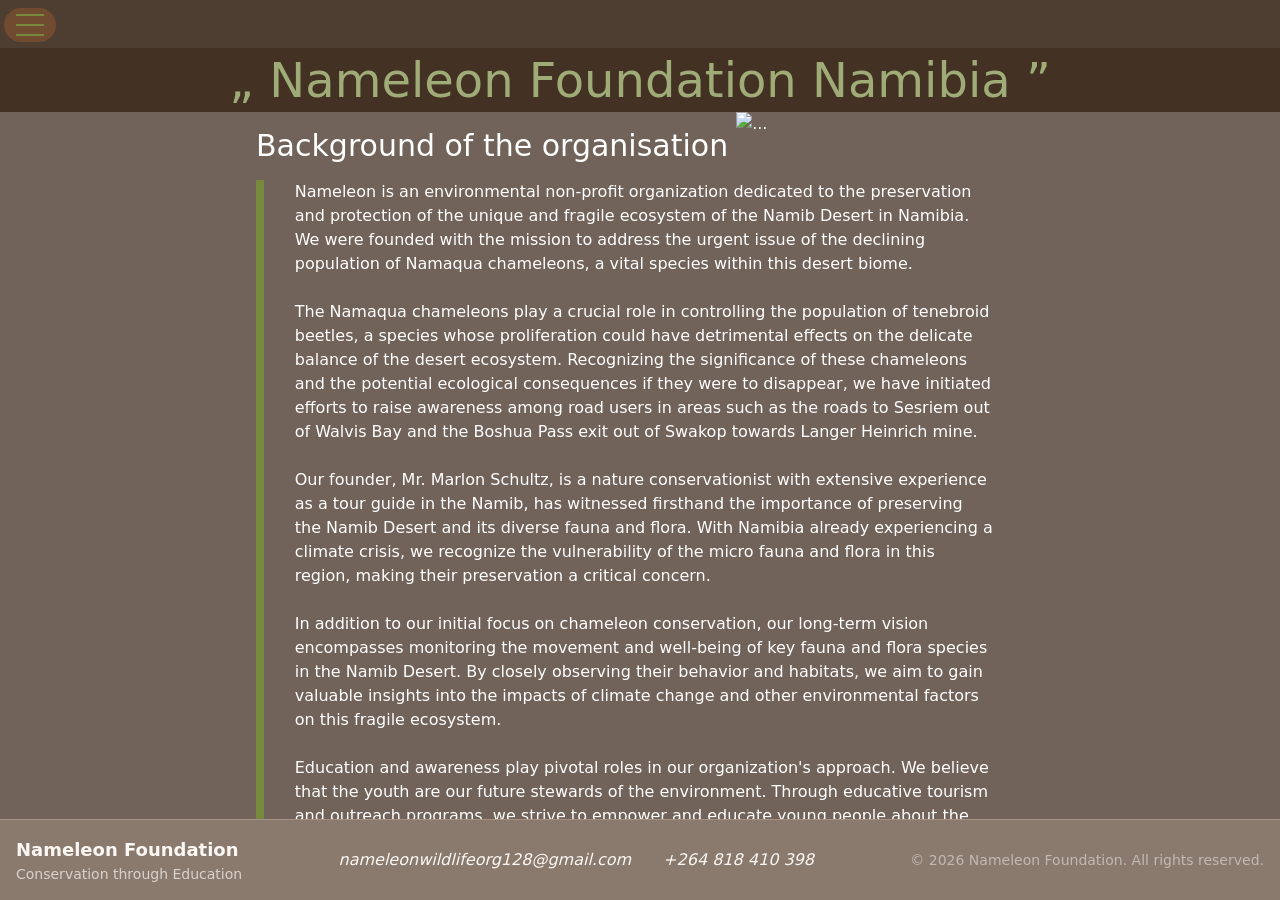
==== commit 847f3a66: "deploy: 7920328a81c89dd13a05e059a45336d3a4fcf3f2" ====
--- a/index.html
+++ b/index.html
@@ -8,15 +8,15 @@
 		<link href="./_app/immutable/assets/0.e851af9d.css" rel="stylesheet">
 		<link href="./_app/immutable/assets/ProgressBar.4f1e9ba5.css" rel="stylesheet">
 		<link href="./_app/immutable/assets/2.f76ac12e.css" rel="stylesheet">
-		<link rel="modulepreload" href="./_app/immutable/entry/start.a730db3c.js">
+		<link rel="modulepreload" href="./_app/immutable/entry/start.d3b087a8.js">
 		<link rel="modulepreload" href="./_app/immutable/chunks/index.58f29621.js">
-		<link rel="modulepreload" href="./_app/immutable/chunks/singletons.86636a4f.js">
+		<link rel="modulepreload" href="./_app/immutable/chunks/singletons.7b3dbe00.js">
 		<link rel="modulepreload" href="./_app/immutable/chunks/index.fc6aa7e1.js">
-		<link rel="modulepreload" href="./_app/immutable/entry/app.cee54693.js">
-		<link rel="modulepreload" href="./_app/immutable/nodes/0.1e435063.js">
+		<link rel="modulepreload" href="./_app/immutable/entry/app.3f70fb11.js">
+		<link rel="modulepreload" href="./_app/immutable/nodes/0.77534a3b.js">
 		<link rel="modulepreload" href="./_app/immutable/chunks/ProgressBar.svelte_svelte_type_style_lang.1ff2ed19.js">
 		<link rel="modulepreload" href="./_app/immutable/chunks/index.184561b4.js">
-		<link rel="modulepreload" href="./_app/immutable/chunks/stores.e2c371f4.js">
+		<link rel="modulepreload" href="./_app/immutable/chunks/stores.fdbf4d4d.js">
 		<link rel="modulepreload" href="./_app/immutable/nodes/2.c7fab6e4.js">
 	</head>
 	<body data-sveltekit-preload-data="hover">
@@ -139,7 +139,7 @@
 	<footer id="shell-footer" class="flex-none ">
 		<footer class="bg-surface-800 text-surface-50 p-4 border-t border-surface-500/30"><div class="container mx-auto flex flex-col md:flex-row justify-between items-center gap-4 hover"><div class="text-center md:text-left"><p class="font-bold text-lg">Nameleon Foundation</p>
             <p class="text-sm opacity-70">Conservation through Education</p></div>
-		<div class="flex flex-col md:flex-row gap-4 md:gap-8 text-center italic"><a href="mailto:inameleonwildlifeorg128@gmail.com" class="hover:text-primary-800 transition-colors">inameleonwildlifeorg128@gmail.com</a>
+		<div class="flex flex-col md:flex-row gap-4 md:gap-8 text-center italic"><a href="mailto:nameleonwildlifeorg128@gmail.com" class="hover:text-primary-800 transition-colors">nameleonwildlifeorg128@gmail.com</a>
 			<a href="tel:+264818410398" class="hover:text-primary-800 transition-colors">+264 818 410 398
 			</a></div>
 		<div class="text-sm opacity-50">© 2026 Nameleon Foundation. All rights reserved.
@@ -150,7 +150,7 @@
 			
 			<script>
 				{
-					__sveltekit_eadnoa = {
+					__sveltekit_1yovuup = {
 						base: new URL(".", location).pathname.slice(0, -1),
 						env: {}
 					};
@@ -160,8 +160,8 @@
 					const data = [null,null];
 
 					Promise.all([
-						import("./_app/immutable/entry/start.a730db3c.js"),
-						import("./_app/immutable/entry/app.cee54693.js")
+						import("./_app/immutable/entry/start.d3b087a8.js"),
+						import("./_app/immutable/entry/app.3f70fb11.js")
 					]).then(([kit, app]) => {
 						kit.start(app, element, {
 							node_ids: [0, 2],
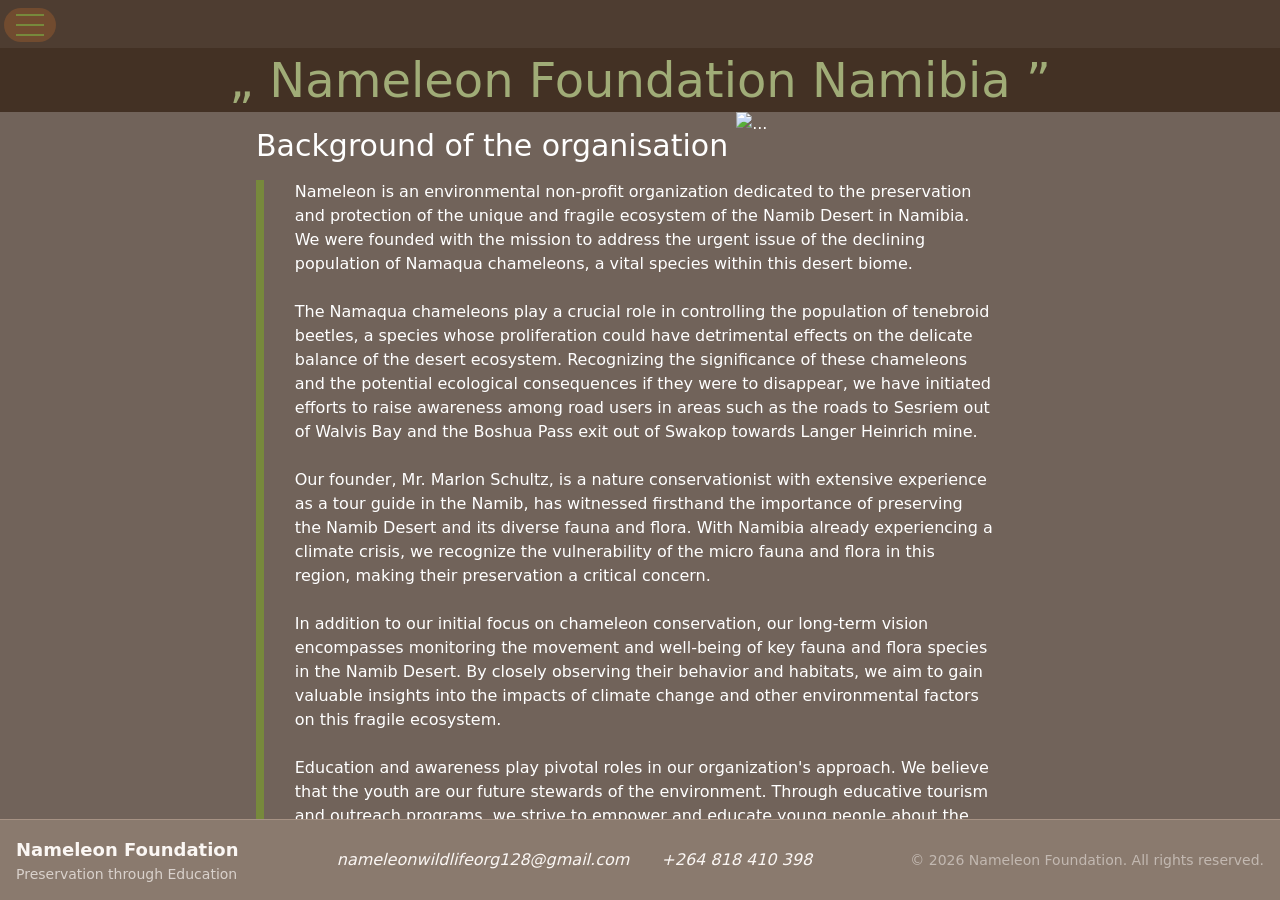
==== commit 69dc1403: "deploy: 2fe9d97578149b666744602a040893139c41c72e" ====
--- a/index.html
+++ b/index.html
@@ -8,15 +8,15 @@
 		<link href="./_app/immutable/assets/0.e851af9d.css" rel="stylesheet">
 		<link href="./_app/immutable/assets/ProgressBar.4f1e9ba5.css" rel="stylesheet">
 		<link href="./_app/immutable/assets/2.f76ac12e.css" rel="stylesheet">
-		<link rel="modulepreload" href="./_app/immutable/entry/start.d3b087a8.js">
+		<link rel="modulepreload" href="./_app/immutable/entry/start.2a5f6655.js">
 		<link rel="modulepreload" href="./_app/immutable/chunks/index.58f29621.js">
-		<link rel="modulepreload" href="./_app/immutable/chunks/singletons.7b3dbe00.js">
+		<link rel="modulepreload" href="./_app/immutable/chunks/singletons.023986c0.js">
 		<link rel="modulepreload" href="./_app/immutable/chunks/index.fc6aa7e1.js">
-		<link rel="modulepreload" href="./_app/immutable/entry/app.3f70fb11.js">
-		<link rel="modulepreload" href="./_app/immutable/nodes/0.77534a3b.js">
+		<link rel="modulepreload" href="./_app/immutable/entry/app.4e258532.js">
+		<link rel="modulepreload" href="./_app/immutable/nodes/0.a4f1f819.js">
 		<link rel="modulepreload" href="./_app/immutable/chunks/ProgressBar.svelte_svelte_type_style_lang.1ff2ed19.js">
 		<link rel="modulepreload" href="./_app/immutable/chunks/index.184561b4.js">
-		<link rel="modulepreload" href="./_app/immutable/chunks/stores.fdbf4d4d.js">
+		<link rel="modulepreload" href="./_app/immutable/chunks/stores.591ce0f0.js">
 		<link rel="modulepreload" href="./_app/immutable/nodes/2.c7fab6e4.js">
 	</head>
 	<body data-sveltekit-preload-data="hover">
@@ -138,7 +138,7 @@
 	
 	<footer id="shell-footer" class="flex-none ">
 		<footer class="bg-surface-800 text-surface-50 p-4 border-t border-surface-500/30"><div class="container mx-auto flex flex-col md:flex-row justify-between items-center gap-4 hover"><div class="text-center md:text-left"><p class="font-bold text-lg">Nameleon Foundation</p>
-            <p class="text-sm opacity-70">Conservation through Education</p></div>
+            <p class="text-sm opacity-70">Preservation through Education</p></div>
 		<div class="flex flex-col md:flex-row gap-4 md:gap-8 text-center italic"><a href="mailto:nameleonwildlifeorg128@gmail.com" class="hover:text-primary-800 transition-colors">nameleonwildlifeorg128@gmail.com</a>
 			<a href="tel:+264818410398" class="hover:text-primary-800 transition-colors">+264 818 410 398
 			</a></div>
@@ -150,7 +150,7 @@
 			
 			<script>
 				{
-					__sveltekit_1yovuup = {
+					__sveltekit_eukbvh = {
 						base: new URL(".", location).pathname.slice(0, -1),
 						env: {}
 					};
@@ -160,8 +160,8 @@
 					const data = [null,null];
 
 					Promise.all([
-						import("./_app/immutable/entry/start.d3b087a8.js"),
-						import("./_app/immutable/entry/app.3f70fb11.js")
+						import("./_app/immutable/entry/start.2a5f6655.js"),
+						import("./_app/immutable/entry/app.4e258532.js")
 					]).then(([kit, app]) => {
 						kit.start(app, element, {
 							node_ids: [0, 2],
